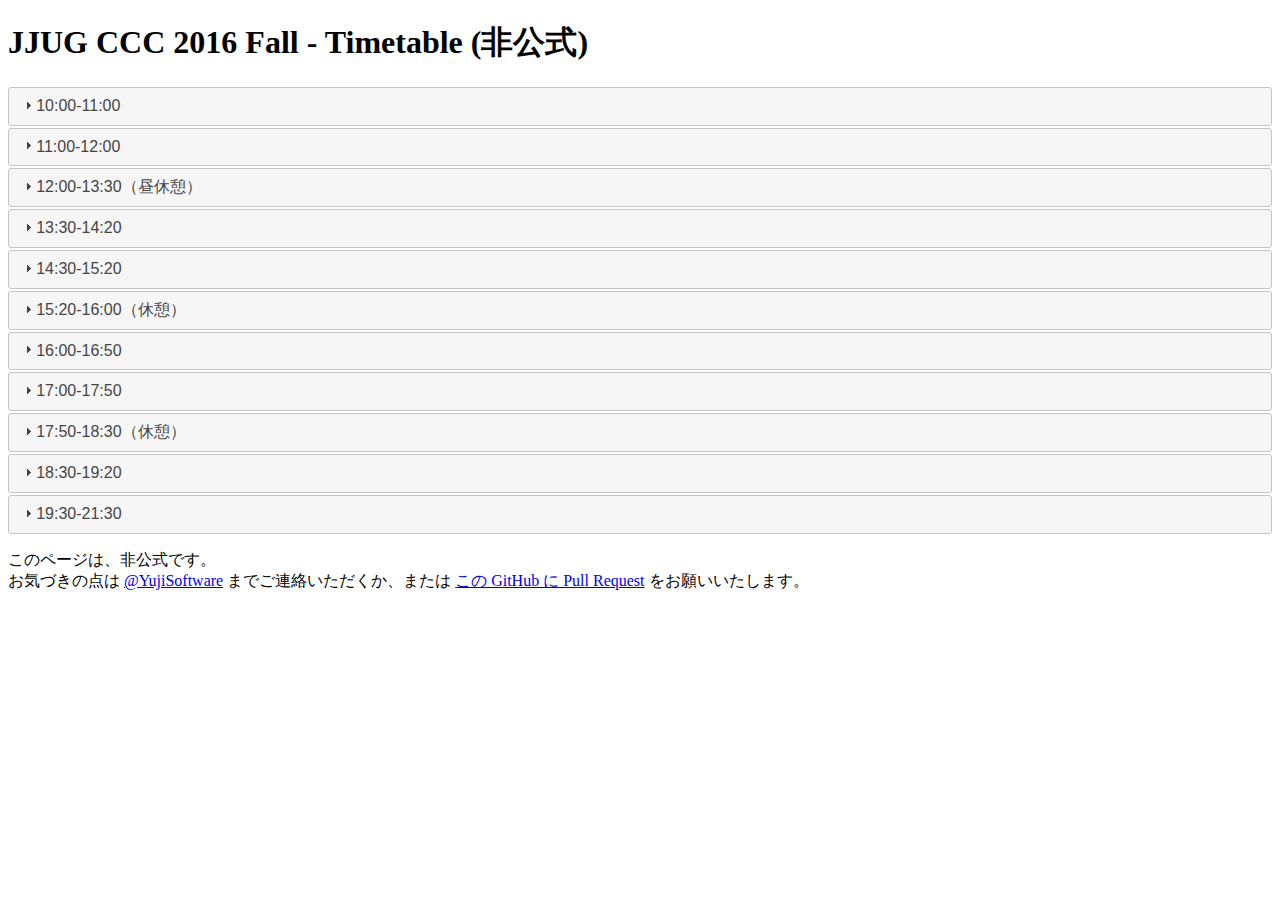
==== 2016-Fall/index.html @ 9c37d736 "タイトル修正" ====
<!DOCTYPE html>
<html>
<head>
  <title>JJUG CCC 2016 Spring - Timetable (非公式)</title>
  <meta charset="utf-8" />
  <meta name="viewport" content="width=device-width,user-scalable=0">
  <link href="jquery-ui.min.css" rel="stylesheet">
  <style type="text/css">
    div.timetable > div.ui-accordion-content{
      margin: 0px;
      padding: 0.5em !important;
    }
    div.session > div.ui-accordion-content{
      margin: 0px;
      padding: 1em !important;
    }
    span.room{
      font-size: small;
    }
    span.hashtag{
      font-size: small;
      text-decoration: underline;
    }
    .ui-widget-overlay {
        background-color: black;
        opacity: 0;
        cursor: pointer;
        transition: opacity 0.3s;
    }
    .ui-widget-overlay.ui-open {
        opacity: 0.5;
        transition: opacity 0.3s;
    }
    .ui-dialog {
        opacity: 0;
        transition: opacity 0.3s;
    }
    .ui-dialog.ui-open{
        opacity: 1;
        transition: opacity 0.3s;
    }
  </style>
</head>
<body>
  <h1>JJUG CCC 2016 Fall - Timetable (非公式)</h1>
  <div class="accordion timetable">
    <h3>10:00-11:00</h3>
    <div>
      <div class="accordion session">
        <h3><span class="room">[Room A+B+C+D]</span><br>Be a great engineer!〜 フォローすべきトレンド、スルーすべきトレンドをどう見抜くのか<br>by 谷本 心（日本Javaユーザーグループ）<span class="hashtag">#ccc_a1</span></h3>
        <div>
<p><a href="#ccc_a1" class="speaker">谷本 心（日本Javaユーザーグループ）</a><br />
世の中では様々な技術がものすごいスピードで生まれ、そして廃れていきます。大小様々な技術トレンドが映り変わりゆく中で、どのトレンドをフォローして、どのトレンドはスルーするのか、どのようにその審美眼を育てれば良いのでしょうか。「せろさんが注目する技術は流行らない」と言われていた @cero_t が、思いの丈を語ります。</p>
        </div>
      </div>

      <div class="accordion session">
        <h3><span class="room">[Room E]</span><br><a href="http://www.java-users.jp/?page_id=2396#E-1" target="_blank">テスト自動化のまわりみち</a><br>by <a href="http://www.java-users.jp/?page_id=2424#E-1" target="_blank">irof</a> <span class="hashtag">#ccc_e1</span></h3>
<div><span style="display: inline; margin-left: 5px; padding: .2em .6em .3em; font-size: 50%; font-family: sans-serif; font-weight: bold; line-height: 1; color: #fff; text-align: center; white-space: nowrap; vertical-align: baseline; border-radius: .25em; background-color: #f0ad4e;">中級者向け / Intermediate</span><span style="display: inline; margin-left: 5px; padding: .2em .6em .3em; font-size: 50%; font-family: sans-serif; font-weight: bold; line-height: 1; color: #fff; text-align: center; white-space: nowrap; vertical-align: baseline; border-radius: .25em; background-color: #5bc0de;">Java SE</span>
<p><a href="#E-1" class="speaker">irof</a></p>
<p>Javaでの自動テストをあたりまえにしたいと思って、いちプログラマがやってきたあれこれ。</p>
<p>主にテストコーディングについて。使用しているツールやライブラリの紹介や個人的な感想、困ったことやつまづいたこと、うまくいっていないことを話そうと思います。<br />
「まわりみち」と題している通り、成功事例やうまくいく方法ではありません。</p>
<p>&#8211; 対象<br />
&#8211; 自動テストに取り組もうとしている<br />
&#8211; 自動テストで試行錯誤している<br />
&#8211; 対象外<br />
&#8211; JUnitを触ったことがない<br />
&#8211; 現場で自動テストがうまくできている</p>
<p>参考）前回のセッションで「踏み込まない」としていた部分になります。</p>
        </div>
      </div>

      <div class="accordion session">
        <h3><span class="room">[Room F]</span><br><a href="http://www.java-users.jp/?page_id=2396#F-1" target="_blank">広告システム刷新の舞台裏ーPHPからJavaに変えてみました</a><br>by <a href="http://www.java-users.jp/?page_id=2424#F-1" target="_blank">森下　大介</a> <span class="hashtag">#ccc_f1</span></h3>
        <div>
<span style="display: inline; margin-left: 5px; padding: .2em .6em .3em; font-size: 50%; font-family: sans-serif; font-weight: bold; line-height: 1; color: #fff; text-align: center; white-space: nowrap; vertical-align: baseline; border-radius: .25em; background-color: #f0ad4e;">中級者向け / Intermediate</span><span style="display: inline; margin-left: 5px; padding: .2em .6em .3em; font-size: 50%; font-family: sans-serif; font-weight: bold; line-height: 1; color: #fff; text-align: center; white-space: nowrap; vertical-align: baseline; border-radius: .25em; background-color: #337ab7;">Java EE or Server Side Java</span>
<p><a href="#F-1" class="speaker">森下　大介</a></p>
<p>ビジネスの成長と共に、当初の道具が合わない規模になっていったプロモーション広告業務系プラットフォーム。<br />
大規模システムが売上を支えつつも改修コストや技術負債を増やしていく現実を前に、<br />
今のままではテストも満足にしかけられないと危機感をもった開発部門がプログラミング言語、<br />
アプリケーション・アーキテクチャ、ツール、開発の進め方など色々変えてみた事例をお話します。</p>
        </div>
      </div>

      <div class="accordion session">
        <h3><span class="room">[Room G+H]</span><br><a href="http://www.java-users.jp/?page_id=2396#GH-1" target="_blank">Type Annotation for Static Program Analysis</a><br>by <a href="http://www.java-users.jp/?page_id=2424#GH-1" target="_blank">櫻庭　祐一</a> <span class="hashtag">#ccc_gh1</span></h3>
        <div>
<span style="display: inline; margin-left: 5px; padding: .2em .6em .3em; font-size: 50%; font-family: sans-serif; font-weight: bold; line-height: 1; color: #fff; text-align: center; white-space: nowrap; vertical-align: baseline; border-radius: .25em; background-color: #f0ad4e;">中級者向け / Intermediate</span><span style="display: inline; margin-left: 5px; padding: .2em .6em .3em; font-size: 50%; font-family: sans-serif; font-weight: bold; line-height: 1; color: #fff; text-align: center; white-space: nowrap; vertical-align: baseline; border-radius: .25em; background-color: #5bc0de;">Java SE</span>
<p><a href="#GH-1" class="speaker">櫻庭　祐一</a></p>
<p>Java SE 8ではProject LambdaやDate &amp; Time APIが注目されていますが、アノテーションも大きく変化しました。最も大きな変化は、型に対してアノテーションが書けるようになったことです。たとえば、ジェネリクスの型パラメータなどにもアノテーションが書けるようになったのです。<br />
型に対するアノテーションを導入することで、プログラムにさまざまな制約を記述することができるようになりました。これを利用したのが静的コード解析ツールです。本セッションでは静的コード解析ツールのChecker Frameworkを題材に、新しいアノテーションの活用方法をご紹介します。</p>
        </div>
      </div>
    </div>
    
    <h3>11:00-12:00</h3>
    <div>
      <div class="accordion session">
        <h3><span class="room">[Room A+B+C+D]</span><br><a href="http://www.java-users.jp/?page_id=2396#keynote-2" target="_blank">基調講演2： Raspberry Pi with Java</a><br>by <a href="http://www.java-users.jp/?page_id=2424#keynote-2" target="_blank">Stephen Chin(Oracle Corporation)</a> <span class="hashtag">#ccc_keynote2</span></h3>
        <div>
<span style="display: inline; margin-left: 5px; padding: .2em .6em .3em; font-size: 50%; font-family: sans-serif; font-weight: bold; line-height: 1; color: #fff; text-align: center; white-space: nowrap; vertical-align: baseline; border-radius: .25em; background-color: #f0ad4e;">中級者向け / Intermediate</span><span style="display: inline; margin-left: 5px; padding: .2em .6em .3em; font-size: 50%; font-family: sans-serif; font-weight: bold; line-height: 1; color: #fff; text-align: center; white-space: nowrap; vertical-align: baseline; border-radius: .25em; background-color: #4169e1;">Java ME or Embedded Java</span>
<p><a href="#keynote-2" class="speaker">Stephen Chin (Oracle Corporation)</a><br />
セッションでは、「レトロ・ハンドヘルド・コンソール」をどうやって作るか、から話を始めます。<br />
このデバイスは3Ｄプリンタで作ったボックス の中の Raspberry Pi上でJavaが動作します。これを使ったいくつかのトピックをご紹介していきます：<br />
• Raspberry Pi上へのJava実装<br />
• Pi4Jによる入力デバイス装備<br />
• JVMパフォーマンスチューニング<br />
• なぜあなたの上司に3Dプリンタを買ってもらう必要があるのか？！<br />
そして、もちろんあなたのレトロゲームへの（過去の）情熱を持ってテストを行えます。<br />
8ビットや16ビットのコンソールのホコリをはらって準備運動しておいてください。<br />
このプレゼンテーションは、セッションとして&#8221;work&#8221;することを合理的に理解してもらえるでしょう。<br />
このセッションによって皆さんが、皆 さん自身 の&#8221;work&#8221;するものを現実の世界の中でJavaとRaspberry Piを使って実現されることを期待しています。</p>
        </div>
      </div>

      <div class="accordion session">
        <h3><span class="room">[Room E]</span><br><a href="http://www.java-users.jp/?page_id=2396#E-2" target="_blank">ブラウザテストをサクサク進めるためのGeb実践入門</a><br>by <a href="http://www.java-users.jp/?page_id=2424#E-2" target="_blank">@PoohSunny(高橋 陽太郎)</a> <span class="hashtag">#ccc_e2</span></h3>
        <div>
<span style="display: inline; margin-left: 5px; padding: .2em .6em .3em; font-size: 50%; font-family: sans-serif; font-weight: bold; line-height: 1; color: #fff; text-align: center; white-space: nowrap; vertical-align: baseline; border-radius: .25em; background-color: #5cb85c;">初心者向け / Beginner</span><span style="display: inline; margin-left: 5px; padding: .2em .6em .3em; font-size: 50%; font-family: sans-serif; font-weight: bold; line-height: 1; color: #fff; text-align: center; white-space: nowrap; vertical-align: baseline; border-radius: .25em; background-color: #0000cd;">JVM Languages</span>
<p><a href="#E-2" class="speaker">@PoohSunny(高橋　陽太郎)</a></p>
<p>本セッションでは、Gebを業務のプロジェクトで利用できるようにする、というのをテーマに、<br />
・導入前の試用する際<br />
・実際に導入する際<br />
・導入してから<br />
それぞれで気をつけるべきポイントと、その対処法を私の経験を交えてご紹介します。</p>
<p>Gebとは、Groovy製のブラウザオートメーションツールで、<br />
ソフトウェアテストに多く利用されています。同様のツールとしてSeleniumが有名ですが、<br />
GebはSeleniumに比べ簡潔な記述が可能です。<br />
ただし、Gebを実際に利用する際には気をつけるべきポイントがあり、それが業務プロジェクトへの導入を妨げることがあります。<br />
本セッションで気をつけるべきポイントへの対処法を知ることで、<br />
「Gebの業務利用（実践）待ったなし！」という状態になっていただけると思います。</p>
        </div>
      </div>

      <div class="accordion session">
        <h3><span class="room">[Room F]</span><br><a href="http://www.java-users.jp/?page_id=2396#F-2" target="_blank">Thymeleaf 3 を使ってみよう！</a><br>by <a href="http://www.java-users.jp/?page_id=2424#F-2" target="_blank">椎葉 光行</a> <span class="hashtag">#ccc_f2</span></h3>
        <div>
<span style="display: inline; margin-left: 5px; padding: .2em .6em .3em; font-size: 50%; font-family: sans-serif; font-weight: bold; line-height: 1; color: #fff; text-align: center; white-space: nowrap; vertical-align: baseline; border-radius: .25em; background-color: #5cb85c;">初心者向け / Beginner</span><span style="display: inline; margin-left: 5px; padding: .2em .6em .3em; font-size: 50%; font-family: sans-serif; font-weight: bold; line-height: 1; color: #fff; text-align: center; white-space: nowrap; vertical-align: baseline; border-radius: .25em; background-color: #337ab7;">Java EE or Server Side Java</span>
<p><a href="#F-2" class="speaker">椎葉　光行</a></p>
<p>Thymeleaf(タイムリーフ)はJava用のテンプレートエンジンです。ナチュラルテンプレートという手法を採用していて、<br />
テンプレートをそのままブラウザで表示することができるので、<br />
プロトタイプとして見せることができたり、デザイナーさんとの作業をスムーズに進めることができたりします。</p>
<p>2016年2月にThymeleaf 3.0.0の最後のBETA版である3.0.0.BETA02がリリースされ、<br />
ついに3.0.0の機能が出揃いました！なんか色々変わってるみたいですね。</p>
<p>このセッションではThymeleafの基本的な機能の紹介と、3.0.0の新機能の紹介をしたいと思います。<br />
Thymeleafを使ってみたいなと思っている方も、既に2.xを使ったことがある方も、Thymeleaf 3を使ってみましょう！</p>
        </div>
      </div>

      <div class="accordion session">
        <h3><span class="room">[Room G+H]</span><br><a href="http://www.java-users.jp/?page_id=2396#GH-2" target="_blank">Eclipse Collectionsで学ぶコード品質向上の勘所</a><br>by <a href="http://www.java-users.jp/?page_id=2424#GH-2" target="_blank">伊藤博志</a> <span class="hashtag">#ccc_gh2</span></h3>
        <div>
<span style="display: inline; margin-left: 5px; padding: .2em .6em .3em; font-size: 50%; font-family: sans-serif; font-weight: bold; line-height: 1; color: #fff; text-align: center; white-space: nowrap; vertical-align: baseline; border-radius: .25em; background-color: #f0ad4e;">中級者向け / Intermediate</span><span style="display: inline; margin-left: 5px; padding: .2em .6em .3em; font-size: 50%; font-family: sans-serif; font-weight: bold; line-height: 1; color: #fff; text-align: center; white-space: nowrap; vertical-align: baseline; border-radius: .25em; background-color: #5bc0de;">Java SE</span>
<p><a href="#GH-2" class="speaker">伊藤　博志</a></p>
<p>昨年サンフランシスコで開催されたJavaOne 2015、続いて日本のJJUG CCC 2015 Fallにて、<br />
GS CollectionsがEclipse Foundationへ移行しEclipse Collectionsとして生まれ変わることが発表され、<br />
2016年の1月に公式リリース(<a href="https://www.eclipse.org/collections/ja/">https://www.eclipse.org/collections/ja/</a>)されました。</p>
<p>Eclipse Collectionsのコードベースには、コードの品質について学べるベストプラクティスがたくさんつまっています。<br />
本セッションでは、実際のEclipse Collectionsのコード例やビルドの構成、<br />
コードレビューのワークフローを紹介します。Java開発における高品質なコード、<br />
高パフォーマンスな実装を保つ秘訣とコードレビューの実践方法について学び、皆さんの開発に生かしてみてください。</p>
<p>本セッションでは、下記のポイントをカバーする予定です。<br />
&#8211; Eclipse Collectionsのコレクション実装から学ぶ実装パターン<br />
&#8211; プリミティブコレクションの自動コード生成<br />
&#8211; Findbugs, Checkstyle, IDEA inspectionによるコード品質の静的解析<br />
&#8211; JMHによるパフォーマンス解析<br />
&#8211; コレクションのテストを容易にするeclipse-collections-testutilsの紹介<br />
&#8211; コードレビューのプラクティス</p>
        </div>
      </div>
    </div>

    <h3>12:00-13:30（昼休憩）</h3>
    <div>昼休憩<br>※12:30-13:30はブースにてスポンサー各社によるショートセッション（15分×4社）<br>アトラシアン株式会社/Elastic/CloudBees/ゴールドマン･サックス（順番は当日決定）</div>
    
    <h3>13:30-14:20</h3>
    <div>
      <div class="accordion session">
        <h3><span class="room">[Room A+B]</span><br><a href="http://www.java-users.jp/?page_id=2396#AB-3" target="_blank">Javaでつくる技術ドキュメントのバリデーション環境</a><br>by <a href="http://www.java-users.jp/?page_id=2424#AB-3" target="_blank">伊藤敬彦(株式会社リクルートテクロノジーズ)</a> <span class="hashtag">#ccc_ab3</span></h3>
        <div>
<span style="display: inline; margin-left: 5px; padding: .2em .6em .3em; font-size: 50%; font-family: sans-serif; font-weight: bold; line-height: 1; color: #fff; text-align: center; white-space: nowrap; vertical-align: baseline; border-radius: .25em; background-color: #5cb85c;">初心者向け / Beginner</span><span style="display: inline; margin-left: 5px; padding: .2em .6em .3em; font-size: 50%; font-family: sans-serif; font-weight: bold; line-height: 1; color: #fff; text-align: center; white-space: nowrap; vertical-align: baseline; border-radius: .25em; background-color: #00ced1;">Javaを利用したアプリケーション</span>
<p><a href="#AB-3" class="speaker">伊藤敬彦 (株式会社リクルートテクロノジーズ)</a><br />
RedPen という弊社で開発中しているオープンソースのドキュメントlintingツールとそのエコシステム（IntelliJ IDEA 、WordPress プラグインなど）、<br />
および関連ツールについて紹介します。</p>
        </div>
      </div>

      <div class="accordion session">
        <h3><span class="room">[Room C+D]</span><br><a href="http://www.java-users.jp/?page_id=2396#CD-3" target="_blank">ローカルでの ID 管理は大丈夫?! よりセキュアでモダンな Java の多要素認証</a><br>by <a href="http://www.java-users.jp/?page_id=2424#CD-3" target="_blank">寺田佳央(日本マイクロソフト株式会社)</a> <span class="hashtag">#ccc_cd3</span></h3>
        <div>
<span style="display: inline; margin-left: 5px; padding: .2em .6em .3em; font-size: 50%; font-family: sans-serif; font-weight: bold; line-height: 1; color: #fff; text-align: center; white-space: nowrap; vertical-align: baseline; border-radius: .25em; background-color: #f0ad4e;">中級者向け / Intermediate</span><span style="display: inline; margin-left: 5px; padding: .2em .6em .3em; font-size: 50%; font-family: sans-serif; font-weight: bold; line-height: 1; color: #fff; text-align: center; white-space: nowrap; vertical-align: baseline; border-radius: .25em; background-color: #337ab7;">Java EE or Server Side Java</span>
<p><a href="#CD-3" class="speaker">寺田　佳央（日本マイクロソフト株式会社）</a><br />
企業アプリケーションにおいて、ID 管理はとても重要です。企業で個人情報を取り扱うためには細心の注意を払わなければなりません。仮に情報漏洩が発生すると企業に与えるダメージは計り知れません。エンタープライズ向けの Java Web アプリの開発においては、よりセキュアな Web アプリの開発が求められます。そして、今ベストプラクティスとして、多要素認証の利用がオススメです。IDとパスワードに加え、個人が所有する携帯電話のような外部デバイスを認証に利用することで、ID, パスワードだけの認証システムに比べよりセキュアなアプリケーションを実装することができます。スクラッチで多要素認証機能を実現するには大変な労力がかかりますが、本セッションでは簡単に多要素認証を実現するための方法、RBAC ベースの認可の実装方法についてもご紹介します。さらには認証モジュールを独自に作成したい方のために JAAS, JASPIC を利用した認証モジュールの作り方の概要も紹介します。<br />
本セッションは、既存の Web アプリに極力手を加えず強固な認証・認可を実現するための方法をご紹介します。</p>
        </div>
      </div>

      <div class="accordion session">
        <h3><span class="room">[Room E]</span><br><a href="http://www.java-users.jp/?page_id=2396#E-3" target="_blank">Spring Boot で Boot した後に作る Web アプリケーション基盤</a><br>by <a href="http://www.java-users.jp/?page_id=2424#E-3" target="_blank">吉田 朋也(エムスリー株式会社)</a> <span class="hashtag">#ccc_e3</span></h3>
        <div>
<span style="display: inline; margin-left: 5px; padding: .2em .6em .3em; font-size: 50%; font-family: sans-serif; font-weight: bold; line-height: 1; color: #fff; text-align: center; white-space: nowrap; vertical-align: baseline; border-radius: .25em; background-color: #f0ad4e;">中級者向け / Intermediate</span><span style="display: inline; margin-left: 5px; padding: .2em .6em .3em; font-size: 50%; font-family: sans-serif; font-weight: bold; line-height: 1; color: #fff; text-align: center; white-space: nowrap; vertical-align: baseline; border-radius: .25em; background-color: #337ab7;">Java EE or Server Side Java</span>
<p><a href="#E-3" class="speaker">吉田 朋也(エムスリー株式会社)</a></p>
<p>Spring Boot の登場から早2年が経過し、様々な企業・プロダクトで<br />
Spring Boot を利用した Web アプリケーションが開発されています。</p>
<p>しかし、Spring Boot で Boot した後、<br />
「さぁ設定は一瞬で済んだ、具体的な機能を作る前に土台となるコードを書かないと・・・」というところはなかなか形式化されていません。<br />
例えば、例外ハンドリングはどうする？DBトランザクションはどう処理する？キャッシュしないと・・・などなど。</p>
<p>そこで、本セッションでは、Spring Boot を利用した Web アプリケーションで、<br />
上記のような基盤となる機能を Spring でどう書いているかを弊社の事例を踏まえながら紹介します。</p>
        </div>
      </div>

      <div class="accordion session">
        <h3><span class="room">[Room F]</span><br><a href="http://www.java-users.jp/?page_id=2396#F-3" target="_blank">Javaエンジニアに知ってほしい、Springの教科書「TERASOLUNA」</a><br>by <a href="http://www.java-users.jp/?page_id=2424#F-3" target="_blank">倉元　貴一(株式会社エヌ・ティ・ティ・データ)</a> <span class="hashtag">#ccc_f3</span></h3>
        <div>
<span style="display: inline; margin-left: 5px; padding: .2em .6em .3em; font-size: 50%; font-family: sans-serif; font-weight: bold; line-height: 1; color: #fff; text-align: center; white-space: nowrap; vertical-align: baseline; border-radius: .25em; background-color: #f0ad4e;">中級者向け / Intermediate</span><span style="display: inline; margin-left: 5px; padding: .2em .6em .3em; font-size: 50%; font-family: sans-serif; font-weight: bold; line-height: 1; color: #fff; text-align: center; white-space: nowrap; vertical-align: baseline; border-radius: .25em; background-color: #337ab7;">Java EE or Server Side Java</span>
<p><a href="#F-3" class="speaker">倉元　貴一(株式会社エヌ・ティ・ティ・データ)</a></p>
<p>株式会社NTTデータでは、「TERASOLUNA Server Framework for Java 5(以下、TERA5)」の本格展開を2016年2月24日から開始しました。<br />
「どうせデータさんの独自フレームワークなんでしょ？」「重厚長大なんだろうな…」というイメージがあるかもしれませんが、それは少し違います。<br />
TERA5では、従来のNTTデータ独自のフレームワークから脱却し、OSSを極力そのまま活用するための開発ガイドラインとサポートの提供に注力することとなりました。<br />
TERA5はSpring Frameworkをベースにおきつつ、一部JavaEEの技術とも連携する、サーバーサイドJavaアプリ開発のノウハウが詰まっています。まさに、Springアプリ開発の教科書と言えるでしょう。<br />
本セッションではTERA5が提供する開発ガイドラインの中身をご紹介します。TERASOLUNAに興味を持っていただくきっかけになればと思います。</p>
        </div>
      </div>

      <div class="accordion session">
        <h3><span class="room">[Room G+H]</span><br><a href="http://www.java-users.jp/?page_id=2396#GH-3" target="_blank">Jenkins2.0</a><br>by <a href="http://www.java-users.jp/?page_id=2424#GH-3" target="_blank">川口耕介</a> <span class="hashtag">#ccc_gh3</span></h3>
        <div>
<span style="display: inline; margin-left: 5px; padding: .2em .6em .3em; font-size: 50%; font-family: sans-serif; font-weight: bold; line-height: 1; color: #fff; text-align: center; white-space: nowrap; vertical-align: baseline; border-radius: .25em; background-color: #f0ad4e;">中級者向け / Intermediate</span><span style="display: inline; margin-left: 5px; padding: .2em .6em .3em; font-size: 50%; font-family: sans-serif; font-weight: bold; line-height: 1; color: #fff; text-align: center; white-space: nowrap; vertical-align: baseline; border-radius: .25em; background-color: #008b8b;">Development and operations</span>
<p><a href="#GH-3" class="speaker">川口　耕介</a></p>
<p>Jenkinsプロジェクトでは、継続的デリバリなどのより大規模な自動化を手間なく実現するために、バージョン2.0を公開しました。<br />
「Pipeline as Code」と呼ばれるパイプラインの設計をDSLで行う機能や、<br />
多数のリポジトリを効率的に取り扱う「Organization Folder」の機能や、<br />
また従来のフリースタイルプロジェクトの機能にも幾つかの改善が加えられています。<br />
本発表では、プロジェクト初のメジャーアップグレードとなる2.0の狙いや、主な機能、また今後の計画などについて紹介します。</p>
        </div>
      </div>

      <div class="accordion session">
        <h3><span class="room">[Room I]</span><br><a href="http://www.java-users.jp/?page_id=2396#I-3" target="_blank">Elasticsearchハンズオン</a><br>by <a href="http://www.java-users.jp/?page_id=2424#I-3" target="_blank">樋口慎</a> <span class="hashtag">#ccc_i3</span></h3>
        <div>
<span style="display: inline; margin-left: 5px; padding: .2em .6em .3em; font-size: 50%; font-family: sans-serif; font-weight: bold; line-height: 1; color: #fff; text-align: center; white-space: nowrap; vertical-align: baseline; border-radius: .25em; background-color: #5cb85c;">初心者向け / Beginner</span><span style="display: inline; margin-left: 5px; padding: .2em .6em .3em; font-size: 50%; font-family: sans-serif; font-weight: bold; line-height: 1; color: #fff; text-align: center; white-space: nowrap; vertical-align: baseline; border-radius: .25em; background-color: #00ced1;">Elasticsearch</span>
<p><a href="#I-3" class="speaker">樋口　慎</a></p>
<p>注目度急上昇中のJavaベースの全文検索エンジン、 Elasticsearchを使ったデータ分析ハンズオンです。<br />
Elasticsearch/Logstash/Kibanaのインストールから、ログの投入、データの可視化、分析を行います。</p>
<p>※このセッションに参加するには準備が必要です。必ず事前にこちらのページをご確認ください：<a href="http://www.java-users.jp/?page_id=2648">事前準備</a></p>
        </div>
      </div>

      <div class="accordion session">
        <h3><span class="room">[Room M]</span><br><a href="http://www.java-users.jp/?page_id=2396#M-3" target="_blank">Spring Bootでチャットツールを作りながらWebの仕組みを理解しよう！</a><br>by <a href="http://www.java-users.jp/?page_id=2424#M-3" target="_blank">Java女子部</a> <span class="hashtag">#ccc_m3</span></h3>
        <div>
<span style="display: inline; margin-left: 5px; padding: .2em .6em .3em; font-size: 50%; font-family: sans-serif; font-weight: bold; line-height: 1; color: #fff; text-align: center; white-space: nowrap; vertical-align: baseline; border-radius: .25em; background-color: #5cb85c;">初心者向け / Beginner</span><span style="display: inline; margin-left: 5px; padding: .2em .6em .3em; font-size: 50%; font-family: sans-serif; font-weight: bold; line-height: 1; color: #fff; text-align: center; white-space: nowrap; vertical-align: baseline; border-radius: .25em; background-color: #337ab7;">Java EE or Server Side Java</span>
<p><a href="#M-3" class="speaker">Java女子部</a></p>
<p>普段使っているwebがどんな仕組みで動いているか気になったことはありませんか？</p>
<p>このワークショップではSpring Bootでチャットツールを作成しながら、Webの仕組みをわかりやすく説明します。</p>
<p>また、チャットツールの仕組みとしてWebSocketを採用しており、通常のWebの仕組み(HTTP通信)とリアルタイム通信の違いについても解説します。</p>
<p>・普段Java書いているけど、Webの仕組みがよくわからない<br />
・いつもバッチ系のシステムばかりだから、Webの開発してみたい<br />
・よくわからないけどJavaでチャットツール作ってみたい<br />
・WebSocket触ってみたい<br />
という方々、是非参加してみませんか？</p>
<p>開発環境の準備手順も事前に案内するので、心配せずに参加してください！</p>
<p>※このセッションに参加するには準備が必要です。必ず事前にこちらのページをご確認ください：<a href="https://github.com/java-women/ChatToolForBeginners/wiki/Spring-Boot%E3%81%A7%E3%83%81%E3%83%A3%E3%83%83%E3%83%88%E3%83%84%E3%83%BC%E3%83%AB%E3%82%92%E4%BD%9C%E3%82%8A%E3%81%AA%E3%81%8C%E3%82%89Web%E3%81%AE%E4%BB%95%E7%B5%84%E3%81%BF%E3%82%92%E7%90%86%E8%A7%A3%E3%81%97%E3%82%88%E3%81%86%EF%BC%81%E4%BA%8B%E5%89%8D%E6%BA%96%E5%82%99">事前準備</a></p>
        </div>
      </div>
    </div>
    
    <h3>14:30-15:20</h3>
    <div>
      <div class="accordion session">
        <h3><span class="room">[Room A+B]</span><br><a href="http://www.java-users.jp/?page_id=2396#AB-4" target="_blank">Introduction to JShell: The Java REPL Tool</a><br>by <a href="http://www.java-users.jp/?page_id=2424#AB-4" target="_blank">bitter_fox (吉田真也)</a> <span class="hashtag">#ccc_ab4</span></h3>
        <div>
<span style="display: inline; margin-left: 5px; padding: .2em .6em .3em; font-size: 50%; font-family: sans-serif; font-weight: bold; line-height: 1; color: #fff; text-align: center; white-space: nowrap; vertical-align: baseline; border-radius: .25em; background-color: #5cb85c;">初心者~中級者向け / Beginner</span><span style="display: inline; margin-left: 5px; padding: .2em .6em .3em; font-size: 50%; font-family: sans-serif; font-weight: bold; line-height: 1; color: #fff; text-align: center; white-space: nowrap; vertical-align: baseline; border-radius: .25em; background-color: #5bc0de;">Java SE</span>
<p><a href="#AB-4" class="speaker">bitter_fox (吉田真也)</a></p>
<p>REPL(Read-Eval-Print Loop)というツールをご存知でしょうか？<br />
式や文を一行づつ実行し，評価結果を確認できるツールで，RubyやPythonなどのスクリプト系の言語環境では当たり前のツールです．</p>
<p>OpenJDK(Java9)ではJava言語のREPLツールであるjshellが実装され，利用できるようになります．<br />
jshellを使えば，なんとpublic class Hoge{public static void main(String[] args){}}を書かずともJava言語のコードを実行できるのです！<br />
jshellはAPIの挙動の検証，確認や言語構文の確認など，簡単なプログラムの記述を支援し，開発効率を向上させます．<br />
また，実行結果がすぐに分かるためプログラマの教育用途にも有用に利用することが出来ます．</p>
<p>本セッションでは，デモを交えてjshellの使い方を紹介します．<br />
また，どのようにしてREPL機能が実現されているのかというjshellの裏側もお伝えします．</p>
<p>(REPLの説明はは初心者向けですが， 裏側の話や，デモでラムダ式やJavaFXなど中級者向けの内容を一部含みます)</p>
        </div>
      </div>

      <div class="accordion session">
        <h3><span class="room">[Room C+D]</span><br><a href="http://www.java-users.jp/?page_id=2396#CD-4" target="_blank">ネクストStruts/Seasar2としてのJava EEアクションベースMVC入門 - MVC 1.0、Jersey MVC、RESTEasy HTML -</a><br>by <a href="http://www.java-users.jp/?page_id=2424#CD-4" target="_blank">多田　真敏</a> <span class="hashtag">#ccc_cd4</span></h3>
        <div>
<span style="display: inline; margin-left: 5px; padding: .2em .6em .3em; font-size: 50%; font-family: sans-serif; font-weight: bold; line-height: 1; color: #fff; text-align: center; white-space: nowrap; vertical-align: baseline; border-radius: .25em; background-color: #f0ad4e;">中級者向け / Intermediate</span><span style="display: inline; margin-left: 5px; padding: .2em .6em .3em; font-size: 50%; font-family: sans-serif; font-weight: bold; line-height: 1; color: #fff; text-align: center; white-space: nowrap; vertical-align: baseline; border-radius: .25em; background-color: #337ab7;">Java EE or Server Side Java</span>
<p><a href="#CD-4" class="speaker">多田　真敏</a></p>
<p>今、Java界隈での大きな話題は「Struts 1やSeasar2の移行先としてどのフレームワークを選ぶべきか？」でしょう。<br />
そんな中でJava EEは、標準技術であることや、サーバーベンダーのサポートがあることから、注目度が高くなっています。<br />
本セッションでは、主にStruts 1と比較しながら、Java EE 8の目玉機能であるアクションベースフレームワーク「MVC 1.0」を紹介します。<br />
また、EE 7時代の現在において、MVC 1.0の代替技術として使える「Jersey MVC」「RESTEasy HTML」を紹介し、<br />
MVC 1.0への移行コストが最小限になるように、Jersey MVCやRESTEasy HTMLでどう作るべきかを論じます。</p>
        </div>
      </div>

      <div class="accordion session">
        <h3><span class="room">[Room E]</span><br><a href="http://www.java-users.jp/?page_id=2396#E-4" target="_blank">テストゼロからイチへ進むための戦略と戦術</a><br>by <a href="http://www.java-users.jp/?page_id=2424#E-4" target="_blank">渡辺 祐</a> <span class="hashtag">#ccc_e4</span></h3>
        <div>
<span style="display: inline; margin-left: 5px; padding: .2em .6em .3em; font-size: 50%; font-family: sans-serif; font-weight: bold; line-height: 1; color: #fff; text-align: center; white-space: nowrap; vertical-align: baseline; border-radius: .25em; background-color: #f0ad4e;">中級者向け / Intermediate</span><span style="display: inline; margin-left: 5px; padding: .2em .6em .3em; font-size: 50%; font-family: sans-serif; font-weight: bold; line-height: 1; color: #fff; text-align: center; white-space: nowrap; vertical-align: baseline; border-radius: .25em; background-color: #5bc0de;">Java SE</span>
<p><a href="#E-4" class="speaker">渡辺　祐</a></p>
<p>テスト、書いてますか？はい、我々は書いていませんでした。<br />
しかし今は違います。</p>
<p>将棋の駒を動かすかのように一手ずつテストを書き進めるための戦術と戦略のようなものを、お話しできればと思います。<br />
このセッションは同じチームの同僚による昨年秋のセッション「JJUG-CCC 2015 Fall CD-2 Java8移行から始めた技術的負債との戦い」の続編のようなものです。</p>
        </div>
      </div>

      <div class="accordion session">
        <h3><span class="room">[Room F]</span><br><a href="http://www.java-users.jp/?page_id=2396#F-4" target="_blank">セットアップをスマートにすればJava開発はもっと速くなる！ </a><br>by <a href="http://www.java-users.jp/?page_id=2424#F-4" target="_blank">桑原雄一</a> <span class="hashtag">#ccc_f4</span></h3>
        <div>
<span style="display: inline; margin-left: 5px; padding: .2em .6em .3em; font-size: 50%; font-family: sans-serif; font-weight: bold; line-height: 1; color: #fff; text-align: center; white-space: nowrap; vertical-align: baseline; border-radius: .25em; background-color: #f0ad4e;">中級者向け / Intermediate</span><span style="display: inline; margin-left: 5px; padding: .2em .6em .3em; font-size: 50%; font-family: sans-serif; font-weight: bold; line-height: 1; color: #fff; text-align: center; white-space: nowrap; vertical-align: baseline; border-radius: .25em; background-color: #008b8b;">Development and operations</span>
<p><a href="#F-4" class="speaker">桑原　雄一</a></p>
<p>Java Webアプリの実行環境、セットアップするのしんどくないですか？<br />
DBMS、APサーバーをインストールしてDB作ってデータソース作って、、、<br />
しかも巷では「DevOps来てるし自動テストもCIも当然やるでしょ」みたいな風潮があるし。。。</p>
<p>そこで、SIに必要な道具一式の開発を目指すSIToolkitプロジェクトでは、自動テスト・CI環境が簡単にセットアップできるMavenアーキタイプを作りました。<br />
アーキタイプを展開してMavenコマンドを実行すると、Java EEで作ったサンプルWebアプリを自動テストします。<br />
この間には、ミドルウェアのインストールからDBマイグレーション、テストエビデンスの取得等を全て自動で行っています。</p>
<p>E2E自動テストがCIで動く状態から始めたら、Java開発はもっと速くなると思いませんか？</p>
<p>セッションでは、デモを交えてセットアップをシンプルにする仕組みと工夫したポイントを紹介します。</p>
<p>関連技術：<br />
Maven、Derby、Flyway、Hibernate Tools、WAS Liberty、Selenium 、Jenkins、SIToolkit for Application Develpment, SIToolkit for Web Testing</p>
        </div>
      </div>

      <div class="accordion session">
        <h3><span class="room">[Room G+H]</span><br><a href="http://www.java-users.jp/?page_id=2396#GH-4" target="_blank">春だからJavaプログラミング再入門</a><br>by <a href="http://www.java-users.jp/?page_id=2424#GH-4" target="_blank">きしだなおき</a> <span class="hashtag">#ccc_gh4</span></h3>
        <div>
<span style="display: inline; margin-left: 5px; padding: .2em .6em .3em; font-size: 50%; font-family: sans-serif; font-weight: bold; line-height: 1; color: #fff; text-align: center; white-space: nowrap; vertical-align: baseline; border-radius: .25em; background-color: #5cb85c;">初心者向け / Beginner</span><span style="display: inline; margin-left: 5px; padding: .2em .6em .3em; font-size: 50%; font-family: sans-serif; font-weight: bold; line-height: 1; color: #fff; text-align: center; white-space: nowrap; vertical-align: baseline; border-radius: .25em; background-color: #5bc0de;">Java SE</span>
<p><a href="#GH-4" class="speaker">きしだなおき</a></p>
<p>Javaの文法を勉強して、基本ライブラリの使い方を覚えたら、あとはフレームワークの使い方やアプリケーションの作り方を覚えていきます。<br />
そうするといつのまにか、Javaのプログラムを勉強するということが、ライブラリを組み合わせたり、新しいフレームワークの使い方を覚えたり、環境の設定方法を覚えたりすることになっていくことも多いのではないでしょうか。<br />
しかし、Javaプログラミングというからには、Javaでのプログラムの組み方そのものの勉強もやっておいたほうがいいのではないかと思います。<br />
このセッションでは、改めてJavaの文法に立ち戻って、Javaの値や条件分岐、メソッド、型などを見直し、どのようにプログラムを組み上げていくかということを考えていきたいと思います。</p>
        </div>
      </div>
    </div>
    
    <h3>15:20-16:00（休憩）</h3>
    <div>休憩<br/>
※15:30-16:00はブースにてスポンサー各社によるショートセッション（15分×2社）<br/>
CloudBees/ゴールドマン･サックス（順番は当日決定）</div>
    
    <h3>16:00-16:50</h3>
    <div>
      <div class="accordion session">
        <h3><span class="room">[Room A+B]</span><br><a href="http://www.java-users.jp/?page_id=2396#AB-5" target="_blank">Apache Apexとインメモリー最適化による超高速処理の世界</a><br>by <a href="http://www.java-users.jp/?page_id=2424#AB-5" target="_blank">漆原　茂(ウルシステムズ株式会社 代表取締役社長 兼 エンジニア)</a> <span class="hashtag">#ccc_ab5</span></h3>
        <div>
<span style="display: inline; margin-left: 5px; padding: .2em .6em .3em; font-size: 50%; font-family: sans-serif; font-weight: bold; line-height: 1; color: #fff; text-align: center; white-space: nowrap; vertical-align: baseline; border-radius: .25em; background-color: #f0ad4e;">中級者向け / Intermediate</span><span style="display: inline; margin-left: 5px; padding: .2em .6em .3em; font-size: 50%; font-family: sans-serif; font-weight: bold; line-height: 1; color: #fff; text-align: center; white-space: nowrap; vertical-align: baseline; border-radius: .25em; background-color: #00ced1;">システムアーキテクチャ</span>
<p><a href="#AB-5" class="speaker">漆原　茂(ウルシステムズ株式会社 代表取締役社長 兼 エンジニア)</a></p>
<p>これからのアーキテクチャは「インメモリー×ストリーミング」が当たり前。<br />
もはやDB中心は時代遅れかも？<br />
本セッションではJavaのメモリー使用効率を大幅に高めるミドルウェアやApache Apexによる分散ストリーミング処理などの最先端技術を紹介。<br />
完全なプッシュ型アーキテクチャによる未来の超高速処理をチラ見せします。</p>
        </div>
      </div>

      <div class="accordion session">
        <h3><span class="room">[Room C+D]</span><br><a href="http://www.java-users.jp/?page_id=2396#CD-5" target="_blank">Java EE Web Profileを活用しよう！</a><br>by <a href="http://www.java-users.jp/?page_id=2424#CD-5" target="_blank">蓮沼　賢志</a> <span class="hashtag">#ccc_cd5</span></h3>
        <div>
<span style="display: inline; margin-left: 5px; padding: .2em .6em .3em; font-size: 50%; font-family: sans-serif; font-weight: bold; line-height: 1; color: #fff; text-align: center; white-space: nowrap; vertical-align: baseline; border-radius: .25em; background-color: #f0ad4e;">中級者向け / Intermediate</span><span style="display: inline; margin-left: 5px; padding: .2em .6em .3em; font-size: 50%; font-family: sans-serif; font-weight: bold; line-height: 1; color: #fff; text-align: center; white-space: nowrap; vertical-align: baseline; border-radius: .25em; background-color: #337ab7;">Java EE or Server Side Java</span>
<p><a href="#CD-5" class="speaker">蓮沼　賢志</a></p>
<p>Java EE 6からWeb Profileという概念が導入されましたが、皆さん活用されていますか？<br />
このセッションではJava EE 7 Web Profileの概要について振り返り、Web Profileの主な活用シーン、Full Profile との比較などについて考えてゆきたいと思います。</p>
        </div>
      </div>

      <div class="accordion session">
        <h3><span class="room">[Room E]</span><br><a href="http://www.java-users.jp/?page_id=2396#E-5" target="_blank">Docker on A.* ～開発から運用まで～</a><br>by <a href="http://www.java-users.jp/?page_id=2424#E-5" target="_blank">高橋裕也(株式会社オープンストリーム)</a> <span class="hashtag">#ccc_e5</span></h3>
        <div>
<span style="display: inline; margin-left: 5px; padding: .2em .6em .3em; font-size: 50%; font-family: sans-serif; font-weight: bold; line-height: 1; color: #fff; text-align: center; white-space: nowrap; vertical-align: baseline; border-radius: .25em; background-color: #f0ad4e;">中級者向け / Intermediate</span><span style="display: inline; margin-left: 5px; padding: .2em .6em .3em; font-size: 50%; font-family: sans-serif; font-weight: bold; line-height: 1; color: #fff; text-align: center; white-space: nowrap; vertical-align: baseline; border-radius: .25em; background-color: #008b8b;">Development and operations</span>
<p><a href="#E-5" class="speaker">高橋裕也(株式会社オープンストリーム)</a></p>
<p>「Dockerって流行ってるみたいだけど使ったことない」<br />
「Docker使っているけどイマイチ本システムとして開発・運用が上手くいかない」<br />
などなどDocker利用において困ったことはありませんか。本セッションでは、今流行りのAWS / Azure とDockerを用いたシステムの設計・開発から運用までのヒントを事例を交えてお話しします。</p>
        </div>
      </div>

      <div class="accordion session">
        <h3><span class="room">[Room F]</span><br><a href="http://www.java-users.jp/?page_id=2396#F-5" target="_blank">Javaプログラマーももう逃げられない。マイクロサービスとAPIの世界。</a><br>by <a href="http://www.java-users.jp/?page_id=2424#F-5" target="_blank">田中 孝清（日本IBM）</a> <span class="hashtag">#ccc_f5</span></h3>
        <div>
<span style="display: inline; margin-left: 5px; padding: .2em .6em .3em; font-size: 50%; font-family: sans-serif; font-weight: bold; line-height: 1; color: #fff; text-align: center; white-space: nowrap; vertical-align: baseline; border-radius: .25em; background-color: #337ab7;">Java EE or Server Side Java</span>
<p><a href="#F-5" class="speaker">田中 孝清（日本IBM）</a></p>
<p>変化の早いモバイルやモダンブラウザに対応するため、またビジネスの変化に迅速に対応するため、マイクロサービスの考え方が広く支持されるようになっています。比較的変化が遅く、モノリシックなWebアプリケーションが多かったサーバーサイドJavaの世界も、そのトレンドから逃げられなくなりつつあります。このセッションでは改めてマイクロサービス・アーキテクチャーが評価されている理由を掘り下げると共に、Javaの世界でAPIとサービスを実現する方法についてご紹介します。また、IBMのAPIエコノミーへの取り組みについてもお知らせします。</p>
        </div>
      </div>

      <div class="accordion session">
        <h3><span class="room">[Room G+H]</span><br><a href="http://www.java-users.jp/?page_id=2396#GH-5" target="_blank">Spring Framework/Bootの最新情報とPivotalが進めるクラウドネイティブなアプローチ</a><br>by <a href="http://www.java-users.jp/?page_id=2424#GH-5" target="_blank">槙 俊明 (Pivotalジャパン株式会社)</a> <span class="hashtag">#ccc_gh5</span></h3>
        <div>
<span style="display: inline; margin-left: 5px; padding: .2em .6em .3em; font-size: 50%; font-family: sans-serif; font-weight: bold; line-height: 1; color: #fff; text-align: center; white-space: nowrap; vertical-align: baseline; border-radius: .25em; background-color: #f0ad4e;">中級者向け / Intermediate</span><span style="display: inline; margin-left: 5px; padding: .2em .6em .3em; font-size: 50%; font-family: sans-serif; font-weight: bold; line-height: 1; color: #fff; text-align: center; white-space: nowrap; vertical-align: baseline; border-radius: .25em; background-color: #337ab7;">Java EE or Server Side Java</span>
<p><a href="#GH-5" class="speaker">槙 俊明 (Pivotalジャパン株式会社)</a></p>
<p>月間300万以上ダウンロードされている大人気フレームワークのSpring Bootのバージョン1.4のリリースが近づいています。<br />
本セッションの前半では、Spring Boot 1.4および、それと対応するSpring Framework 4.3の新機能をいち早く解説します。<br />
また、2017年頭にメジャーバージョンアップ予定のでSpring Framework 5で計画されている魅力的な新機能についても一部紹介します。</p>
<p>後半ではPivotalが推進するクラウドネイティブアプリケーションとは何か、何がメリットなのかをお伝えし、<br />
Spring Boot、Spring CloudやCloud Foundry、Concourse CIがどのようにこのアプローチを支えるかをご紹介します。</p>
<p>時間が残れば、紹介したテクノロジーを使ったデモでクラウドネイティブなメリットをお見せします。</p>
        </div>
      </div>

      <div class="accordion session">
        <h3><span class="room">[Room I]</span><br><a href="http://www.java-users.jp/?page_id=2396#I-5" target="_blank">JavaデスクトッププログラムをふつーのWindowsプログラムのように配布・実行する方法とPCの動きが重くならないよう気を付けること</a><br>by <a href="http://www.java-users.jp/?page_id=2424#I-5" target="_blank">高橋 徹</a> <span class="hashtag">#ccc_i5</span></h3>
        <div>
<span style="display: inline; margin-left: 5px; padding: .2em .6em .3em; font-size: 50%; font-family: sans-serif; font-weight: bold; line-height: 1; color: #fff; text-align: center; white-space: nowrap; vertical-align: baseline; border-radius: .25em; background-color: #5cb85c;">初心者向け / Beginner</span><span style="display: inline; margin-left: 5px; padding: .2em .6em .3em; font-size: 50%; font-family: sans-serif; font-weight: bold; line-height: 1; color: #fff; text-align: center; white-space: nowrap; vertical-align: baseline; border-radius: .25em; background-color: #5bc0de;">Java SE</span>
<p><a href="#I-5" class="speaker">高橋　徹</a></p>
<p>Windows OS上で、Javaで作ったプログラムをJDK標準搭載ツールjavapackagerを使って、<br />
Windowsインストーラ(MSIファイル)として作成し、<br />
ふつうのプログラムのようにインストールし、<br />
メニューやショートカットから実行し、アンインストール・アップデートが簡単にできるようにする方法を紹介します。<br />
また、多数のJavaプログラムを同時に動かした際に、<br />
Javaが使用するCPU・メモリリソースを控え目にするよう設定をすることで「JavaのせいでPCが重い！」と言われないようにするコツを合わせて紹介します。</p>
        </div>
      </div>

      <div class="accordion session">
        <h3><span class="room">[Room M]</span><br><a href="http://www.java-users.jp/?page_id=2396#M-5" target="_blank">Python + GDB = Javaデバッガ</a><br>by <a href="http://www.java-users.jp/?page_id=2424#M-5" target="_blank">数村憲治</a> <span class="hashtag">#ccc_m5</span></h3>
        <div>
<span style="display: inline; margin-left: 5px; padding: .2em .6em .3em; font-size: 50%; font-family: sans-serif; font-weight: bold; line-height: 1; color: #fff; text-align: center; white-space: nowrap; vertical-align: baseline; border-radius: .25em; background-color: #d9534f;">上級者向け / Advanced</span><span style="display: inline; margin-left: 5px; padding: .2em .6em .3em; font-size: 50%; font-family: sans-serif; font-weight: bold; line-height: 1; color: #fff; text-align: center; white-space: nowrap; vertical-align: baseline; border-radius: .25em; background-color: #000080;">Java VMs</span>
<p><a href="#M-5" class="speaker">数村　憲治</a></p>
<p>Javaコードのデバッグは、jdbのようなラインデバッガから<br />
NetBeansのようなGUIデバッガまで、さまざまなツールを使うことができます。<br />
一方で、Java VM自身はC++等で書かれているため、<br />
そのデバッグは、GDB等のネイティブ言語用デバッガを使う必要があります。</p>
<p>しかし、実際にデバッグする際に、Javaコードのデバッグツールと<br />
JVMのデバッグツールを別々に用意して、同時に使用することは実用的ではありません。</p>
<p>本セッションでは、一つの解決方法として、Python-enabled GDBを紹介します。<br />
Python-enabled GDBでは、Pythonスクリプトを使用しGDBを拡張することで、<br />
Javaコード、ネイティブコード、JVMコードを透過的にデバッグできるようになります。</p>
<p>また、拡張用スクリプトを書くにあたって必要となる、<br />
Java VMの構造や、コーリングコンベンション、<br />
Javaオブジェクトの内部データ構造等、<br />
HotSpot VMの実装解説もあわせて行います。</p>
        </div>
      </div>
    </div>
    
    <h3>17:00-17:50</h3>
    <div>
      <div class="accordion session">
        <h3><span class="room">[Room A+B]</span><br><a href="http://www.java-users.jp/?page_id=2396#AB-6" target="_blank"> ビッグデータじゃなくても使えるSpark☆Streaming</a><br>by <a href="http://www.java-users.jp/?page_id=2424#AB-6" target="_blank">島本 多可子(株式会社ビズリーチ)</a> <span class="hashtag">#ccc_ab6</span></h3>
        <div>
<span style="display: inline; margin-left: 5px; padding: .2em .6em .3em; font-size: 50%; font-family: sans-serif; font-weight: bold; line-height: 1; color: #fff; text-align: center; white-space: nowrap; vertical-align: baseline; border-radius: .25em; background-color: #5cb85c;">初心者向け / Beginner</span><span style="display: inline; margin-left: 5px; padding: .2em .6em .3em; font-size: 50%; font-family: sans-serif; font-weight: bold; line-height: 1; color: #fff; text-align: center; white-space: nowrap; vertical-align: baseline; border-radius: .25em; background-color: #008b8b;">Development and operations</span>
<p><a href="#AB-6" class="speaker">島本 多可子(株式会社ビズリーチ)</a></p>
<p>Apache Sparkって聞いたことありますか？<br />
最近話題でキラキラしていて使いたいと思ったことはありませんか？<br />
中でもSpark Streamingは「手軽に」ストリーム処理を実現できるとして注目を集めており、弊社のサービスでも利用しています。</p>
<p>一方でSparkのアーキテクチャはいわゆる大規模クラスタを想定したものとも言われており、<br />
弊社のように中・小規模には過剰であるのも事実です。</p>
<p>では、なぜSpark Streamingを使っているか？どんなところに利用できるのか？</p>
<p>このセッションでは、弊社の求人検索サービス「スタンバイ」での利用事例、<br />
およびさほどビックでもないデータにおけるSparkの使いドコロについてお話します。</p>
        </div>
      </div>

      <div class="accordion session">
        <h3><span class="room">[Room C+D]</span><br><a href="http://www.java-users.jp/?page_id=2396#CD-6" target="_blank">SmartNews のニュース配信を支えるサーバ技術</a><br>by <a href="http://www.java-users.jp/?page_id=2424#CD-6" target="_blank">瀬良 和弘(スマートニュース株式会社)</a> <span class="hashtag">#ccc_cd6</span></h3>
        <div>
<span style="display: inline; margin-left: 5px; padding: .2em .6em .3em; font-size: 50%; font-family: sans-serif; font-weight: bold; line-height: 1; color: #fff; text-align: center; white-space: nowrap; vertical-align: baseline; border-radius: .25em; background-color: #f0ad4e;">中級者向け / Intermediate</span><span style="display: inline; margin-left: 5px; padding: .2em .6em .3em; font-size: 50%; font-family: sans-serif; font-weight: bold; line-height: 1; color: #fff; text-align: center; white-space: nowrap; vertical-align: baseline; border-radius: .25em; background-color: #5bc0de;">Java SE</span>
<p><a href="#CD-6" class="speaker">瀬良 和弘(スマートニュース株式会社)</a></p>
<p>SmartNews のニュースを配信するサーバはAmazon Web Services (AWS) のマネージドサービスと JVM 上で動作するアプリケーション群で構成されており、サービスの成長に対応するために常に変化を続けています。</p>
<p>このセッションでは、SmartNews のニュース配信について、システム構成における設計思想や構成要素、機械学習やそれを支えるプラットフォーム、今後の展望などを中心に紹介いたします。</p>
        </div>
      </div>

      <div class="accordion session">
        <h3><span class="room">[Room E]</span><br><a href="http://www.java-users.jp/?page_id=2396#E-6" target="_blank">大規模映像配信サービスのJava8による全面リニューアルの裏側</a><br>by <a href="http://www.java-users.jp/?page_id=2424#E-6" target="_blank">秋穂 賢(株式会社U-NEXT)</a> <span class="hashtag">#ccc_e6</span></h3>
        <div>
<span style="display: inline; margin-left: 5px; padding: .2em .6em .3em; font-size: 50%; font-family: sans-serif; font-weight: bold; line-height: 1; color: #fff; text-align: center; white-space: nowrap; vertical-align: baseline; border-radius: .25em; background-color: #5cb85c;">初心者向け / Beginner</span><span style="display: inline; margin-left: 5px; padding: .2em .6em .3em; font-size: 50%; font-family: sans-serif; font-weight: bold; line-height: 1; color: #fff; text-align: center; white-space: nowrap; vertical-align: baseline; border-radius: .25em; background-color: #337ab7;">Java EE or Server Side Java</span>
<p><a href="#E-6" class="speaker">秋穂 賢(株式会社U-NEXT)</a></p>
<p>映像配信サービス2007年から開始しているU-NEXTを昨年の10月に全面リニューアルしました。<br />
リニューアルではレガシーなシステムを捨てて、1年弱の期間でほんの一部のシステムを除いて全てを1から作り直しました。<br />
本セッションではU-NEXTリニューアルの中でもサーバサイドAPIをJava8 / DBFluteを用いて作り直した事例のご紹介をします。<br />
日々発生するDB変更やサービス要求を実現するAPIを迅速に開発し、<br />
大きな障害なくリニューアルを迎えることが出来た事例から皆様のお役に立つことをお伝えしたいと思います。</p>
        </div>
      </div>

      <div class="accordion session">
        <h3><span class="room">[Room F]</span><br><a href="http://www.java-users.jp/?page_id=2396#F-6" target="_blank">人工知能型ERP「HUE」の開発裏話。本当に起こった速度問題とチューニング事例を一挙公開</a><br>by <a href="http://www.java-users.jp/?page_id=2424#F-6" target="_blank">東 卓弥(株式会社ワークスアプリケーションズ　HUE Div)</a> <span class="hashtag">#ccc_f6</span></h3>
        <div>
<span style="display: inline; margin-left: 5px; padding: .2em .6em .3em; font-size: 50%; font-family: sans-serif; font-weight: bold; line-height: 1; color: #fff; text-align: center; white-space: nowrap; vertical-align: baseline; border-radius: .25em; background-color: #f0ad4e;">中級者向け / Intermediate</span><span style="display: inline; margin-left: 5px; padding: .2em .6em .3em; font-size: 50%; font-family: sans-serif; font-weight: bold; line-height: 1; color: #fff; text-align: center; white-space: nowrap; vertical-align: baseline; border-radius: .25em; background-color: #337ab7;">Java EE or Server Side Java</span>
<p><a href="#F-6" class="speaker">東 卓弥(株式会社ワークスアプリケーションズ　HUE Div)</a></p>
<p>業務×人工知能で「働く」を大きく変えようとしている製品「HUE」。<br />
まさに働き方を変えるほど、利便性の高い機能が多く開発されていますが、<br />
これらの機能は「圧倒的な応答速度（0.1秒）」があるからこそ、実用的になります。</p>
<p>今回のセッションでは、どんなサービス・アプリケーションでも重要となる「速度」にフォーカスを当てています。<br />
特に今回は、普段話にあげづらいHUE開発で起こった問題事例をありのままご紹介します。<br />
結果だけを見れば難しくはない泥臭い内容ですが、<br />
実際の事例を解説しますので、今後の問題解決・速度改善に役立てていただければと思っています。</p>
        </div>
      </div>

      <div class="accordion session">
        <h3><span class="room">[Room G+H]</span><br><a href="http://www.java-users.jp/?page_id=2396#GH-6" target="_blank">Seasar2で作った俺たちのサービスの今</a><br>by <a href="http://www.java-users.jp/?page_id=2424#GH-6" target="_blank">阪田 浩一</a> <span class="hashtag">#ccc_gh6</span></h3>
        <div>
<span style="display: inline; margin-left: 5px; padding: .2em .6em .3em; font-size: 50%; font-family: sans-serif; font-weight: bold; line-height: 1; color: #fff; text-align: center; white-space: nowrap; vertical-align: baseline; border-radius: .25em; background-color: #f0ad4e;">中級者向け / Intermediate</span><span style="display: inline; margin-left: 5px; padding: .2em .6em .3em; font-size: 50%; font-family: sans-serif; font-weight: bold; line-height: 1; color: #fff; text-align: center; white-space: nowrap; vertical-align: baseline; border-radius: .25em; background-color: #337ab7;">Java EE or Server Side Java</span>
<p><a href="#GH-6" class="speaker">阪田　浩一</a></p>
<p>2011年にリリースした弊社のサービスは、Seasar2ファミリーで構築しました。利用者数は1000万人以上となり、今もサービスとして成長しています。2016/9/26にSeasar2がサポートを終了するというアナウンスを受け、私たちもアクションを起こしました。</p>
<p>サービスには絶え間なく機能改善、機能追加の要件があり、その対応をしながらSeasar2から移行するという前提条件を考慮すると、選択肢は限られます。Scalaなど言語自体を変えることはなく、Javaのままとしました。新規アプリケーションを作成すると監視対象とするアプリケーションの数が増え、様々なコストが増えると考えたため新規とはしませんでした。こういったさまざまな条件のもと、まずはSeasar2で動作している機能から、まずリスクが小さい機能を新フレームワークで置き換え（ユニットテストも書き換え受け入れテストもし直し）てリリースしました。そして機能追加と並行して置き換えを進めています。</p>
<p>技術的には、移行対象としてはSpringを選択しました。Seasar2にある機能がそのままある場合もあれば、コードを書いて対応したものもあります。他に、S2DaoでのRDBMSへのアクセスを含んだビジネスロジックも、移行コストを最低限にするために資産としてSpringのコードからも利用できるようにしました。ユニットテストについてもS2TestCase とdjUnitから、単純作業として書き換えやすかったjMockitに移行しました。</p>
<p>セッションでは、こういった判断に至った経緯やその実現手法、メンバーへレクチャーなど移行のスタートから現時点のリリースまでにあるさまざまなことを話します。すばらしい判断でもなければすごい技術力で解決したわけでもない、普通なプロジェクトの現場で実際にやったことならではのリアルさを感じていただけると思います。</p>
        </div>
      </div>

      <div class="accordion session">
        <h3><span class="room">[Room I, 17:00-17:20]</span><br><a href="http://www.java-users.jp/?page_id=2396#I-6_1" target="_blank">Beatsシリーズでお手軽メトリック収集可視化</a><br>by <a href="http://www.java-users.jp/?page_id=2424#I-6_1" target="_blank">Jun Ohtani (Elastic)</a> <span class="hashtag">#ccc_i61</span></h3>
        <div>
<span style="display: inline; margin-left: 5px; padding: .2em .6em .3em; font-size: 50%; font-family: sans-serif; font-weight: bold; line-height: 1; color: #fff; text-align: center; white-space: nowrap; vertical-align: baseline; border-radius: .25em; background-color: #5cb85c;">初心者向け / Beginner</span><span style="display: inline; margin-left: 5px; padding: .2em .6em .3em; font-size: 50%; font-family: sans-serif; font-weight: bold; line-height: 1; color: #fff; text-align: center; white-space: nowrap; vertical-align: baseline; border-radius: .25em; background-color: #008b8b;">Development and operations</span>
<p><a href="#I-6_1" class="speaker">Jun Ohtani</a></p>
<p>Elastic社が提供しているGo言語で書かれたOSSのBeatsシリーズの紹介とデモ、また新しい機能を持ったBeatの作り方などの説明を行います。<br />
Beatsシリーズには、パケット（HTTP、MySQL、PostgreSQL、Redisなど）をキャプチャして性能情報を取り出すPacketBeatや、WindowsのEventLogを解析するWinlogbeatなどがあります。<br />
デモを交えて、既存のBeatを利用するとどのような解析が行えるかをご紹介します。<br />
また、BeatはLibbeatと呼ばれる共有ライブラリも提供しています。この共有ライブラリを使用して新しい機能を持ったBeatの作成方法の注意点などについても説明します。</p>
        </div>
      </div>

      <div class="accordion session">
        <h3><span class="room">[Room I, 17:30-17:50]</span><br><a href="http://www.java-users.jp/?page_id=2396#I-6_2" target="_blank">OpenJDK コミュニティに参加してみよう</a><br>by <a href="http://www.java-users.jp/?page_id=2424#I-6_2" target="_blank">KUBOTA Yuji</a> <span class="hashtag">#ccc_i62</span></h3>
        <div>
<span style="display: inline; margin-left: 5px; padding: .2em .6em .3em; font-size: 50%; font-family: sans-serif; font-weight: bold; line-height: 1; color: #fff; text-align: center; white-space: nowrap; vertical-align: baseline; border-radius: .25em; background-color: #5cb85c;">初心者向け / Beginner</span><span style="display: inline; margin-left: 5px; padding: .2em .6em .3em; font-size: 50%; font-family: sans-serif; font-weight: bold; line-height: 1; color: #fff; text-align: center; white-space: nowrap; vertical-align: baseline; border-radius: .25em; background-color: #00ced1;">Community</span>
<p><a href="#I-6_2" class="speaker">KUBOTA Yuji</a></p>
<p>OpenJDK は OSS です。もちろんパッチを書いて貢献や、自分好みの機能を取り入れてもらうことも、もしかしたらできるかも知れません。</p>
<p>どうやってパッチを書いて送るのか、ここの改善をしたいのだけどどうやればいいのか？方法は幾つもありますが、個人的な経験を交えて OpenJDK コミュニティへの参加方法をご紹介します。</p>
<p>一緒に OpenJDK を改善していきませんか？</p>
        </div>
      </div>

      <div class="accordion session">
        <h3><span class="room">[Room M, 17:00-17:20]</span><br><a href="http://www.java-users.jp/?page_id=2396#M-6_1" target="_blank">十徳ナイフとしてのGradle</a><br>by <a href="http://www.java-users.jp/?page_id=2424#M-6_1" target="_blank">@grimrose</a> <span class="hashtag">#ccc_m61</span></h3>
        <div>
<span style="display: inline; margin-left: 5px; padding: .2em .6em .3em; font-size: 50%; font-family: sans-serif; font-weight: bold; line-height: 1; color: #fff; text-align: center; white-space: nowrap; vertical-align: baseline; border-radius: .25em; background-color: #f0ad4e;">中級者向け / Intermediate</span><span style="display: inline; margin-left: 5px; padding: .2em .6em .3em; font-size: 50%; font-family: sans-serif; font-weight: bold; line-height: 1; color: #fff; text-align: center; white-space: nowrap; vertical-align: baseline; border-radius: .25em; background-color: #0000cd;">JVM Languages</span>
<p><a href="#M-6_1" class="speaker">@grimrose</a></p>
<p>Gradle wrapperを使って、Gradleのタスクを作りながら手作業でやっていた作業を自動化する方法をお教えします。</p>
<p>公開されているGradleのPluginの一部の使い方を交えてJavaユーザでもGroovyを使えるコツや、普段の業務に役立つと思われるその他のPluginを紹介します。</p>
        </div>
      </div>

      <div class="accordion session">
        <h3><span class="room">[Room M, 17:30-17:50]</span><br><a href="http://www.java-users.jp/?page_id=2396#M-6_2" target="_blank">もう知らないとは言わせない！Play Frameworkはじめの一歩</a><br>by <a href="http://www.java-users.jp/?page_id=2424#M-6_2" target="_blank">松村翔子 / しょこ</a> <span class="hashtag">#ccc_m62</span></h3>
        <div>
<span style="display: inline; margin-left: 5px; padding: .2em .6em .3em; font-size: 50%; font-family: sans-serif; font-weight: bold; line-height: 1; color: #fff; text-align: center; white-space: nowrap; vertical-align: baseline; border-radius: .25em; background-color: #5cb85c;">初心者向け / Beginner</span><span style="display: inline; margin-left: 5px; padding: .2em .6em .3em; font-size: 50%; font-family: sans-serif; font-weight: bold; line-height: 1; color: #fff; text-align: center; white-space: nowrap; vertical-align: baseline; border-radius: .25em; background-color: #337ab7;">Java EE or Server Side Java</span>
<p><a href="#M-6_2" class="speaker">松村　翔子 / しょこ</a></p>
<p>ScalaとJavaベースで書かれたPlay Frameworkの最新情報や，ほかのフレームワークとの違い，使いどころを中心にお伝えします。<br />
特に「名前は知ってるけどいまいち何かわからない」「Springだけ知ってればいいよね」という方，おすすめです。</p>
        </div>
      </div>
    </div>
    
    <h3>17:50-18:30（休憩）</h3>
    <div>休憩<br/>
※18:00-18:30はブースにてスポンサー各社によるショートセッション（15分×2社）<br/>
アトラシアン株式会社/Elastic（順番は当日決定）</div>
    
    <h3>18:30-19:20</h3>
    <div>
      <div class="accordion session">
        <h3><span class="room">[Room A+B]</span><br><a href="http://www.java-users.jp/?page_id=2396#AB-7" target="_blank">若者にJavaの好きなところ嫌いなところきいてみた</a><br>by <a href="http://www.java-users.jp/?page_id=2424#AB-7" target="_blank">つっちー / bitter_fox / いわたん / あや / よこな</a> <span class="hashtag">#ccc_ab7</span></h3>
        <div>
<p><a href="#AB-7" class="speaker">つっちー / bitter_fox / いわたん / あや / よこな</a></p>
<p>（提供）ウルシステムズ株式会社</p>
<p>みなさん、Javaって好きですか？それとも苦手ですか？</p>
<p>このセッションでは、Javaを利用する上で「こういうところ好きです！」<br />
や「こういうことろちょっと苦手かも・・・」と思うところを、若者に<br />
訊いてみようという内容を予定しています。</p>
<p>会場にお越しの皆様にも「この技術好きなんだったらこっちも良いよ！」や<br />
「実はこんな機能があってだな・・・？」みたいなご意見やアドバイスを<br />
求めるかも・・・？！</p>
<p>登壇する若者達と一緒にわいわいやりましょう！</p>
        </div>
      </div>

      <div class="accordion session">
        <h3><span class="room">[Room C+D]</span><br><a href="http://www.java-users.jp/?page_id=2396#CD-7" target="_blank">マイクロフレームワーク enkan(とkotowari)ではじめるREPL駆動開発</a><br>by <a href="http://www.java-users.jp/?page_id=2424#CD-7" target="_blank">川島 義隆</a> <span class="hashtag">#ccc_cd7</span></h3>
        <div>
<span style="display: inline; margin-left: 5px; padding: .2em .6em .3em; font-size: 50%; font-family: sans-serif; font-weight: bold; line-height: 1; color: #fff; text-align: center; white-space: nowrap; vertical-align: baseline; border-radius: .25em; background-color: #f0ad4e;">中級者向け / Intermediate</span><span style="display: inline; margin-left: 5px; padding: .2em .6em .3em; font-size: 50%; font-family: sans-serif; font-weight: bold; line-height: 1; color: #fff; text-align: center; white-space: nowrap; vertical-align: baseline; border-radius: .25em; background-color: #337ab7;">Java EE or Server Side Java</span>
<p><a href="#CD-7" class="speaker">川島　義隆</a></p>
<p>きたるJava 9時代に向けて、新しいJavaのマイクロフレームワークenkanを作りました。<br />
http://github.com/kawasima/enkan</p>
<p>多々特長はありますが起動の速さとREPL駆動開発が最大のウリです。クラススキャンをせずServlet APIにも依存しないenkanは、REPLからサーバを起動し、HTTPリクエストをacceptし始めるのに3秒しかかかりません。そして起動中のアプリケーションをREPLから操作し、動的に挙動を変えることも可能です。詳しくはQiitaをご覧ください。 http://qiita.com/kawasima/items/723646eb30a91d724352</p>
<p>本セッションでは、enkan(とkotowari)のコンセプトや特長だけでなく、その中で使われているJava8 / 9の活用の仕方についてもお話したいと思います。</p>
        </div>
      </div>

      <div class="accordion session">
        <h3><span class="room">[Room G+H]</span><br><a href="http://www.java-users.jp/?page_id=2396#GH-7" target="_blank">Java Pazzler</a><br>by <a href="http://www.java-users.jp/?page_id=2424#GH-7" target="_blank">寺田佳央 / 櫻庭祐一</a> <span class="hashtag">#ccc_gh7</span></h3>
        <div>
<span style="display: inline; margin-left: 5px; padding: .2em .6em .3em; font-size: 50%; font-family: sans-serif; font-weight: bold; line-height: 1; color: #fff; text-align: center; white-space: nowrap; vertical-align: baseline; border-radius: .25em; background-color: #f0ad4e;">中級者向け / Intermediate</span><span style="display: inline; margin-left: 5px; padding: .2em .6em .3em; font-size: 50%; font-family: sans-serif; font-weight: bold; line-height: 1; color: #fff; text-align: center; white-space: nowrap; vertical-align: baseline; border-radius: .25em; background-color: #5bc0de;">Java SE</span>
<p><a href="#GH-7" class="speaker">寺田　佳央　&amp;　櫻庭　祐一</a></p>
<p>Java Puzzlersが帰ってきた！ Javaを使う上で陥りやすい罠や落とし穴をクイズにしたJava Puzzlers。<br />
ぜひ、みなさまも一緒にJavaのパズルに一緒に参加しましょう。</p>
        </div>
      </div>

      <div class="accordion session">
        <h3><span class="room">[Room I, 18:30-18:50]</span><br><a href="http://www.java-users.jp/?page_id=2396#I-7_1" target="_blank">新人エンジニアが北海道からでてきてコミュニティについて想うこと</a><br>by <a href="http://www.java-users.jp/?page_id=2424#I-7_1" target="_blank">まっさん</a> <span class="hashtag">#ccc_i71</span></h3>
        <div>
<span style="display: inline; margin-left: 5px; padding: .2em .6em .3em; font-size: 50%; font-family: sans-serif; font-weight: bold; line-height: 1; color: #fff; text-align: center; white-space: nowrap; vertical-align: baseline; border-radius: .25em; background-color: #5cb85c;">初心者向け / Beginner</span><span style="display: inline; margin-left: 5px; padding: .2em .6em .3em; font-size: 50%; font-family: sans-serif; font-weight: bold; line-height: 1; color: #fff; text-align: center; white-space: nowrap; vertical-align: baseline; border-radius: .25em; background-color: #00ced1;">ポエム</span>
<p><a href="#I-7_1" class="speaker">まっさん</a></p>
<p>新卒1年目でコミュニティ活動に参加して、感じたこと、良かったこと、悪かったことを紹介します。<br />
私たちが生きるコミュニティは、会社だけではありません。<br />
さまざまな技術をきっかけに集い、知識を共有する、会話する･･･私は北海道から新入社員として関東にでてきてコミュニティーの持つパワーに驚きました。</p>
<p>コミュニティで出会った友人や業界のスターとSNSでつながれば、困っている時に助けてくれるかもしれません。<br />
時に会社で、同期や先輩に聞きずらい、質問しずらいという状況になるでしょう。<br />
人間関係が理由で、技術が好きになれなかったり、仕事がつまらなくなるというは残念すぎる。<br />
外に目を向けて、自分にぴったりのスキルレベルの友人、その分野でのスターを見つけて、少しずつ、一歩ずつ成長していけばいいのではないでしょうか。</p>
        </div>
      </div>

      <div class="accordion session">
        <h3><span class="room">[Room I, 19:00-19:20]</span><br><a href="http://www.java-users.jp/?page_id=2396#I-7_2" target="_blank">SpringBoot+Kotlin 劇的ビフォーアフター</a><br>by <a href="http://www.java-users.jp/?page_id=2424#I-7_2" target="_blank">俺九番</a> <span class="hashtag">#ccc_i72</span></h3>
        <div>
<span style="display: inline; margin-left: 5px; padding: .2em .6em .3em; font-size: 50%; font-family: sans-serif; font-weight: bold; line-height: 1; color: #fff; text-align: center; white-space: nowrap; vertical-align: baseline; border-radius: .25em; background-color: #5cb85c;">初心者向け / Beginner</span><span style="display: inline; margin-left: 5px; padding: .2em .6em .3em; font-size: 50%; font-family: sans-serif; font-weight: bold; line-height: 1; color: #fff; text-align: center; white-space: nowrap; vertical-align: baseline; border-radius: .25em; background-color: #0000cd;">JVM Languages</span>
<p><a href="#I-7_2" class="speaker">俺九番</a></p>
<p>3月からSpring InitializerでKotlinが選択できるようになりました。<br />
選択できるようになったけれど、SpringBoot+Kotlinってどうなの？落とし穴とか大丈夫？のような疑問や、SpringBootでKotlinを使ってみてよかった点などを紹介します。</p>
        </div>
      </div>

      <div class="accordion session">
        <h3><span class="room">[Room M, 18:30-18:50]</span><br><a href="http://www.java-users.jp/?page_id=2396#M-7_1" target="_blank">古のJavaを使うということ</a><br>by <a href="http://www.java-users.jp/?page_id=2424#M-7_1" target="_blank">ぜろゆ</a> <span class="hashtag">#ccc_m71</span></h3>
        <div>
<span style="display: inline; margin-left: 5px; padding: .2em .6em .3em; font-size: 50%; font-family: sans-serif; font-weight: bold; line-height: 1; color: #fff; text-align: center; white-space: nowrap; vertical-align: baseline; border-radius: .25em; background-color: #5cb85c;">初心者向け / Beginner</span><span style="display: inline; margin-left: 5px; padding: .2em .6em .3em; font-size: 50%; font-family: sans-serif; font-weight: bold; line-height: 1; color: #fff; text-align: center; white-space: nowrap; vertical-align: baseline; border-radius: .25em; background-color: #008b8b;">Development and operations</span>
<p><a href="#M-7_1" class="speaker">ぜろゆ</a></p>
<p>― 研修を終えて配属されたプロダクトは、J2SE1.4で動いていた。<br />
テストは画面を叩くのみ、大人の事情でJavaバージョンアップ不可、そもそもプログラミングのスキルは重視されていない環境でどうやって製品を作り、育てていくのか？ そもそも製品を作り育てる際にJavaのバージョンはどう関係するのか？<br />
レガシーの中のレガシーで2年間足掻いてきた軌跡を最大限公開します。</p>
<p>話す予定のこと<br />
・配属直後 &#8211; J2SE1.4との出会い<br />
・まずは読めるコードを &#8211; コメントアウトコード撲滅作戦<br />
・1行変更するのにかかるコスト &#8211; 画面テストとJUnitの戦い<br />
・挫折 &#8211; 技術的に優れていることとプロダクトとして優れていることの差<br />
・まとめ &#8211; プロダクトを作り育てることとJavaとJ2SE1.4</p>
        </div>
      </div>

      <div class="accordion session">
        <h3><span class="room">[Room M, 19:00-19:20]</span><br><a href="http://www.java-users.jp/?page_id=2396#M-7_2" target="_blank">JVM上でのストリーム処理エンジンの変遷</a><br>by <a href="http://www.java-users.jp/?page_id=2424#M-7_2" target="_blank">木村宗太郎</a> <span class="hashtag">#ccc_m72</span></h3>
        <div>
<span style="display: inline; margin-left: 5px; padding: .2em .6em .3em; font-size: 50%; font-family: sans-serif; font-weight: bold; line-height: 1; color: #fff; text-align: center; white-space: nowrap; vertical-align: baseline; border-radius: .25em; background-color: #5cb85c;">初心者向け / Beginner</span><span style="display: inline; margin-left: 5px; padding: .2em .6em .3em; font-size: 50%; font-family: sans-serif; font-weight: bold; line-height: 1; color: #fff; text-align: center; white-space: nowrap; vertical-align: baseline; border-radius: .25em; background-color: #0000cd;">JVM Languages</span>
<p><a href="#M-7_2" class="speaker">木村　宗太郎</a></p>
<p>昨今、完了したデータの解析や処理を行うバッチ処理でなく、『今何が起こっているか？』を把握するためのストリーム処理の需要が高まってきています。<br />
JVM上で動作するストリーム処理基盤としてかつてはS4、Storm等のプロダクトが有名でした。<br />
ですが、その後Spark Streaming、Flink、Gearpumpのような新たなプロダクトの登場や、Apache Beamのような複数の実行エンジン上で実行可能とする抽象化したDSLも登場してきています。<br />
それらのプロダクトの変遷やアーキテクチャを振り返り比較するとともに、最近のプロダクトを用いたストリーム処理の実装方法について紹介します。</p>
        </div>
      </div>
    </div>
    
    <h3>19:30-21:30</h3>
    <div>懇親会(Room E+F)</div>
  </div>
  <p>
  <span style="font-style:bold;">このページは、非公式です。</span><br>
  お気づきの点は <a href="https://twitter.com/YujiSoftware">@YujiSoftware</a> までご連絡いただくか、または <a href="https://github.com/YujiSoftware/jjug-ccc/tree/gh-pages/2016-Spring">この GitHub に Pull Request</a> をお願いいたします。
  </p>

  <div id="keynote-1" class="dialog" title="鈴木　雄介 (日本Javaユーザーグループ">
    <p>エンタープライズ業界のITアーキテクト。「ソフトウェアアーキテクトが知るべき97のこと」（オライリー）監訳、その他寄稿対数。<br />
    グロースエクスパートナーズ株式会社 執行役員。<br />
    2013年より日本Javaユーザーグループ 会長。</p>
    <p>Blog: <a href="http://arclamp.hatenablog.com/" target="_blank">http://arclamp.hatenablog.com/</a><br />
    Twitter: <a href="https://twitter.com/yusuke_arclamp" target="_blank">@yusuke_arclamp</a></p>
  </div>
  
  <div id="keynote-2" class="dialog" title="Stephen Chin (Oracle Corporation)">
      <p><img class="alignnone wp-image-2093" data-src="https://jasminesoft.co.jp/wordpress/wp-content/uploads/2016/05/javaone-stephen-chin-1844273.jpg" alt="" width="250" height="250" /></p>
    <p>Stephen Chin is the lead Java community manager at Oracle, author of Raspberry Pi with Java, coauthor of Pro JavaFX Platform, and JavaOne content chairperson. He has keynoted numerous Java conferences around the world including JavaOne, where he is a four- time Java Rock Star Award recipient. Chin is an avid motorcyclist who has done several Pan-European evangelism tours, interviewing hackers in their natural habitat, and posting the videos on nighthacking.com. When he is not traveling, Chin enjoys teaching kids how to do embedded and robot programming together with his 11 year-old daughter.</p>
    <p>Twitter handle: @steveonjava</p>
  </div>

  <div id="E-1" class="dialog" title="irof (関西Javaエンジニアの会)">
      <p><img class="alignnone wp-image-2093" data-src="https://jasminesoft.co.jp/wordpress/wp-content/uploads/2015/10/irof.png" alt="irof" width="250" height="250" /></p>
    <p>ふつうのプログラマです。<br />
    主に業務Webアプリの開発をやってます。</p>
    <p>関西Javaエンジニアの会<br />
    hoge駆動勉強会<br />
    Blog: <a href="http://irof.hateblo.jp/" target="_blank">http://irof.hateblo.jp/</a><br />
    Twitter: <a href="https://twitter.com/irof" target="_blank">@irof</a></p>
  </div>

  <div id="F-1" class="dialog" title="森下　大介 (ヤフー株式会社)">
      <p><img class="alignnone size-full wp-image-2425" data-src="https://jasminesoft.co.jp/wordpress/wp-content/uploads/2016/04/morishita.jpg" alt="morishita" width="180" height="135" /></p>
    <p>SIer系からWeb系に36歳で転職したエンジニア。<br />
    PHPが主流な会社の中であえてJavaをメインに使い、Node.jsやPHPもちょろっと触ったりはします。<br />
    現在はプロモーション広告業務系システムのバックエンド開発に従事。</p>
    <p>Facebook: <a href="https://www.facebook.com/daisuke.morishita.77" target="_blank">森下大介</a></p>
  </div>

  <div id="GH-1" class="dialog" title="櫻庭　祐一 (Java in the Box)">
      <p><img class="alignnone size-full wp-image-1146" data-src="https://jasminesoft.co.jp/wordpress/wp-content/uploads/2014/04/YuichiSakuraba.jpg" alt="Yuichi Sakuraba" width="125" height="150" /></p>
    <p>Java一筋20年。</p>
    <p>Java Champion<br />
    Web: <a href="http://www.javainthebox.net/" target="_blank">http://www.javainthebox.net/</a><br />
    Blog: <a href="http://www.javainthebox.com/" target="_blank">http://www.javainthebox.com/</a><br />
    Twitter: <a href="https://twitter.com/skrb" target="_blank">@skrb</a><br />
    GitHub: <a href="https://github.com/skrb" target="_blank">skrb</a></p>
  </div>

  <div id="E-2" class="dialog" title="＠PoohSunny(高橋 陽太郎) (日本Seleniumユーザーコミュニティ)">
      <p><img class="alignnone wp-image-2428" data-src="https://jasminesoft.co.jp/wordpress/wp-content/uploads/2016/04/PoohSunny.png" alt="PoohSunny" width="250" height="250" /></p>
    <p>スクラムディベロッパーとして、株式会社リクルートジョブズでWEBサービス開発をしています。<br />
    好きな言語はGroovy、好きなプラクティスはScrumとTDDで、使うべきポイントで常に使っています！</p>
    <p>Blog: <a href="http://poohsunny.hatenablog.com/" target="_blank">http://poohsunny.hatenablog.com/</a><br />
    Twitter: <a href="https://twitter.com/PoohSunny" target="_blank">@PoohSunny</a><br />
    コミュニティ活動: コミュニティ活動: <a href="http://www.selenium.jp/" target="_blank">日本Seleniumユーザーコミュニティ</a>、<a href="http://devtesting.jp/tddbc/" target="_blank">TDD Boot Camp</a></p>
  </div>

  <div id="F-2" class="dialog" title="椎葉　光行">
      <p><img class="alignnone wp-image-2430" data-src="https://jasminesoft.co.jp/wordpress/wp-content/uploads/2016/04/shiiba.jpg" alt="shiiba" width="250" height="249" /></p>
    <p>Webアプリケーションエンジニアとして大阪で働いてます。Javaと娘が好きです。&#8221;Using Thymeleaf&#8221;の日本語訳をしました。</p>
    <p>Blog: <a href="http://bufferings.hatenablog.com/" target="_blank">http://bufferings.hatenablog.com/</a><br />
    Twitter: <a href="hhttps://twitter.com/bufferings" target="_blank">@bufferings</a></p>
  </div>

  <div id="GH-2" class="dialog" title="伊藤　博志(ゴールドマン・サックス　テクノロジー部　Enterprise Platforms　ヴァイス・プレジデント)">
      <p><img class="alignnone wp-image-2431" data-src="https://jasminesoft.co.jp/wordpress/wp-content/uploads/2016/04/15612969-300x300.jpeg" alt="15612969" width="250" height="250" /></p>
    <p>Eclipse Collectionsのプロジェクトリード。ゴールドマン・サックス　テクノロジー部Enterprise Platformsアジアパシフィックチームに所属するJavaエンジニア。2005年ゴールドマン・サックス入社。PARAアジアパシフィックチームのテクニカルアーキテクトを経て、現在ヴァイス・プレジデント。</p>
    <p><a href="https://github.com/goldmansachs/gs-collections" target="_blank">GS Collections</a>コミッター<br />
    <a href="https://github.com/eclipse/eclipse-collections" target="_blank">Eclipse Collections</a>プロジェクトリード・コミッター<br />
    <a href="http://www.goldmansachs.com/gs-collections/presentations/2015-04-08_JavaDayTokyo.pdf" target="_blank">Java Day Tokyo 2015</a><br />
    <a href="http://www.goldmansachs.com/gs-collections/presentations/2015-04-11_JJUG_CCC.pdf" target="_blank">JJUG CCC 2015 Spring</a><br />
    <a href="https://published-rs.lanyonevents.com/published/oracleus2015/sessionsFiles/1528/CON10915_2015-10-28%20JavaOne%20-%20EclipseCollectionsByExample.pdf" target="_blank">JavaOne 2015</a><br />
    <a href="http://www.goldmansachs.com/gs-collections/documents/2015-11-28_JJUG_CCC.pdf" target="_blank">JJUG CCC 2015 Fall</a><br />
    <a href="http://www.slideshare.net/kanjava-jug/eclipse-collections" target="_blank">JavaOne報告会 in 大阪</a><br />
    <a href="http://www.infoq.com/jp/author/%E4%BC%8A%E8%97%A4%E5%8D%9A%E5%BF%97" target="_blank">InfoQ 翻訳記事</a></p>
  </div>

  <div id="AB-3" class="dialog" title="伊藤敬彦(株式会社リクルートテクノロジーズ)">
      <p><img class="alignnone wp-image-2093" data-src="https://jasminesoft.co.jp/wordpress/wp-content/uploads/2016/05/uBv2jVQW.jpg" alt="" width="250" height="250" /></p>
    <p>データマイニングが専門です。Java 好きです。</p>
    <p>Twitter: takahi_i</p>
  </div>

  <div id="CD-3" class="dialog" title="寺田佳央(日本マイクロソフト株式会社)">
      <p><img class="alignnone wp-image-2093" data-src="https://jasminesoft.co.jp/wordpress/wp-content/uploads/2016/05/yoshio-dat.png" alt="" width="250" height="250" /></p>
    <p>前職では、GlassFish、Java のエバンジェリストとして活動し、2015年 7月からマイクロソフトに参加。マイクロソフト・プラットフォームにおける Java の活用に関する啓蒙活動を実施中。</p>
    <p>日本マイクロソフト株式会社 シニア Java エバンジェリスト<br />
    Web : <a href="http://yoshio3.com" target="_blank">http://yoshio3.com</A><br />
    Twitter: <a href="https://twitter.com/yoshioterada" target="_blank">@yoshioterada</A></p>
  </div>

  <div id="E-3" class="dialog" title="吉田 朋也(エムスリー株式会社)">
      <p>エムスリー株式会社でソフトウェアエンジニアをしています。</p>
  </div>

  <div id="F-3" class="dialog" title="倉元　貴一(株式会社エヌ・ティ・ティ・データ)">
      <p>株式会社NTTデータ勤務のJavaエンジニアです。<br />
    長年、某金融機関のミッションクリティカルシステム向けJavaフレームワーク開発を担当していました。<br />
    現在はTERASOLUNAチームでバッチ処理用フレームワークに携わりつつ、社内の様々なプロジェクトのサポートをしています。</p>
  </div>

  <div id="GH-3" class="dialog" title="川口　耕介(CloudBees, Inc.)">
      <p><img class="alignnone size-full wp-image-2442" data-src="https://jasminesoft.co.jp/wordpress/wp-content/uploads/2016/04/kohsuke-kawaguchi.jpg" alt="kohsuke-kawaguchi" width="132" height="132" /></p>
    <p>Sun Micro Systemsに在籍していた際、JAXBやGlassFishなどの開発に携わる傍ら、Jenkinsプロジェクト（当時の名はHudson）を立ち上げる。Jenkinsはオープンソースとして公開され、現在、世界中から多くのコミッタが参加するプロジェクトに育っており、そのコミュニティを運営しながら、CloudBees社のCTOとして更なるJenkinsのエンタープライズ版の開発やサポートなど、プロジェクトの更なる発展へ取組中。</p>
    <p>Web: <a href="http://kohsuke.org/" target="_blank">http://kohsuke.org/</a>, <a href="http://jenkins.io/" target="_blank">http://jenkins.io/</a><br />
    Twitter: <a href="https://twitter.com/kohsukekawa" target="_blank">@kohsukekawa</a></p>
  </div>

  <div id="I-3" class="dialog" title="樋口　慎(Acroquest Technology)">
      <p><img class="alignnone size-medium wp-image-2509" data-src="https://jasminesoft.co.jp/wordpress/wp-content/uploads/2016/04/樋口慎-s.higuchi_soccer@me.com_-225x300.jpg" alt="樋口慎 s.higuchi_soccer@me.com" width="225" height="300" /></p>
    <p>Acroquest Technologyのエンジニアです<br />
    普段はElastic Stackを用いたデータ分析業務に携わっています</p>
    <p>Facebook : 樋口慎(Shin Higuchi)</p>
  </div>

  <div id="M-3" class="dialog" title="Java女子部ワークショップチームA (Java女子部)">
      <p><img class="alignnone size-full wp-image-2433" data-src="https://jasminesoft.co.jp/wordpress/wp-content/uploads/2016/04/java_women.png" alt="java_women" width="200" height="200" /></p>
    <p>Javaをほとんど触ったことがない初心者から、Javaなら任せろ！というベテランまで様々なメンバーで構成されています。</p>
    <p>〜メンバー〜<br />
    ・ちか<br />
    ・ちひろ<br />
    ・ゆう</p>
    <p>※基盤に<a href="https://twitter.com/making" target="_blank">@making</a>さんからお借りしたサンプルコードを使用しています。</p>
    <p>■母体:<a href="https://twitter.com/java_women" target="_blank">@java_women</a><br />
    →ワークショップ制作活動として集まったメンバーで構成。<br />
    ■メンバーTwitter（代表者２名）<br />
    ・ちか <a href="https://twitter.com/c_h_i_k_a_" target="_blank">@c_h_i_k_a_</a><br />
    ・ゆう <a href="https://twitter.com/Muhl_s" target="_blank">@Muhl_s</a></p>
  </div>

  <div id="AB-4" class="dialog" title="bitter_fox (吉田真也) (立命館大学)">
      <p><img class="alignnone wp-image-2434" data-src="https://jasminesoft.co.jp/wordpress/wp-content/uploads/2016/04/bitter_fox-300x300.jpg" alt="bitter_fox" width="250" height="250" /></p>
    <p>立命館大学大学院生，関西Javaエンジニアの会．Javaが好きで高校生の頃からOpenJDKに貢献．昨年コミッターに就任し，第10回 日本OSS奨励賞を受賞．主にプログラミング言語，言語処理系，型システムに興味．</p>
    <p>OpenJDK： shinyafox<br />
    Blog: <a href="http://d.hatena.ne.jp/bitter_fox/" target="_blank">http://d.hatena.ne.jp/bitter_fox/</a><br />
    Twitter: <a href="https://twitter.com/bitter_fox" target="_blank">@bitter_fox</a></p>
  </div>

  <div id="CD-4" class="dialog" title="多田　真敏 (株式会社カサレアル)">
      <p><img class="alignnone wp-image-2091" data-src="https://jasminesoft.co.jp/wordpress/wp-content/uploads/2015/10/tada.jpeg" alt="tada" width="250" height="250" /></p>
    <p>Java EEを中心とした研修トレーナー。教育の立場からJava EEの啓蒙・普及のため活動を行っています。<br />
    Spring FrameworkやSwift(iOS)の研修もやってます。</p>
    <p>JJUG CCC登壇(2014 Spring, 2014 Fall, 2015 Spring, 2015 Fall)<br />
    GlassFish勉強会登壇(2015-09-16)<br />
    Blog: <a href="http://masatoshitada.hatenadiary.jp" target="_blank">http://masatoshitada.hatenadiary.jp</a><br />
    Twitter: <a href="https://twitter.com/suke_masa" target="_blank">@suke_masa</a></p>
  </div>

  <div id="E-4" class="dialog" title="渡辺　祐 (株式会社ビズリーチ)">
      <p><img class="alignnone wp-image-2435" data-src="https://jasminesoft.co.jp/wordpress/wp-content/uploads/2016/04/watanabe.jpeg" alt="watanabe" width="250" height="250" /></p>
    <p>株式会社ビズリーチ 基盤技術チーム おっさんエンジニア。OSSとしてMixer2というテンプレートエンジンを公開してたりもします。</p>
    <p>Web: <a href="http://mixer2.org" target="_blank">http://mixer2.org</a>, <a href="http://nabedge.mixer2.org" target="_blank">http://nabedge.mixer2.org</a><br />
    GitHub: <a href="https://github.com/nabedge" target="_blank">https://github.com/nabedge</a></p>
  </div>

  <div id="F-4" class="dialog" title="桑原　雄一 (株式会社モノクレア)">
      <p><img class="alignnone size-medium wp-image-2443" data-src="https://jasminesoft.co.jp/wordpress/wp-content/uploads/2016/04/桑原雄一-yuichi.kuwahara@monocrea.jp_-300x200.jpg" alt="桑原雄一 yuichi.kuwahara@monocrea.jp" width="300" height="200" /></p>
    <p>ITアーキテクト/ITスペシャリストとしてSIプロジェクトに参画し、アプリケーションアーキテクチャの設計やフレームワーク・ライブラリの構築、自動ビルド・自動テストの導入を行っています。<br />
    また、開発支援ツール「SIToolkit」をオープンソースとして開発しています。</p>
    <p>OSS開発 SIToolkit: <a href="http://sitoolkit.org/" target="_blank">http://sitoolkit.org/</a><br />
    本セッション: <a href="https://github.com/sitoolkit/sit-ad-archetype-javaee7-web" target="_blank">https://github.com/sitoolkit/sit-ad-archetype-javaee7-web</a><br />
    勉強会(主なテーマ：Java EE, SIToolkit, 自動テスト): <a href="https://sitoolkit.doorkeeper.jp/" target="_blank">https://sitoolkit.doorkeeper.jp/</a><br />
    Blog: <a href="http://blog.monocrea.co.jp/" target="_blank">http://blog.monocrea.co.jp/</a><br />
    第３回日本Seleniumユーザーコミュニティ勉強会 登壇: <a href="http://sitoolkit.org/content/20160206_seleniumjp.pdf" target="_blank">http://sitoolkit.org/content/20160206_seleniumjp.pdf</a></p>
  </div>

  <div id="GH-4" class="dialog" title="きしだ　なおき">
      <p><img class="alignnone wp-image-2095" data-src="https://jasminesoft.co.jp/wordpress/wp-content/uploads/2015/10/kis.jpeg" alt="kis" width="250" height="250" /></p>
    <p>Javaでの開発を中心にフリーランスで開発や執筆の活動をつづけ、昨年ようやく会社員に。今年はだいぶ早起きができるようになった。<br />
    人間に近づいてきている。</p>
    <p>Blog: <a href="http://d.hatena.ne.jp/nowokay/" target="_blank">http://d.hatena.ne.jp/nowokay/</a><br />
    Twitter: <a href="https://twitter.com/kis" target="_blank">@kis</a></p>
  </div>

  <div id="AB-5" class="dialog" title="漆原　茂(ウルシステムズ株式会社 代表取締役社長 兼 エンジニア)">
      <p><img data-src="https://jasminesoft.co.jp/wordpress/wp-content/uploads/2016/05/C-200x300.jpg" alt="C" width="200" height="300" class="alignnone size-medium wp-image-2712" /></p>
    <p>シリコンバレーとのリレーションも深く、最先端ITとベンチャーをこよなく愛している。</p>
  </div>

  <div id="CD-5" class="dialog" title="蓮沼　賢志(GlassFish Users Group Japan)">
      <p><img class="alignnone size-full wp-image-2444" data-src="https://jasminesoft.co.jp/wordpress/wp-content/uploads/2016/04/khasunuma-square.jpg" alt="khasunuma-square" width="250" height="251" /></p>
    <p>一部では「Date and Time APIの人」で認知されているようですが、本職？は日本GlassFishユーザー会の会長です。自称「てらだよしおの弟子」、Java EE 7とGlassFish/Payaraの啓蒙活動は半ばライフワークと化しています。<br />
    海外では、日本人で初めてのPayara Community Contributor（≒コミッタ）として知られているようです。</p>
    <p>GlassFish Users Group Japan 会長<br />
    Blog: <a href="http://www.coppermine.jp/docs/programming/" target="_blank">http://www.coppermine.jp/docs/programming/</a><br />
    Twitter: <a href="https://twitter.com/khasunuma" target="_blank">@khasunuma</a><br />
    GitHub: <a href="http://www.coppermine.jp/docs/programming/" target="_blank">http://www.coppermine.jp/docs/programming/</a></p>
  </div>

  <div id="E-5" class="dialog" title="高橋裕也(株式会社オープンストリーム)">
      <p><img class="alignnone size-full wp-image-2444" data-src="https://jasminesoft.co.jp/wordpress/wp-content/uploads/2016/05/97231.jpg" alt="" width="250" height="250" /></p>
    <p>AWSやHTML5を中心にJavaなど様々な技術を習得。「興味は広く浅く。知識は狭く深く。」をモットーにしています。最近の興味は機械学習・言語処理・関数型言語のパラダイムなどなど。</p>
  </div>

  <div id="F-5" class="dialog" title="田中 孝清（日本IBM）">
      <p><img class="alignnone size-full wp-image-2444" data-src="https://jasminesoft.co.jp/wordpress/wp-content/uploads/2015/10/TakakiyoSQ-300x300.jpg" alt="" width="150" height="150" /></p>
    <p>1998年日本IBM入社。2000年よりソフトウェア事業で WebSphere Application Server の技術者として日本でのセールス活動に携わっています。</p>
    <p>Twitter: <a href="https://twitter.com/ttakakiyo" target="_blank">@ttakakiyo</a></p>
  </div>

  <div id="GH-5" class="dialog" title="槙 俊明 (Pivotalジャパン株式会社)">
      <p><img class="alignnone wp-image-2095" data-src="https://avatars2.githubusercontent.com/u/106908?v=3&amp;s=250" alt="making" width="250" height="250" /></p>
    <p>PivotalでシニアソリューションアーキテクトとしてCloud FoundryやSpringの技術支援や啓蒙活動をやっています。サーバーサイドJavaが好きです。</p>
    <p>著書に「はじめてのSpring Boot」、「パーフェクトJava EE (Coming Soon)」、「Spring Framework徹底入門 (6月？)」など。</p>
    <p>Blog: <a href="https://blog.ik.am" target="_blank">https://blog.ik.am</a><br />
    Twitter: <a href="https://twitter.com/making" target="_blank">@making</a><br />
    GitHub: <a href="https://github.com/making" target="_blank">https://github.com/making</a></p>
  </div>

  <div id="I-5" class="dialog" title="高橋　徹 (Java読書会BOF)">
      <p><img class="alignnone size-full wp-image-2436" data-src="https://jasminesoft.co.jp/wordpress/wp-content/uploads/2016/04/takahashi.jpg" alt="takahashi" width="250" height="250" /></p>
    <p>Javaとの出会いは1996年で、自宅のMac、職場のSolaris、Windowsで同じプログラムを再コンパイルせずに動かせること、ネットワーク機能やGUI機能を簡単に作れること、オブジェクト指向プログラミングの習得と実践ができること、無償で開発環境が手に入ること、などに感動しました。<br />
    1998年に社外のJavaコミュニティ有志でJava読書会が開催され、そこに参加するようになりました。Java読書会は、開始以来今に至るまで毎月1回のペースで開催を続けています。2000年頃からJava読書会BOF代表を務めています。</p>
    <p>Java読書家BOF代表<br />
    Blog: <a href="http://irof.hateblo.jp/" target="_blank">http://d.hatena.ne.jp/torutk/</a><br />
    Twitter: <a href="https://twitter.com/boochnich" target="_blank">@boochnich</a></p>
  </div>

  <div id="M-5" class="dialog" title="数村　憲治 (富士通株式会社)">
      <p><img class="size-full wp-image-2437" data-src="https://jasminesoft.co.jp/wordpress/wp-content/uploads/2016/04/Kenji_Kazumura.jpg" alt="数村M写真" width="102" height="102" /></p>
    <p>Java VMの開発者。<br />
    2015年からJCP(Java Community Process)のExecutive Committeメンバ。</p>
  </div>

  <div id="AB-6" class="dialog" title="島本 多可子(株式会社ビズリーチ)">
      <p><img class="alignnone wp-image-2093" data-src="https://jasminesoft.co.jp/wordpress/wp-content/uploads/2016/05/bizreach_shimamoto.png" alt="" width="250" height="250" /></p>
    <p>株式会社ビズリーチに勤務中。技術者でいたいと思い現職へ。ここ数年は「Scala」「オープンソース」をキーワードに、Webアプリケーションの開発に携わってきたが、最近はもっぱらApache Spark StreamingとAWS Kinesisのお世話に追われている。オープンソースのGitHubクローン「GitBucket」の開発も行なう。著書に『Scalaパズル』（翻訳）、『Java逆引きレシピ』『Scala逆引きレシピ』『現場で使えるJavaライブラリ』（いずれも翔泳社刊）。</p>
  </div>

  <div id="CD-6" class="dialog" title="瀬良 和弘(スマートニュース株式会社)">
      <p><img class="alignnone wp-image-2093" data-src="https://jasminesoft.co.jp/wordpress/wp-content/uploads/2016/05/sera.jpeg" alt="" width="250" height="250" /></p>
    <p>SmartNews のサーバサイドとその周辺の全般を担当。通信業界のエンタープライズシステム開発を経て、エムスリー株式会社でヘルスケア・医療に関する様々な Web サービス開発や社内の共通基盤チーム立ち上げに従事した後、SmartNews に入社。より多くの人々に良質な情報を届けるため、サービスのさらなる成長を支えるため、ソフトウェア開発に情熱を持って取り組んでいる。<br />
    個人ではオープンソースソフトウェア、開発者コミュニティに積極的に関わっており、特にプログラミング言語 Scala のコミュニティにおいてカンファレンスで登壇多数。一児の父。休日は息子と仮面ライダーのアーケードゲームを hack している。</p>
  </div>

  <div id="E-6" class="dialog" title="秋穂 賢(株式会社U-NEXT)">
      <p><img class="alignnone wp-image-2093" data-src="https://jasminesoft.co.jp/wordpress/wp-content/uploads/2016/05/twitter.jpg" alt="" width="250" /></p>
    <p>動画配信サービスのU-NEXTのサーバサイドエンジニア。APIの設計や実装、検索エンジンや開発環境の整備などを担当。<br />
    Java8 / DBFluteでスピード感を持って日々、心地よく開発をしている</p>
  </div>

  <div id="F-6" class="dialog" title="東 卓弥(株式会社ワークスアプリケーションズ　HUE Div)">
      <p><img class="alignnone wp-image-2093" data-src="https://jasminesoft.co.jp/wordpress/wp-content/uploads/2016/05/ワークスアプリケーションズ東.jpg" alt="" width="250" /></p>
    <p>大学では知能情報工学を専攻。現職では就労・プロジェクト管理のプロダクトを経て、新製品「HUE」のプロジェクト発足当初から開発に関わるエンジニア。</p>
  </div>

  <div id="GH-6" class="dialog" title="阪田　浩一 (フリュー株式会社 / 関西Javaエンジニアの会)">
      <p><img class="alignnone size-full wp-image-2445" data-src="https://jasminesoft.co.jp/wordpress/wp-content/uploads/2016/04/sakata.jpeg" alt="sakata" width="250" height="250" /></p>
    <p>フリュー株式会社にてプリントシール機と連動して撮影画像をインターネットを通じて提供するアプリケーションを開発/運用しています。コミュニティとしては関西Javaエンジニアの会（関ジャバ）の会長！？となっています。<br />
    技術的な仕事としてはコード書いたりJVMやSQLのチューニングしたり、サーバの設定したりビルドやCIを整えたり、と何でもやっています。<br />
    JVMが大好きだけどそこに何も貢献できていないことが最近の悩み。</p>
    <p>コミュニティ: 関西Javaエンジニアの会 会長<br />
    Blog: <a href="http://jyukutyo.hatenablog.com/" target="_blank">http://jyukutyo.hatenablog.com/</a><br />
    Twitter: <a href="https://twitter.com/jyukutyo" target="_blank">@jyukutyo</a></p>
  </div>

  <div id="I-6_1" class="dialog" title="Jun Ohtani (Elastic)">
      <p><img class="alignnone wp-image-2110" data-src="https://jasminesoft.co.jp/wordpress/wp-content/uploads/2015/10/johtani.png" alt="johtani" width="250" height="250" /></p>
    <p>elastic.coでTechnical advocateとして、日本でElasticsearch、Logstash、Kibana、BeatsなどElastic Stackを広めるべく活動中。<br />
    ここ数年は主に全文検索関連に従事し、lucene-gosenのコミッター、「ElasitcSearch Server」の翻訳なども行っている。</p>
    <p>Blog: <a href="http://blog.johtani.info" target="_blank">http://blog.johtani.info</a><br />
    Twitter: <a href="https://twitter.com/johtani" target="_blank">@johtani</a><br />
    elasticsearch勉強会主催: <a href="https://elasticsearch.doorkeeper.jp/events/33631" target="_blank">https://elasticsearch.doorkeeper.jp/events/33631</a></p>
  </div>

  <div id="I-6_2" class="dialog" title="KUBOTA Yuji (日本電信電話株式会社 OSSセンタ)">
      <p><img class="alignnone size-medium wp-image-2514" data-src="https://jasminesoft.co.jp/wordpress/wp-content/uploads/2016/04/kubota-300x300.jpeg" alt="kubota" width="300" height="300" /></p>
    <p>その辺をうろちょろしてる JVM 好き</p>
    <p>Java 障害解析支援ツールである、ヒーププロファイラ機能などを有する HeapStats の開発もしています<br />
    <a href="http://icedtea.classpath.org/wiki/HeapStats/jp" target="_blank">http://icedtea.classpath.org/wiki/HeapStats/jp</a><br />
    <a href="https://github.com/HeapStats/heapstats" target="_blank">https://github.com/HeapStats/heapstats</a></p>
    <p>IcedTea Committer / OpenJDK Author (jdk9)<br />
    Blog: <a href="http://cco.hatenablog.jp/" target="_blank">http://cco.hatenablog.jp/</a><br />
    Twitter: <a href="https://twitter.com/sugarlife" target="_blank">@sugarlife</a><br />
    Slide Share: <a href="http://www.slideshare.net/YujiKubota/presentations" target="_blank">http://www.slideshare.net/YujiKubota/presentations</a></p>
  </div>

  <div id="M-6_1" class="dialog" title="@grimrose (Yokohama.groovy)">
      <p>7年間JavaのWebの業務アプリケーションの開発に従事した後、転職。<br />
    現在は、人材紹介サービスのマーケティング部門のデータを扱うエンジニアとして従事。<br />
    アジャイルサムライ横浜道場で知り合った人達と一緒にプログラミングGROOVY読書会としてYokohama.groovyを立ち上げました。<br />
    読書会終了後は、主催を引き継ぎ、現在2代目の主催者として活動中。</p>
    <p>Blog: <a href="http://www.grimrose.org/blog" target="_blank">http://www.grimrose.org/blog</a><br />
    Twitter: <a href="https://twitter.com/grimrose" target="_blank">@grimrose</a></p>
  </div>

  <div id="M-6_2" class="dialog" title="松村翔子 / しょこ (株式会社ぐるなび)">
      <p><img class="alignnone size-full wp-image-2446" data-src="https://jasminesoft.co.jp/wordpress/wp-content/uploads/2016/04/gurunavi_matsumura_syoko.jpg" alt="gurunavi_matsumura_syoko" width="170" height="170" /></p>
    <p>株式会社ぐるなびにてレストラン検索ページの開発に従事。<br />
    また，コミュニティ活動として，女性エンジニアコミュニティ「Geek Women Japan」「dots.女子部」の運営に携わっています。<br />
    趣味はテナーサックス演奏と，飲み屋のカウンター席で知らない人と飲むこと。</p>
    <p>Blog: <a href="http://sd-ts1017.hatenablog.com/" target="_blank">http://sd-ts1017.hatenablog.com/</a><br />
    Twitter: <a href="https://twitter.com/sd_ts1017" target="_blank">@sd_ts1017</a><br />
    GitHub: <a href="https://github.com/sd-ts1017" target="_blank">https://github.com/sd-ts1017</a></p>
  </div>

  <div id="AB-7" class="dialog" title="つっちー">
      <p>つっちー（ところにより谷本　慎）。SIerでStru・・Javaのような何かに触れてる人。<br />
    若者達に色々きいてみたかったので、学生から組み込み界隈まで様々なところで活躍する若者にあつまっていただきました。<br />
    どうぞよろしくお願いいたします！</p>
    <p>★メンバー<br />
    ・bitter_fox (吉田真也) / 学生<br />
    ・あや / Java女子部<br />
    ・いわたん / 組み込み系企業所属<br />
    ・よこな / JJUG幹事・Java女子部部長</p>
  </div>

  <div id="CD-7" class="dialog" title="川島　義隆 (TIS株式会社)">
      <p><img class="alignnone size-medium wp-image-2447" data-src="https://jasminesoft.co.jp/wordpress/wp-content/uploads/2016/04/kawashima-224x300.jpg" alt="kawashima" width="224" height="300" /></p>
    <p>Clojure&#x1f493;ですが、今回はPure Javaで勝負します。よろしくおねがいします！</p>
    <p>Blog: <a href="https://github.com/kawasima" target="_blank">https://github.com/kawasima</a><br />
    Twitter: <a href="https://twitter.com/kawasima" target="_blank">@kawasima</a><br />
    Qiita: <a href="https://qiita.com/kawasima" target="_blank">https://qiita.com/kawasima</a><br />
    Slides: <a href="http://www.slideshare.net/kawasima" target="_blank">http://www.slideshare.net/kawasima</a></p>
  </div>

  <div id="GH-7" class="dialog" title="櫻庭　祐一(Java in the Box)">
      <p><img class="alignnone size-full wp-image-1146" data-src="https://jasminesoft.co.jp/wordpress/wp-content/uploads/2014/04/YuichiSakuraba.jpg" alt="Yuichi Sakuraba" width="125" height="150" /></p>
    <p>Java SEを中心にJavaの普及活動を続けている。</p>
    <p>Blog: <a href="http://www.javainthebox.com/" target="_blank">http://www.javainthebox.com/</a><br />
    Twitter: <a href="https://twitter.com/skrb" target="_blank">@skrb</a><br />
    GitHub: <a href="https://github.com/skrb" target="_blank">skrb</a></p>
    <h3>寺田　佳央(日本マイクロソフト株式会社 シニア Java テクニカル・エバンジェリスト)</h3>
    <p>前職では、GlassFish、Java のエバンジェリストとして活動し、2015年 7月からマイクロソフトに参加。<br />
    マイクロソフト・プラットフォームにおける Java の活用に関する啓蒙活動を実施中。</p>
    <p>Blog: <a href="http://yoshio3.com" target="_blank">http://yoshio3.com</a><br />
    Twitter: <a href="https://twitter.com/yoshioterada" target="_blank">@yoshioterada</a></p>
  </div>

  <div id="I-7_1" class="dialog" title="まっさん (株式会社アットウェア)">
      <p><img class="alignnone wp-image-2448" data-src="https://jasminesoft.co.jp/wordpress/wp-content/uploads/2016/04/massan-300x300.jpg" alt="massan" width="250" height="250" /></p>
    <p>公立はこだて未来大学出身のエンジニア2年目。2015年4月から株式会社アットウェアに新卒入社。<br />
    入社の後、4ヶ月にわたる新人研修（C言語, Java, Servlet/JSP）を経てサーバーサイドエンジニアとして修行中。<br />
    エンジニアのコミュニティーカルチャーに興味あり。</p>
    <p>Twitter: <a href="https://twitter.com/toyosge" target="_blank">@toyosge</a></p>
  </div>

  <div id="I-7_2" class="dialog" title="俺九番">
      <p>京都の専門学校4年生です。<br />
    最近はSpringBootとKotlinがマイブーム。</p>
    <p>Blog: <a href="http://blog.orekyuu.net/" target="_blank">http://blog.orekyuu.net/</a><br />
    Twitter: <a href="https://twitter.com/orekyuu" target="_blank">@orekyuu</a><br />
    GitHub: <a href="https://github.com/orekyuu" target="_blank">orekyuu</a></p>
  </div>

  <div id="M-7_1" class="dialog" title="ぜろゆ">
      <p><img class="alignnone wp-image-2440" data-src="https://jasminesoft.co.jp/wordpress/wp-content/uploads/2016/04/zer0_u.png" alt="zer0_u" width="250" height="250" /></p>
    <p>配属されたらJ2SE1.4を書く羽目になった文系出身エンジニアもどき</p>
    <p>Blog: <a href="http://teafortw0.hatenablog.com/" target="_blank">http://teafortw0.hatenablog.com/</a><br />
    Twitter: <a href="https://twitter.com/zer0_u" target="_blank">@zer0_u</a><br />
    GitHub: <a href="https://github.com/zer0-u" target="_blank">zer0-u</a></p>
  </div>

  <div id="M-7_2" class="dialog" title="木村　宗太郎 (ScalaMatsuri)">
      <p><img class="alignnone wp-image-2449" data-src="https://jasminesoft.co.jp/wordpress/wp-content/uploads/2016/04/kimuraso-300x300.jpg" alt="kimuraso" width="250" height="250" /></p>
    <p>ビッグデータ界隈に生息する何でも屋。<br />
    サーバアプリケーションからフロントエンドまで、技術検証から運用、ドキュメント書きまで何でもやってます。</p>
    <p>Twitter: <a href="https://twitter.com/kimutansk" target="_blank">@kimutansk</a></p>
  </div>

  <script src="jquery.min.js"></script>
  <script src="jquery-ui.min.js"></script>
  <script>
    $(".accordion").accordion({
        heightStyle: "content",
        collapsible: true,
        active: false
    });
    
    $(".dialog").hide();
    $(".speaker").click(function(){
      var hash = this.hash;
      
      $(hash).dialog({
        modal: true,
        resizable: false,
        width: Math.min($(window).width() * 0.9, 500),
        hide: {
          effect: "none",
          delay: 300
        },
        open: function( event, ui ) {
          $(".ui-widget-overlay").click(function(){
            $(event.target).dialog( "close" );
          });
          
          // 画像の遅延ロード
          $("img[data-src]", event.target).each(function(){
            $(this).attr("src", $(this).attr("data-src"));
          });
          
          // CSS Transition 用のクラスを追加
          $(".ui-widget-overlay").addClass("ui-open");
          $(event.target.parentElement).addClass("ui-open");
          
          if(history.state == null){
            history.pushState(hash, null, hash);
          }
        },
        beforeClose: function(event, ui){
          // CSS Transition 用のクラスを削除
          $(event.target.parentElement).removeClass("ui-open");
          
          if(history.state != null){
            history.back();
          }
        }
      })
      return false;
    });
    $(window).on('popstate', function(e){
      if(history.state == null){
        $(".dialog.ui-dialog-content.ui-widget-content").dialog("close");
      }else{
        $("a[href='" + history.state +"']").trigger("click");
      }
    });
  </script>
</body>
</html>
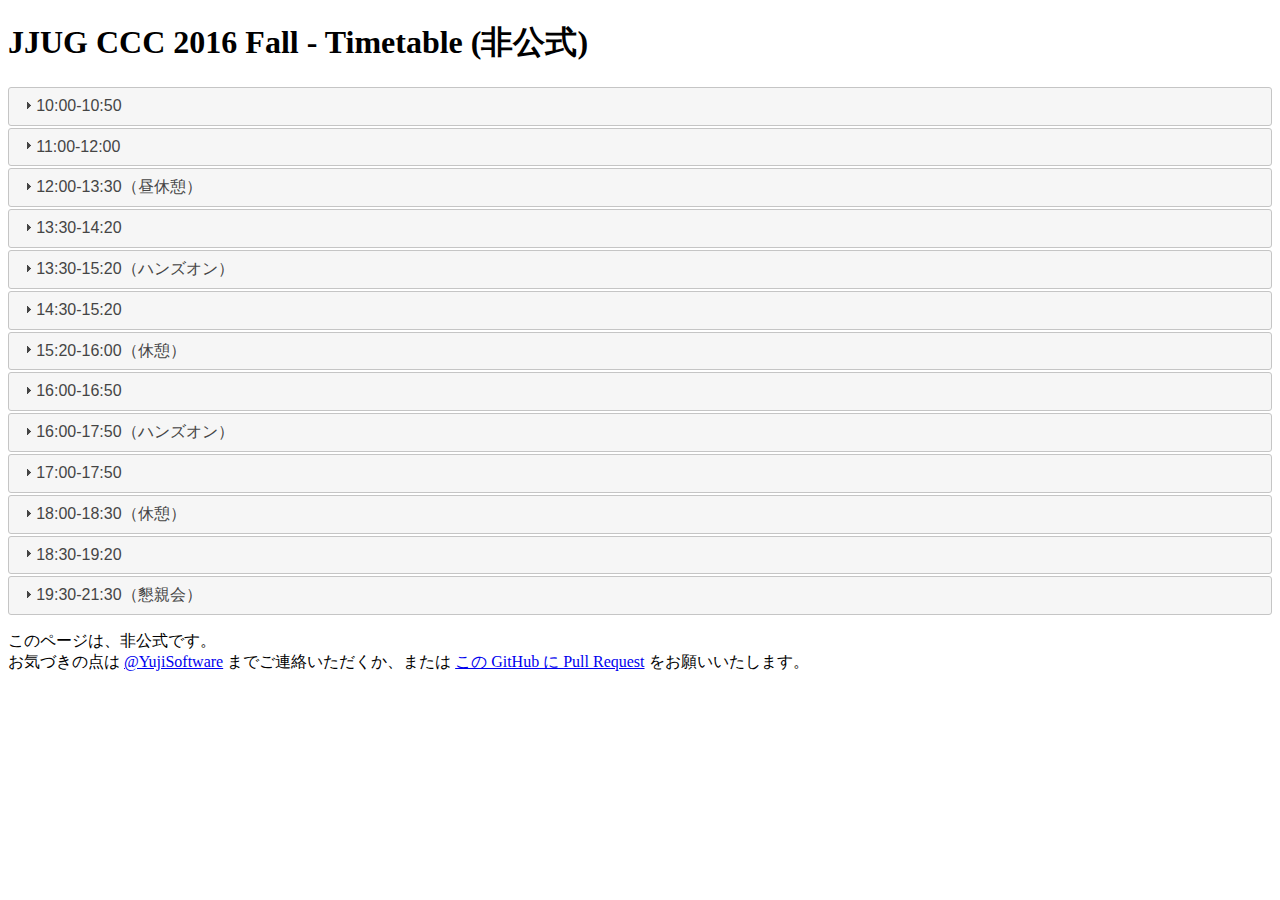
==== commit d26f56ae: "2016 Fall のセッション一覧を反映" ====
--- a/2016-Fall/index.html
+++ b/2016-Fall/index.html
@@ -44,225 +44,157 @@
 <body>
   <h1>JJUG CCC 2016 Fall - Timetable (非公式)</h1>
   <div class="accordion timetable">
-    <h3>10:00-11:00</h3>
-    <div>
-      <div class="accordion session">
-        <h3><span class="room">[Room A+B+C+D]</span><br>Be a great engineer!〜 フォローすべきトレンド、スルーすべきトレンドをどう見抜くのか<br>by 谷本 心（日本Javaユーザーグループ）<span class="hashtag">#ccc_a1</span></h3>
-        <div>
-<p><a href="#ccc_a1" class="speaker">谷本 心（日本Javaユーザーグループ）</a><br />
-世の中では様々な技術がものすごいスピードで生まれ、そして廃れていきます。大小様々な技術トレンドが映り変わりゆく中で、どのトレンドをフォローして、どのトレンドはスルーするのか、どのようにその審美眼を育てれば良いのでしょうか。「せろさんが注目する技術は流行らない」と言われていた @cero_t が、思いの丈を語ります。</p>
-        </div>
-      </div>
-
-      <div class="accordion session">
-        <h3><span class="room">[Room E]</span><br><a href="http://www.java-users.jp/?page_id=2396#E-1" target="_blank">テスト自動化のまわりみち</a><br>by <a href="http://www.java-users.jp/?page_id=2424#E-1" target="_blank">irof</a> <span class="hashtag">#ccc_e1</span></h3>
-<div><span style="display: inline; margin-left: 5px; padding: .2em .6em .3em; font-size: 50%; font-family: sans-serif; font-weight: bold; line-height: 1; color: #fff; text-align: center; white-space: nowrap; vertical-align: baseline; border-radius: .25em; background-color: #f0ad4e;">中級者向け / Intermediate</span><span style="display: inline; margin-left: 5px; padding: .2em .6em .3em; font-size: 50%; font-family: sans-serif; font-weight: bold; line-height: 1; color: #fff; text-align: center; white-space: nowrap; vertical-align: baseline; border-radius: .25em; background-color: #5bc0de;">Java SE</span>
-<p><a href="#E-1" class="speaker">irof</a></p>
-<p>Javaでの自動テストをあたりまえにしたいと思って、いちプログラマがやってきたあれこれ。</p>
-<p>主にテストコーディングについて。使用しているツールやライブラリの紹介や個人的な感想、困ったことやつまづいたこと、うまくいっていないことを話そうと思います。<br />
-「まわりみち」と題している通り、成功事例やうまくいく方法ではありません。</p>
-<p>&#8211; 対象<br />
-&#8211; 自動テストに取り組もうとしている<br />
-&#8211; 自動テストで試行錯誤している<br />
-&#8211; 対象外<br />
-&#8211; JUnitを触ったことがない<br />
-&#8211; 現場で自動テストがうまくできている</p>
-<p>参考）前回のセッションで「踏み込まない」としていた部分になります。</p>
-        </div>
-      </div>
-
-      <div class="accordion session">
-        <h3><span class="room">[Room F]</span><br><a href="http://www.java-users.jp/?page_id=2396#F-1" target="_blank">広告システム刷新の舞台裏ーPHPからJavaに変えてみました</a><br>by <a href="http://www.java-users.jp/?page_id=2424#F-1" target="_blank">森下　大介</a> <span class="hashtag">#ccc_f1</span></h3>
-        <div>
-<span style="display: inline; margin-left: 5px; padding: .2em .6em .3em; font-size: 50%; font-family: sans-serif; font-weight: bold; line-height: 1; color: #fff; text-align: center; white-space: nowrap; vertical-align: baseline; border-radius: .25em; background-color: #f0ad4e;">中級者向け / Intermediate</span><span style="display: inline; margin-left: 5px; padding: .2em .6em .3em; font-size: 50%; font-family: sans-serif; font-weight: bold; line-height: 1; color: #fff; text-align: center; white-space: nowrap; vertical-align: baseline; border-radius: .25em; background-color: #337ab7;">Java EE or Server Side Java</span>
-<p><a href="#F-1" class="speaker">森下　大介</a></p>
-<p>ビジネスの成長と共に、当初の道具が合わない規模になっていったプロモーション広告業務系プラットフォーム。<br />
-大規模システムが売上を支えつつも改修コストや技術負債を増やしていく現実を前に、<br />
-今のままではテストも満足にしかけられないと危機感をもった開発部門がプログラミング言語、<br />
-アプリケーション・アーキテクチャ、ツール、開発の進め方など色々変えてみた事例をお話します。</p>
-        </div>
-      </div>
-
-      <div class="accordion session">
-        <h3><span class="room">[Room G+H]</span><br><a href="http://www.java-users.jp/?page_id=2396#GH-1" target="_blank">Type Annotation for Static Program Analysis</a><br>by <a href="http://www.java-users.jp/?page_id=2424#GH-1" target="_blank">櫻庭　祐一</a> <span class="hashtag">#ccc_gh1</span></h3>
-        <div>
-<span style="display: inline; margin-left: 5px; padding: .2em .6em .3em; font-size: 50%; font-family: sans-serif; font-weight: bold; line-height: 1; color: #fff; text-align: center; white-space: nowrap; vertical-align: baseline; border-radius: .25em; background-color: #f0ad4e;">中級者向け / Intermediate</span><span style="display: inline; margin-left: 5px; padding: .2em .6em .3em; font-size: 50%; font-family: sans-serif; font-weight: bold; line-height: 1; color: #fff; text-align: center; white-space: nowrap; vertical-align: baseline; border-radius: .25em; background-color: #5bc0de;">Java SE</span>
-<p><a href="#GH-1" class="speaker">櫻庭　祐一</a></p>
-<p>Java SE 8ではProject LambdaやDate &amp; Time APIが注目されていますが、アノテーションも大きく変化しました。最も大きな変化は、型に対してアノテーションが書けるようになったことです。たとえば、ジェネリクスの型パラメータなどにもアノテーションが書けるようになったのです。<br />
-型に対するアノテーションを導入することで、プログラムにさまざまな制約を記述することができるようになりました。これを利用したのが静的コード解析ツールです。本セッションでは静的コード解析ツールのChecker Frameworkを題材に、新しいアノテーションの活用方法をご紹介します。</p>
-        </div>
-      </div>
-    </div>
-    
+    <h3>10:00-10:50</h3>
+    <div>
+      <div class="accordion session">
+        <h3><span class="room">[Room A+B+C+D]</span><br/>Be a great engineer!〜 フォローすべきトレンド、スルーすべきトレンドをどう見抜くのか <span class="hashtag">#ccc_a1</span></h3>
+        <div>
+      <p><a href="#am_abcd_time1">谷本 心（日本Javaユーザーグループ）</a></p>
+      世の中では様々な技術がものすごいスピードで生まれ、そして廃れていきます。大小様々な技術トレンドが映り変わりゆく中で、どのトレンドをフォローして、どのトレンドはスルーするのか、どのようにその審美眼を育てれば良いのでしょうか。「せろさんが注目する技術は流行らない」と言われていた @cero_t が、思いの丈を語ります。
+        </div>
+      </div>
+
+      <div class="accordion session">
+        <h3><span class="room">[Room E]</span><br/>Prepare for Java 9: Java 9 に備えよう <span class="hashtag">#ccc_e1</span></h3>
+        <div>
+      <p><a href="#am_e_time1">KUBOTA Yuji</a></p>
+      2017/7 にリリース予定の Java 9 に向けて、最後のキャッチアップをしていきましょう！Java 9 で追加される予定の機能について一通りおさらいしていきます。また、ソースコードの修正などの対処が必要となりそうな変更内容について紹介していきます。
+        </div>
+      </div>
+
+      <div class="accordion session">
+        <h3><span class="room">[Room F]</span><br/>新人研修や本では教えてくれないJava！〜フレームワークの仕組みと実務必須ツールを学ぼう〜 <span class="hashtag">#ccc_f1</span></h3>
+        <div>
+      <p><a href="#am_f_time1">多田真敏</a></p>
+      Javaでの開発で重要になる、Java EEやSpringなどの「フレームワーク」。新入社員やJava初心者の方々にとっては、教えられた通りに使ってはいるものの、「何故これで動くんだろう？」という疑問があるのではないでしょうか。このセッションでは、通常のJava新人研修や市販書籍では扱わない、フレームワークの仕組みや、実務でよく利用されるツールをご紹介します。基本的には初心者向けの内容ですが、先輩社員が初心者に教えるときに説明しやすいような資料にしています。
+        </div>
+      </div>
+
+      <div class="accordion session">
+        <h3><span class="room">[Room G+H]</span><br/>実録 Blue-Green Deployment 導入記 <span class="hashtag">#ccc_gh1</span></h3>
+        <div>
+      <p><a href="#am_gh_time1">大中浩行</a></p>
+      JJUG CCC 2014 Fallのセッション「私がTDDできないのはどう考えてもお前らが悪い！～エンタープライズJava開発でのTDD適用の勘所～」で事例として取り上げたサービスのその後についてです。ユーザーの拡大に伴いサービス無停止でのリリースに取り組む事になり、TDDの推進をミッションとしてプロジェクトに参画した発表者はデプロイの自動化、そしてインフラ運用を担当するようになりました。<br>疎結合アーキテクチャーのシステムを、サービス無停止でリリースできるように作り替える上でサブシステム相互の連携をどう作り込むのか、DNSやロードバランサーの挙動にあわせて稼働系システムの連携をどう作り込むか、そしてその中でテストの自動化がどう役割を果たすか。最終的にBlue-Green Deploymentになるまで1年以上に及び、今なお改善をつづけているインフラ運用の実態について発表します。
+        </div>
+      </div>
+    </div>
+
     <h3>11:00-12:00</h3>
     <div>
       <div class="accordion session">
-        <h3><span class="room">[Room A+B+C+D]</span><br><a href="http://www.java-users.jp/?page_id=2396#keynote-2" target="_blank">基調講演2： Raspberry Pi with Java</a><br>by <a href="http://www.java-users.jp/?page_id=2424#keynote-2" target="_blank">Stephen Chin(Oracle Corporation)</a> <span class="hashtag">#ccc_keynote2</span></h3>
-        <div>
-<span style="display: inline; margin-left: 5px; padding: .2em .6em .3em; font-size: 50%; font-family: sans-serif; font-weight: bold; line-height: 1; color: #fff; text-align: center; white-space: nowrap; vertical-align: baseline; border-radius: .25em; background-color: #f0ad4e;">中級者向け / Intermediate</span><span style="display: inline; margin-left: 5px; padding: .2em .6em .3em; font-size: 50%; font-family: sans-serif; font-weight: bold; line-height: 1; color: #fff; text-align: center; white-space: nowrap; vertical-align: baseline; border-radius: .25em; background-color: #4169e1;">Java ME or Embedded Java</span>
-<p><a href="#keynote-2" class="speaker">Stephen Chin (Oracle Corporation)</a><br />
-セッションでは、「レトロ・ハンドヘルド・コンソール」をどうやって作るか、から話を始めます。<br />
-このデバイスは3Ｄプリンタで作ったボックス の中の Raspberry Pi上でJavaが動作します。これを使ったいくつかのトピックをご紹介していきます：<br />
-• Raspberry Pi上へのJava実装<br />
-• Pi4Jによる入力デバイス装備<br />
-• JVMパフォーマンスチューニング<br />
-• なぜあなたの上司に3Dプリンタを買ってもらう必要があるのか？！<br />
-そして、もちろんあなたのレトロゲームへの（過去の）情熱を持ってテストを行えます。<br />
-8ビットや16ビットのコンソールのホコリをはらって準備運動しておいてください。<br />
-このプレゼンテーションは、セッションとして&#8221;work&#8221;することを合理的に理解してもらえるでしょう。<br />
-このセッションによって皆さんが、皆 さん自身 の&#8221;work&#8221;するものを現実の世界の中でJavaとRaspberry Piを使って実現されることを期待しています。</p>
-        </div>
-      </div>
-
-      <div class="accordion session">
-        <h3><span class="room">[Room E]</span><br><a href="http://www.java-users.jp/?page_id=2396#E-2" target="_blank">ブラウザテストをサクサク進めるためのGeb実践入門</a><br>by <a href="http://www.java-users.jp/?page_id=2424#E-2" target="_blank">@PoohSunny(高橋 陽太郎)</a> <span class="hashtag">#ccc_e2</span></h3>
-        <div>
-<span style="display: inline; margin-left: 5px; padding: .2em .6em .3em; font-size: 50%; font-family: sans-serif; font-weight: bold; line-height: 1; color: #fff; text-align: center; white-space: nowrap; vertical-align: baseline; border-radius: .25em; background-color: #5cb85c;">初心者向け / Beginner</span><span style="display: inline; margin-left: 5px; padding: .2em .6em .3em; font-size: 50%; font-family: sans-serif; font-weight: bold; line-height: 1; color: #fff; text-align: center; white-space: nowrap; vertical-align: baseline; border-radius: .25em; background-color: #0000cd;">JVM Languages</span>
-<p><a href="#E-2" class="speaker">@PoohSunny(高橋　陽太郎)</a></p>
-<p>本セッションでは、Gebを業務のプロジェクトで利用できるようにする、というのをテーマに、<br />
-・導入前の試用する際<br />
-・実際に導入する際<br />
-・導入してから<br />
-それぞれで気をつけるべきポイントと、その対処法を私の経験を交えてご紹介します。</p>
-<p>Gebとは、Groovy製のブラウザオートメーションツールで、<br />
-ソフトウェアテストに多く利用されています。同様のツールとしてSeleniumが有名ですが、<br />
-GebはSeleniumに比べ簡潔な記述が可能です。<br />
-ただし、Gebを実際に利用する際には気をつけるべきポイントがあり、それが業務プロジェクトへの導入を妨げることがあります。<br />
-本セッションで気をつけるべきポイントへの対処法を知ることで、<br />
-「Gebの業務利用（実践）待ったなし！」という状態になっていただけると思います。</p>
-        </div>
-      </div>
-
-      <div class="accordion session">
-        <h3><span class="room">[Room F]</span><br><a href="http://www.java-users.jp/?page_id=2396#F-2" target="_blank">Thymeleaf 3 を使ってみよう！</a><br>by <a href="http://www.java-users.jp/?page_id=2424#F-2" target="_blank">椎葉 光行</a> <span class="hashtag">#ccc_f2</span></h3>
-        <div>
-<span style="display: inline; margin-left: 5px; padding: .2em .6em .3em; font-size: 50%; font-family: sans-serif; font-weight: bold; line-height: 1; color: #fff; text-align: center; white-space: nowrap; vertical-align: baseline; border-radius: .25em; background-color: #5cb85c;">初心者向け / Beginner</span><span style="display: inline; margin-left: 5px; padding: .2em .6em .3em; font-size: 50%; font-family: sans-serif; font-weight: bold; line-height: 1; color: #fff; text-align: center; white-space: nowrap; vertical-align: baseline; border-radius: .25em; background-color: #337ab7;">Java EE or Server Side Java</span>
-<p><a href="#F-2" class="speaker">椎葉　光行</a></p>
-<p>Thymeleaf(タイムリーフ)はJava用のテンプレートエンジンです。ナチュラルテンプレートという手法を採用していて、<br />
-テンプレートをそのままブラウザで表示することができるので、<br />
-プロトタイプとして見せることができたり、デザイナーさんとの作業をスムーズに進めることができたりします。</p>
-<p>2016年2月にThymeleaf 3.0.0の最後のBETA版である3.0.0.BETA02がリリースされ、<br />
-ついに3.0.0の機能が出揃いました！なんか色々変わってるみたいですね。</p>
-<p>このセッションではThymeleafの基本的な機能の紹介と、3.0.0の新機能の紹介をしたいと思います。<br />
-Thymeleafを使ってみたいなと思っている方も、既に2.xを使ったことがある方も、Thymeleaf 3を使ってみましょう！</p>
-        </div>
-      </div>
-
-      <div class="accordion session">
-        <h3><span class="room">[Room G+H]</span><br><a href="http://www.java-users.jp/?page_id=2396#GH-2" target="_blank">Eclipse Collectionsで学ぶコード品質向上の勘所</a><br>by <a href="http://www.java-users.jp/?page_id=2424#GH-2" target="_blank">伊藤博志</a> <span class="hashtag">#ccc_gh2</span></h3>
-        <div>
-<span style="display: inline; margin-left: 5px; padding: .2em .6em .3em; font-size: 50%; font-family: sans-serif; font-weight: bold; line-height: 1; color: #fff; text-align: center; white-space: nowrap; vertical-align: baseline; border-radius: .25em; background-color: #f0ad4e;">中級者向け / Intermediate</span><span style="display: inline; margin-left: 5px; padding: .2em .6em .3em; font-size: 50%; font-family: sans-serif; font-weight: bold; line-height: 1; color: #fff; text-align: center; white-space: nowrap; vertical-align: baseline; border-radius: .25em; background-color: #5bc0de;">Java SE</span>
-<p><a href="#GH-2" class="speaker">伊藤　博志</a></p>
-<p>昨年サンフランシスコで開催されたJavaOne 2015、続いて日本のJJUG CCC 2015 Fallにて、<br />
-GS CollectionsがEclipse Foundationへ移行しEclipse Collectionsとして生まれ変わることが発表され、<br />
-2016年の1月に公式リリース(<a href="https://www.eclipse.org/collections/ja/">https://www.eclipse.org/collections/ja/</a>)されました。</p>
-<p>Eclipse Collectionsのコードベースには、コードの品質について学べるベストプラクティスがたくさんつまっています。<br />
-本セッションでは、実際のEclipse Collectionsのコード例やビルドの構成、<br />
-コードレビューのワークフローを紹介します。Java開発における高品質なコード、<br />
-高パフォーマンスな実装を保つ秘訣とコードレビューの実践方法について学び、皆さんの開発に生かしてみてください。</p>
-<p>本セッションでは、下記のポイントをカバーする予定です。<br />
-&#8211; Eclipse Collectionsのコレクション実装から学ぶ実装パターン<br />
-&#8211; プリミティブコレクションの自動コード生成<br />
-&#8211; Findbugs, Checkstyle, IDEA inspectionによるコード品質の静的解析<br />
-&#8211; JMHによるパフォーマンス解析<br />
-&#8211; コレクションのテストを容易にするeclipse-collections-testutilsの紹介<br />
-&#8211; コードレビューのプラクティス</p>
+        <h3><span class="room">[Room A+B+C+D]</span><br/>Java EE - What's Next? <span class="hashtag">#ccc_a2</span></h3>
+        <div>
+      <p><a href="#am_abcd_time2">Anil Gaur（Oracle Corporation）</a></p>
+      今年９月に行われたJavaOne San Francisco 2016において、オラクルはJava EE 8の修整、およびJava EE 9の提案を発表しました。この新しい発表内容にはクラウド、マイクロサービス、サーバレスなど、これまでJava EEには含まれていなかったテクノロジー領域の取り込みが大きな要素となっています。本セッションでは、その発表を行ったOracle CorporationでJava EEおよびアプリケーションサーバ製品、PaaS製品の開発を担当する部門のトップであるAnil Gaurが来日し、今回の提案の趣旨や目的、将来的にJava EEをどのような方向に向わせるべきと考えているのかなど、技術的な要素も含めて直接皆様に説明致します。是非、ご参加ください。
+        </div>
+      </div>
+
+      <div class="accordion session">
+        <h3><span class="room">[Room E]</span><br/>世界は四角ではない～JavaFXで地図を描く <span class="hashtag">#ccc_e2</span></h3>
+        <div>
+      <p><a href="#am_e_time2">高橋 徹</a></p>
+      昨今では、地図を見たいときはGoogle Mapsを代表にいくつかのWebサービスを使って見ることが多いでしょう。このWebサービスで提供される地図は、多くがメルカトル図法で投影したものになっています。このメルカトル図法は16世紀に考案され、当時の羅針盤で航海する用途に適していました。しかし、緯度が高いほど縦横に引き伸ばされる性質があり、市街や県・地方などの狭い範囲を表示する分には問題が目立ちませんが、世界地図を表示するとなると歪みが大きくなります。有名な話では、グリーンランドがオーストラリアより大きく見える、日本から真東に向かうと北米に至るように見えるが実は南米である、などです。世界を正しく把握するには、メルカトル図法で表示した地図だけは不十分です。<br>そこで、より世界を正しく把握するために、メルカトル図法以外で投影した地図を表示するプログラムをJavaFXで作成します。本セッションでは、世界の海岸線データをもとに、オープンソースの地図投影ライブラリ（Proj4j）を用いていろいろな投影法で投影した地図をJavaFXで表示、任意に拡大・縮小・スクロールするプログラムの作り方をステップ・バイ・ステップで紹介します。
+        </div>
+      </div>
+
+      <div class="accordion session">
+        <h3><span class="room">[Room F]</span><br/>SpringはどうやってDIしているのか <span class="hashtag">#ccc_f2</span></h3>
+        <div>
+      <p><a href="#am_f_time2">かりや</a></p>
+      https://spring.io/ を覗くと Spring MVC, Spring Batch, Spting Integration など様々なフレームワークがあります。これらのフレームワークは Spring を使った DI を利用しています。では、Spring はどのようにして DI を実現しているのでしょうか？ @Autowired とか見て「何これ？」って思ったことないですか？私はそう思いました。ソースコードを見ながらその実現方法を探っていきます。
+        </div>
+      </div>
+
+      <div class="accordion session">
+        <h3><span class="room">[Room G+H]</span><br/>SIerもはじめる、わたしたちのDevOps <span class="hashtag">#ccc_gh2</span></h3>
+        <div>
+      <p><a href="#am_gh_time2_1">しょぼちむ</a> / <a href="#am_gh_time2_2">阿佐志保</a></p>
+      「週末の予定空いてる？」<br>
+      業務システムに携わる多くのエンジニアにとっては、このセリフがデートのお誘いではない、、ということは周知の事実です。<br>大規模基幹システムの多くは、業務システムが停止する休日夜間などに、アプリケーションのバージョンアップが行われます。そのため、アプリケーションエンジニア／ネットワークエンジニア／サーバエンジニアは、休日返上で作業にあたります。<br>が、いくら開発環境／テスト環境でテストを念入りに行っても、リリース手順書をなんどレビューしても、偉い人のハンコをスタンプラリーしても、、、、悲劇は起こります。<br>継続的インテグレーション／継続的デリバリーができるしくみを作れば、より良い業務システムを安全に素早くお客様に届けられる未来がくるはず！・・・というわけで、SIerである私たちが日々試行錯誤したり調査研究したりしていることをお話をさせていただきます。<br>セッションでは、まず、開発の最前線で業務に携わるエンジニアの目線から、Gitを使った開発の進め方／CIツールを使ったビルドやデプロイに加えて、課題管理やチーム内コミュニケーションの取り方など、現場で行なわれているDevOpsへの取り組みについて紹介します。<br>次に、調査研究エンジニアの目線から、継続的デリバリーを実現するため、Docker／Kubernetesを使ったアプリ実行環境構築、サービス無停止でのバージョンアップ、パブリッククラウドを活用したスケーラブルなアーキテクチャなど、今後取り組んでいきたい『強いインフラ』の話をさせていただきます。<br>惚れるなよ。
         </div>
       </div>
     </div>
 
     <h3>12:00-13:30（昼休憩）</h3>
-    <div>昼休憩<br>※12:30-13:30はブースにてスポンサー各社によるショートセッション（15分×4社）<br>アトラシアン株式会社/Elastic/CloudBees/ゴールドマン･サックス（順番は当日決定）</div>
+    <div>
+      ブースLT1 <span class="hashtag">#ccc_lt1</span><br>
+      ブーススポンサー各社によるLT（5分×4社）です。
+    </div>
     
     <h3>13:30-14:20</h3>
     <div>
       <div class="accordion session">
-        <h3><span class="room">[Room A+B]</span><br><a href="http://www.java-users.jp/?page_id=2396#AB-3" target="_blank">Javaでつくる技術ドキュメントのバリデーション環境</a><br>by <a href="http://www.java-users.jp/?page_id=2424#AB-3" target="_blank">伊藤敬彦(株式会社リクルートテクロノジーズ)</a> <span class="hashtag">#ccc_ab3</span></h3>
-        <div>
-<span style="display: inline; margin-left: 5px; padding: .2em .6em .3em; font-size: 50%; font-family: sans-serif; font-weight: bold; line-height: 1; color: #fff; text-align: center; white-space: nowrap; vertical-align: baseline; border-radius: .25em; background-color: #5cb85c;">初心者向け / Beginner</span><span style="display: inline; margin-left: 5px; padding: .2em .6em .3em; font-size: 50%; font-family: sans-serif; font-weight: bold; line-height: 1; color: #fff; text-align: center; white-space: nowrap; vertical-align: baseline; border-radius: .25em; background-color: #00ced1;">Javaを利用したアプリケーション</span>
-<p><a href="#AB-3" class="speaker">伊藤敬彦 (株式会社リクルートテクロノジーズ)</a><br />
-RedPen という弊社で開発中しているオープンソースのドキュメントlintingツールとそのエコシステム（IntelliJ IDEA 、WordPress プラグインなど）、<br />
-および関連ツールについて紹介します。</p>
-        </div>
-      </div>
-
-      <div class="accordion session">
-        <h3><span class="room">[Room C+D]</span><br><a href="http://www.java-users.jp/?page_id=2396#CD-3" target="_blank">ローカルでの ID 管理は大丈夫?! よりセキュアでモダンな Java の多要素認証</a><br>by <a href="http://www.java-users.jp/?page_id=2424#CD-3" target="_blank">寺田佳央(日本マイクロソフト株式会社)</a> <span class="hashtag">#ccc_cd3</span></h3>
-        <div>
-<span style="display: inline; margin-left: 5px; padding: .2em .6em .3em; font-size: 50%; font-family: sans-serif; font-weight: bold; line-height: 1; color: #fff; text-align: center; white-space: nowrap; vertical-align: baseline; border-radius: .25em; background-color: #f0ad4e;">中級者向け / Intermediate</span><span style="display: inline; margin-left: 5px; padding: .2em .6em .3em; font-size: 50%; font-family: sans-serif; font-weight: bold; line-height: 1; color: #fff; text-align: center; white-space: nowrap; vertical-align: baseline; border-radius: .25em; background-color: #337ab7;">Java EE or Server Side Java</span>
-<p><a href="#CD-3" class="speaker">寺田　佳央（日本マイクロソフト株式会社）</a><br />
-企業アプリケーションにおいて、ID 管理はとても重要です。企業で個人情報を取り扱うためには細心の注意を払わなければなりません。仮に情報漏洩が発生すると企業に与えるダメージは計り知れません。エンタープライズ向けの Java Web アプリの開発においては、よりセキュアな Web アプリの開発が求められます。そして、今ベストプラクティスとして、多要素認証の利用がオススメです。IDとパスワードに加え、個人が所有する携帯電話のような外部デバイスを認証に利用することで、ID, パスワードだけの認証システムに比べよりセキュアなアプリケーションを実装することができます。スクラッチで多要素認証機能を実現するには大変な労力がかかりますが、本セッションでは簡単に多要素認証を実現するための方法、RBAC ベースの認可の実装方法についてもご紹介します。さらには認証モジュールを独自に作成したい方のために JAAS, JASPIC を利用した認証モジュールの作り方の概要も紹介します。<br />
-本セッションは、既存の Web アプリに極力手を加えず強固な認証・認可を実現するための方法をご紹介します。</p>
-        </div>
-      </div>
-
-      <div class="accordion session">
-        <h3><span class="room">[Room E]</span><br><a href="http://www.java-users.jp/?page_id=2396#E-3" target="_blank">Spring Boot で Boot した後に作る Web アプリケーション基盤</a><br>by <a href="http://www.java-users.jp/?page_id=2424#E-3" target="_blank">吉田 朋也(エムスリー株式会社)</a> <span class="hashtag">#ccc_e3</span></h3>
-        <div>
-<span style="display: inline; margin-left: 5px; padding: .2em .6em .3em; font-size: 50%; font-family: sans-serif; font-weight: bold; line-height: 1; color: #fff; text-align: center; white-space: nowrap; vertical-align: baseline; border-radius: .25em; background-color: #f0ad4e;">中級者向け / Intermediate</span><span style="display: inline; margin-left: 5px; padding: .2em .6em .3em; font-size: 50%; font-family: sans-serif; font-weight: bold; line-height: 1; color: #fff; text-align: center; white-space: nowrap; vertical-align: baseline; border-radius: .25em; background-color: #337ab7;">Java EE or Server Side Java</span>
-<p><a href="#E-3" class="speaker">吉田 朋也(エムスリー株式会社)</a></p>
-<p>Spring Boot の登場から早2年が経過し、様々な企業・プロダクトで<br />
-Spring Boot を利用した Web アプリケーションが開発されています。</p>
-<p>しかし、Spring Boot で Boot した後、<br />
-「さぁ設定は一瞬で済んだ、具体的な機能を作る前に土台となるコードを書かないと・・・」というところはなかなか形式化されていません。<br />
-例えば、例外ハンドリングはどうする？DBトランザクションはどう処理する？キャッシュしないと・・・などなど。</p>
-<p>そこで、本セッションでは、Spring Boot を利用した Web アプリケーションで、<br />
-上記のような基盤となる機能を Spring でどう書いているかを弊社の事例を踏まえながら紹介します。</p>
-        </div>
-      </div>
-
-      <div class="accordion session">
-        <h3><span class="room">[Room F]</span><br><a href="http://www.java-users.jp/?page_id=2396#F-3" target="_blank">Javaエンジニアに知ってほしい、Springの教科書「TERASOLUNA」</a><br>by <a href="http://www.java-users.jp/?page_id=2424#F-3" target="_blank">倉元　貴一(株式会社エヌ・ティ・ティ・データ)</a> <span class="hashtag">#ccc_f3</span></h3>
-        <div>
-<span style="display: inline; margin-left: 5px; padding: .2em .6em .3em; font-size: 50%; font-family: sans-serif; font-weight: bold; line-height: 1; color: #fff; text-align: center; white-space: nowrap; vertical-align: baseline; border-radius: .25em; background-color: #f0ad4e;">中級者向け / Intermediate</span><span style="display: inline; margin-left: 5px; padding: .2em .6em .3em; font-size: 50%; font-family: sans-serif; font-weight: bold; line-height: 1; color: #fff; text-align: center; white-space: nowrap; vertical-align: baseline; border-radius: .25em; background-color: #337ab7;">Java EE or Server Side Java</span>
-<p><a href="#F-3" class="speaker">倉元　貴一(株式会社エヌ・ティ・ティ・データ)</a></p>
-<p>株式会社NTTデータでは、「TERASOLUNA Server Framework for Java 5(以下、TERA5)」の本格展開を2016年2月24日から開始しました。<br />
-「どうせデータさんの独自フレームワークなんでしょ？」「重厚長大なんだろうな…」というイメージがあるかもしれませんが、それは少し違います。<br />
-TERA5では、従来のNTTデータ独自のフレームワークから脱却し、OSSを極力そのまま活用するための開発ガイドラインとサポートの提供に注力することとなりました。<br />
-TERA5はSpring Frameworkをベースにおきつつ、一部JavaEEの技術とも連携する、サーバーサイドJavaアプリ開発のノウハウが詰まっています。まさに、Springアプリ開発の教科書と言えるでしょう。<br />
-本セッションではTERA5が提供する開発ガイドラインの中身をご紹介します。TERASOLUNAに興味を持っていただくきっかけになればと思います。</p>
-        </div>
-      </div>
-
-      <div class="accordion session">
-        <h3><span class="room">[Room G+H]</span><br><a href="http://www.java-users.jp/?page_id=2396#GH-3" target="_blank">Jenkins2.0</a><br>by <a href="http://www.java-users.jp/?page_id=2424#GH-3" target="_blank">川口耕介</a> <span class="hashtag">#ccc_gh3</span></h3>
-        <div>
-<span style="display: inline; margin-left: 5px; padding: .2em .6em .3em; font-size: 50%; font-family: sans-serif; font-weight: bold; line-height: 1; color: #fff; text-align: center; white-space: nowrap; vertical-align: baseline; border-radius: .25em; background-color: #f0ad4e;">中級者向け / Intermediate</span><span style="display: inline; margin-left: 5px; padding: .2em .6em .3em; font-size: 50%; font-family: sans-serif; font-weight: bold; line-height: 1; color: #fff; text-align: center; white-space: nowrap; vertical-align: baseline; border-radius: .25em; background-color: #008b8b;">Development and operations</span>
-<p><a href="#GH-3" class="speaker">川口　耕介</a></p>
-<p>Jenkinsプロジェクトでは、継続的デリバリなどのより大規模な自動化を手間なく実現するために、バージョン2.0を公開しました。<br />
-「Pipeline as Code」と呼ばれるパイプラインの設計をDSLで行う機能や、<br />
-多数のリポジトリを効率的に取り扱う「Organization Folder」の機能や、<br />
-また従来のフリースタイルプロジェクトの機能にも幾つかの改善が加えられています。<br />
-本発表では、プロジェクト初のメジャーアップグレードとなる2.0の狙いや、主な機能、また今後の計画などについて紹介します。</p>
-        </div>
-      </div>
-
-      <div class="accordion session">
-        <h3><span class="room">[Room I]</span><br><a href="http://www.java-users.jp/?page_id=2396#I-3" target="_blank">Elasticsearchハンズオン</a><br>by <a href="http://www.java-users.jp/?page_id=2424#I-3" target="_blank">樋口慎</a> <span class="hashtag">#ccc_i3</span></h3>
-        <div>
-<span style="display: inline; margin-left: 5px; padding: .2em .6em .3em; font-size: 50%; font-family: sans-serif; font-weight: bold; line-height: 1; color: #fff; text-align: center; white-space: nowrap; vertical-align: baseline; border-radius: .25em; background-color: #5cb85c;">初心者向け / Beginner</span><span style="display: inline; margin-left: 5px; padding: .2em .6em .3em; font-size: 50%; font-family: sans-serif; font-weight: bold; line-height: 1; color: #fff; text-align: center; white-space: nowrap; vertical-align: baseline; border-radius: .25em; background-color: #00ced1;">Elasticsearch</span>
-<p><a href="#I-3" class="speaker">樋口　慎</a></p>
-<p>注目度急上昇中のJavaベースの全文検索エンジン、 Elasticsearchを使ったデータ分析ハンズオンです。<br />
-Elasticsearch/Logstash/Kibanaのインストールから、ログの投入、データの可視化、分析を行います。</p>
-<p>※このセッションに参加するには準備が必要です。必ず事前にこちらのページをご確認ください：<a href="http://www.java-users.jp/?page_id=2648">事前準備</a></p>
-        </div>
-      </div>
-
-      <div class="accordion session">
-        <h3><span class="room">[Room M]</span><br><a href="http://www.java-users.jp/?page_id=2396#M-3" target="_blank">Spring Bootでチャットツールを作りながらWebの仕組みを理解しよう！</a><br>by <a href="http://www.java-users.jp/?page_id=2424#M-3" target="_blank">Java女子部</a> <span class="hashtag">#ccc_m3</span></h3>
-        <div>
-<span style="display: inline; margin-left: 5px; padding: .2em .6em .3em; font-size: 50%; font-family: sans-serif; font-weight: bold; line-height: 1; color: #fff; text-align: center; white-space: nowrap; vertical-align: baseline; border-radius: .25em; background-color: #5cb85c;">初心者向け / Beginner</span><span style="display: inline; margin-left: 5px; padding: .2em .6em .3em; font-size: 50%; font-family: sans-serif; font-weight: bold; line-height: 1; color: #fff; text-align: center; white-space: nowrap; vertical-align: baseline; border-radius: .25em; background-color: #337ab7;">Java EE or Server Side Java</span>
-<p><a href="#M-3" class="speaker">Java女子部</a></p>
-<p>普段使っているwebがどんな仕組みで動いているか気になったことはありませんか？</p>
-<p>このワークショップではSpring Bootでチャットツールを作成しながら、Webの仕組みをわかりやすく説明します。</p>
-<p>また、チャットツールの仕組みとしてWebSocketを採用しており、通常のWebの仕組み(HTTP通信)とリアルタイム通信の違いについても解説します。</p>
-<p>・普段Java書いているけど、Webの仕組みがよくわからない<br />
-・いつもバッチ系のシステムばかりだから、Webの開発してみたい<br />
-・よくわからないけどJavaでチャットツール作ってみたい<br />
-・WebSocket触ってみたい<br />
-という方々、是非参加してみませんか？</p>
-<p>開発環境の準備手順も事前に案内するので、心配せずに参加してください！</p>
-<p>※このセッションに参加するには準備が必要です。必ず事前にこちらのページをご確認ください：<a href="https://github.com/java-women/ChatToolForBeginners/wiki/Spring-Boot%E3%81%A7%E3%83%81%E3%83%A3%E3%83%83%E3%83%88%E3%83%84%E3%83%BC%E3%83%AB%E3%82%92%E4%BD%9C%E3%82%8A%E3%81%AA%E3%81%8C%E3%82%89Web%E3%81%AE%E4%BB%95%E7%B5%84%E3%81%BF%E3%82%92%E7%90%86%E8%A7%A3%E3%81%97%E3%82%88%E3%81%86%EF%BC%81%E4%BA%8B%E5%89%8D%E6%BA%96%E5%82%99">事前準備</a></p>
+        <h3><span class="room">[Room A+B]</span><br/>Event Driven Microservices with Spring Cloud Stream <span class="hashtag">#ccc_ab3</span></h3>
+        <div>
+      <p><a href="#pm_ab_time1">槙 俊明（Pivotal）</a></p>
+      皆さん、マイクロサービスの通信にHTTP/RESTしか使っていないのでは？Spring Cloud Streamはメッセージングよってサービス間を疎結合にするフレームワークです。<br>本セッションでは実装方法だけでなく、Persistent Pub/Sub, Consumer Group, PartitioningといったSpring Cloud Streamのメインコンセプトの詳細を説明します。また、Spring Cloud StreamをConsumer Driven Contractでテストする方法、Distributed TracingのためにZipkinと連携する方法、Reactive APIでWindow処理をする方法そしてSpring Cloud Data Flowを用いてストリームをオーケストレートする方法も紹介する予定です。(本セッションはSpring Framework, Spring Boot, マイクロサービスといった技術は既に知っていることを前提とします。)
+        </div>
+      </div>
+
+      <div class="accordion session">
+        <h3><span class="room">[Room C+D]</span><br/>日本でも出来る！最先端のDevOpsを導入する方法 <span class="hashtag">#ccc_cd3</span></h3>
+        <div>
+      <p><a href="#pm_cd_time1">牛尾 剛（Microsoft Corporation）</a></p>
+      近年DevOps のトピックがホットになっています。しかし、新しい開発の進め方の導入が難しいと言われる日本の企業文化の中でどうすれば、上手くいくのでしょうか？本公演では、DevOps の歴史と概要を解説から始まり、大小様々な業種の企業に対して、アジャイル/ DevOps を導入して１５年以上を誇るスピーカーが日本において、様々なテクニックを用いてDevOps を導入して本当にビジネスバリューを出すための、具体的な進め方からポイント、そして実際の効果までをお話しさせていただきます。さらに、Redmondで行われたマイクロサービスのハックフェストのサポートを通じて感じた米国と日本の違いについてもご報告いたします。
+        </div>
+      </div>
+
+      <div class="accordion session">
+        <h3><span class="room">[Room E]</span><br/>10年運用している画像サービスでのJavaの活用と今後の展望 <span class="hashtag">#ccc_e3</span></h3>
+        <div>
+      <p><a href="#pm_e_time1">盛岡 尚記（フリュー株式会社）</a></p>
+      フリューでは10年以上に渡って、Javaを基盤技術として採用してきました。
+      元々はJavaによる分散オブジェクト技術を開発していた部署だったのが、サービス主体の事業部に変貌していく中でたくさんのサービスを作り上げ、その過程で様々なフレームワークの検証や採用、ときには開発言語を変えてみたこともあります。<br>ここ数年のトピックとしては、フリューのメインコンテンツであるプリ画像配信のためのサービスがゆるやかに拡大してきています。携わる開発者も増えてきて、組織の形に合わせたアーキテクチャに変更していく必要も出てきました。しかし長年運用してきたしがらみも多く、クラウド環境への移行も簡単には進みません。<br>このセッションでは、長年に渡って運用してきたサービスがどのような変遷を辿っていたのか、また現状直面している主にシステムアーキテクチャ面での課題にどのように対応しようとしているのかをお話します。10年たった今、まだJavaでやろうとしている背景や、最近導入したSpringFrameworkとその周辺システムを活用してみてどうだったかなどをお伝えできればと思います。
+        </div>
+      </div>
+
+      <div class="accordion session">
+        <h3><span class="room">[Room F]</span><br/>メンバーのスキルアップ、どうしてる？　－Java 100本ノックで新加入メンバーを鍛えてみた－ <span class="hashtag">#ccc_f3</span></h3>
+        <div>
+      <p><a href="#pm_f_time1">福嶋航（株式会社ジャストシステム）</a></p>
+      チームの力を高めるには各メンバーのスキルアップが欠かせません。本セッションでは、Java 100本ノック https://github.com/JustSystems/java-100practices を用いたトレーニングについて、1日どのくらいのペースで進むのか、どの程度の力がついたのかの実例をご紹介します。また、保守性や拡張性の高いコードを残していくために気をつけるべき点について、弊社での実事例を元に作成したソフトウェア開発のアンチパターンのうち、コーディングに関するもの7つをご紹介します。
+        </div>
+      </div>
+
+      <div class="accordion session">
+        <h3><span class="room">[Room G+H]</span><br/>Javaエンジニアのためのブロックチェーン入門 <span class="hashtag">#ccc_gh3</span></h3>
+        <div>
+      <p><a href="#pm_gh_time1">漆原 茂（ウルシステムズ株式会社）</a></p>
+      インターネット誕生以来の革新的技術とも言われる「ブロックチェーン」。今、多くのビジネスマンが活用方法をめぐって大激論を交わしています。しかし、真の主役はITエンジニアです。私たちが動かなければ、せっかくの技術も世の中を変えることはできません。 ブロックチェーンをどう理解すべきか、どんな風に実装するのかを分かりやすくお話します。
+        </div>
+      </div>
+
+      <div class="accordion session">
+        <h3><span class="room">[Room L, 13:30-13:50]</span><br/>Spring超入門-Springを１年半使ってみて- <span class="hashtag">#ccc_l1</span></h3>
+        <div>
+      <p><a href="#pm_l_time1">内立良介（うちたて　りょうすけ）</a></p>
+      Springの勉強しなきゃ！何から始めればいいんだろうか？特に新入社員の方は右も左もわからずに困っていることでしょう！そんなSpring超初心者向けに、Spring歴１年半目線で困ったことや取り組んでみたことについて簡単なWebアプリケーションを作りながら話したいと思います。また、国内外のSpringのイベントに参加して感じたこと、１年半のプログラマ生活についても話せたらと思います。
+        </div>
+      </div>
+
+      <div class="accordion session">
+        <h3><span class="room">[Room L, 14:00-14:20]</span><br/>Java + spring-boot で書く！ LINE BOT ライブコーディング。 <span class="hashtag">#ccc_l2</span></h3>
+        <div>
+      <p><a href="#pm_l_time2">Tokuhiro Matsuno</a></p>
+      昨今、LINE, Facebook などのメッセンジャープラットフォームでの BOT 開発が注目されております。本セッションでは、LINE が公開している LINE BOT SDK を利用して、LINE BOT のライブコーディングを行います。<br>Java だとちょっとセットアップなどが面倒そうだなあ、と思ってしまう方も多いと思うのですが、spring-boot と LINE BOT SDK を利用した開発なら気軽に始められれます。Java でも BOT の開発がサクサク行えるのだ、ということを live coding を通じて明示したいと思っております。
+        </div>
+      </div>
+    </div>
+    
+    <h3>13:30-15:20（ハンズオン）</h3>
+    <div>
+      <div class="accordion session">
+        <h3><span class="room">[Room I]</span><br/>Javaの型システム再入門 〜オブジェクト指向からジェネリクスまで〜 <span class="hashtag">#ccc_i1</span></h3>
+        <div>
+      <p><a href="#pm_i_time1">なぎせゆうき</a></p>
+      <a href="https://github.com/nagise/JJUG-CCC-2016-FALL/wiki">事前資料はこちらです。</a><br>当セッションではJavaのオブジェクト指向からジェネリクスまで型システムについての基礎を取り上げます。前半はJavaのオブジェクト指向の基礎を学びます。<br>・リスコフの置換原則<br>・契約プログラミング<br>・GoFデザインパターン<br>後半はJava5から搭載されたジェネリクスによって型システムがどのように拡張されたかを学びます。
+        </div>
+      </div>
+      <div class="accordion session">
+        <h3><span class="room">[Room M]</span><br/>先取り Elasticsearch 5.0 ハンズオン！ <span class="hashtag">#ccc_m1</span></h3>
+        <div>
+      <p><a href="#pm_m_time1">樋口 慎</a></p>
+      <a href="https://github.com/higu0shin/JJUG-CCC-2016-Fall">事前資料はこちらです。</a><br>Elasticsearch バージョン５のハンズオンを行います。Elasticsearch + Kibanaを使ったデータ分析を実際に体験していただけます。5.0で追加されたCSVインポート機能やIngest Nodeなどを活用します。
         </div>
       </div>
     </div>
@@ -270,395 +202,290 @@
     <h3>14:30-15:20</h3>
     <div>
       <div class="accordion session">
-        <h3><span class="room">[Room A+B]</span><br><a href="http://www.java-users.jp/?page_id=2396#AB-4" target="_blank">Introduction to JShell: The Java REPL Tool</a><br>by <a href="http://www.java-users.jp/?page_id=2424#AB-4" target="_blank">bitter_fox (吉田真也)</a> <span class="hashtag">#ccc_ab4</span></h3>
-        <div>
-<span style="display: inline; margin-left: 5px; padding: .2em .6em .3em; font-size: 50%; font-family: sans-serif; font-weight: bold; line-height: 1; color: #fff; text-align: center; white-space: nowrap; vertical-align: baseline; border-radius: .25em; background-color: #5cb85c;">初心者~中級者向け / Beginner</span><span style="display: inline; margin-left: 5px; padding: .2em .6em .3em; font-size: 50%; font-family: sans-serif; font-weight: bold; line-height: 1; color: #fff; text-align: center; white-space: nowrap; vertical-align: baseline; border-radius: .25em; background-color: #5bc0de;">Java SE</span>
-<p><a href="#AB-4" class="speaker">bitter_fox (吉田真也)</a></p>
-<p>REPL(Read-Eval-Print Loop)というツールをご存知でしょうか？<br />
-式や文を一行づつ実行し，評価結果を確認できるツールで，RubyやPythonなどのスクリプト系の言語環境では当たり前のツールです．</p>
-<p>OpenJDK(Java9)ではJava言語のREPLツールであるjshellが実装され，利用できるようになります．<br />
-jshellを使えば，なんとpublic class Hoge{public static void main(String[] args){}}を書かずともJava言語のコードを実行できるのです！<br />
-jshellはAPIの挙動の検証，確認や言語構文の確認など，簡単なプログラムの記述を支援し，開発効率を向上させます．<br />
-また，実行結果がすぐに分かるためプログラマの教育用途にも有用に利用することが出来ます．</p>
-<p>本セッションでは，デモを交えてjshellの使い方を紹介します．<br />
-また，どのようにしてREPL機能が実現されているのかというjshellの裏側もお伝えします．</p>
-<p>(REPLの説明はは初心者向けですが， 裏側の話や，デモでラムダ式やJavaFXなど中級者向けの内容を一部含みます)</p>
-        </div>
-      </div>
-
-      <div class="accordion session">
-        <h3><span class="room">[Room C+D]</span><br><a href="http://www.java-users.jp/?page_id=2396#CD-4" target="_blank">ネクストStruts/Seasar2としてのJava EEアクションベースMVC入門 - MVC 1.0、Jersey MVC、RESTEasy HTML -</a><br>by <a href="http://www.java-users.jp/?page_id=2424#CD-4" target="_blank">多田　真敏</a> <span class="hashtag">#ccc_cd4</span></h3>
-        <div>
-<span style="display: inline; margin-left: 5px; padding: .2em .6em .3em; font-size: 50%; font-family: sans-serif; font-weight: bold; line-height: 1; color: #fff; text-align: center; white-space: nowrap; vertical-align: baseline; border-radius: .25em; background-color: #f0ad4e;">中級者向け / Intermediate</span><span style="display: inline; margin-left: 5px; padding: .2em .6em .3em; font-size: 50%; font-family: sans-serif; font-weight: bold; line-height: 1; color: #fff; text-align: center; white-space: nowrap; vertical-align: baseline; border-radius: .25em; background-color: #337ab7;">Java EE or Server Side Java</span>
-<p><a href="#CD-4" class="speaker">多田　真敏</a></p>
-<p>今、Java界隈での大きな話題は「Struts 1やSeasar2の移行先としてどのフレームワークを選ぶべきか？」でしょう。<br />
-そんな中でJava EEは、標準技術であることや、サーバーベンダーのサポートがあることから、注目度が高くなっています。<br />
-本セッションでは、主にStruts 1と比較しながら、Java EE 8の目玉機能であるアクションベースフレームワーク「MVC 1.0」を紹介します。<br />
-また、EE 7時代の現在において、MVC 1.0の代替技術として使える「Jersey MVC」「RESTEasy HTML」を紹介し、<br />
-MVC 1.0への移行コストが最小限になるように、Jersey MVCやRESTEasy HTMLでどう作るべきかを論じます。</p>
-        </div>
-      </div>
-
-      <div class="accordion session">
-        <h3><span class="room">[Room E]</span><br><a href="http://www.java-users.jp/?page_id=2396#E-4" target="_blank">テストゼロからイチへ進むための戦略と戦術</a><br>by <a href="http://www.java-users.jp/?page_id=2424#E-4" target="_blank">渡辺 祐</a> <span class="hashtag">#ccc_e4</span></h3>
-        <div>
-<span style="display: inline; margin-left: 5px; padding: .2em .6em .3em; font-size: 50%; font-family: sans-serif; font-weight: bold; line-height: 1; color: #fff; text-align: center; white-space: nowrap; vertical-align: baseline; border-radius: .25em; background-color: #f0ad4e;">中級者向け / Intermediate</span><span style="display: inline; margin-left: 5px; padding: .2em .6em .3em; font-size: 50%; font-family: sans-serif; font-weight: bold; line-height: 1; color: #fff; text-align: center; white-space: nowrap; vertical-align: baseline; border-radius: .25em; background-color: #5bc0de;">Java SE</span>
-<p><a href="#E-4" class="speaker">渡辺　祐</a></p>
-<p>テスト、書いてますか？はい、我々は書いていませんでした。<br />
-しかし今は違います。</p>
-<p>将棋の駒を動かすかのように一手ずつテストを書き進めるための戦術と戦略のようなものを、お話しできればと思います。<br />
-このセッションは同じチームの同僚による昨年秋のセッション「JJUG-CCC 2015 Fall CD-2 Java8移行から始めた技術的負債との戦い」の続編のようなものです。</p>
-        </div>
-      </div>
-
-      <div class="accordion session">
-        <h3><span class="room">[Room F]</span><br><a href="http://www.java-users.jp/?page_id=2396#F-4" target="_blank">セットアップをスマートにすればJava開発はもっと速くなる！ </a><br>by <a href="http://www.java-users.jp/?page_id=2424#F-4" target="_blank">桑原雄一</a> <span class="hashtag">#ccc_f4</span></h3>
-        <div>
-<span style="display: inline; margin-left: 5px; padding: .2em .6em .3em; font-size: 50%; font-family: sans-serif; font-weight: bold; line-height: 1; color: #fff; text-align: center; white-space: nowrap; vertical-align: baseline; border-radius: .25em; background-color: #f0ad4e;">中級者向け / Intermediate</span><span style="display: inline; margin-left: 5px; padding: .2em .6em .3em; font-size: 50%; font-family: sans-serif; font-weight: bold; line-height: 1; color: #fff; text-align: center; white-space: nowrap; vertical-align: baseline; border-radius: .25em; background-color: #008b8b;">Development and operations</span>
-<p><a href="#F-4" class="speaker">桑原　雄一</a></p>
-<p>Java Webアプリの実行環境、セットアップするのしんどくないですか？<br />
-DBMS、APサーバーをインストールしてDB作ってデータソース作って、、、<br />
-しかも巷では「DevOps来てるし自動テストもCIも当然やるでしょ」みたいな風潮があるし。。。</p>
-<p>そこで、SIに必要な道具一式の開発を目指すSIToolkitプロジェクトでは、自動テスト・CI環境が簡単にセットアップできるMavenアーキタイプを作りました。<br />
-アーキタイプを展開してMavenコマンドを実行すると、Java EEで作ったサンプルWebアプリを自動テストします。<br />
-この間には、ミドルウェアのインストールからDBマイグレーション、テストエビデンスの取得等を全て自動で行っています。</p>
-<p>E2E自動テストがCIで動く状態から始めたら、Java開発はもっと速くなると思いませんか？</p>
-<p>セッションでは、デモを交えてセットアップをシンプルにする仕組みと工夫したポイントを紹介します。</p>
-<p>関連技術：<br />
-Maven、Derby、Flyway、Hibernate Tools、WAS Liberty、Selenium 、Jenkins、SIToolkit for Application Develpment, SIToolkit for Web Testing</p>
-        </div>
-      </div>
-
-      <div class="accordion session">
-        <h3><span class="room">[Room G+H]</span><br><a href="http://www.java-users.jp/?page_id=2396#GH-4" target="_blank">春だからJavaプログラミング再入門</a><br>by <a href="http://www.java-users.jp/?page_id=2424#GH-4" target="_blank">きしだなおき</a> <span class="hashtag">#ccc_gh4</span></h3>
-        <div>
-<span style="display: inline; margin-left: 5px; padding: .2em .6em .3em; font-size: 50%; font-family: sans-serif; font-weight: bold; line-height: 1; color: #fff; text-align: center; white-space: nowrap; vertical-align: baseline; border-radius: .25em; background-color: #5cb85c;">初心者向け / Beginner</span><span style="display: inline; margin-left: 5px; padding: .2em .6em .3em; font-size: 50%; font-family: sans-serif; font-weight: bold; line-height: 1; color: #fff; text-align: center; white-space: nowrap; vertical-align: baseline; border-radius: .25em; background-color: #5bc0de;">Java SE</span>
-<p><a href="#GH-4" class="speaker">きしだなおき</a></p>
-<p>Javaの文法を勉強して、基本ライブラリの使い方を覚えたら、あとはフレームワークの使い方やアプリケーションの作り方を覚えていきます。<br />
-そうするといつのまにか、Javaのプログラムを勉強するということが、ライブラリを組み合わせたり、新しいフレームワークの使い方を覚えたり、環境の設定方法を覚えたりすることになっていくことも多いのではないでしょうか。<br />
-しかし、Javaプログラミングというからには、Javaでのプログラムの組み方そのものの勉強もやっておいたほうがいいのではないかと思います。<br />
-このセッションでは、改めてJavaの文法に立ち戻って、Javaの値や条件分岐、メソッド、型などを見直し、どのようにプログラムを組み上げていくかということを考えていきたいと思います。</p>
+        <h3><span class="room">[Room A+B]</span><br/>Spring CloudでDDD的なマイクロサービスを作ってみる <span class="hashtag">#ccc_ab4</span></h3>
+        <div>
+      <p><a href="#pm_ab_time2">椎葉 光行</a></p>
+      Domain Driven Designをちょっと取り入れてみたら結構いい感じなので、もう一歩前進したいなと思っているところ。具体的には「ドメインイベントを使った集約同士の連携」を実装して、自分の引き出しに入れておきたい。なので、このJJUG CCCを機に最近勉強してるSpring Cloudを使って、あと全然触ったことないけどKafkaを使って、DDD的なマイクロサービスを作ってみようと思う。
+        </div>
+      </div>
+
+      <div class="accordion session">
+        <h3><span class="room">[Room C+D]</span><br/>GitBucketを支えるJava技術とグローバルで使われるOSSの作り方 <span class="hashtag">#ccc_cd4</span></h3>
+        <div>
+      <p><a href="#pm_cd_time2">竹添 直樹</a></p>
+      GitBucketはJVM上で動作するGitHubライクなオープンソースのGitサーバです。HTTP/SSHによるGitリポジトリへのアクセスはもちろんのことIssues、Pull Request、Wikiといった基本機能、さらには社内利用でニーズの多いLDAPとの連携や、プラグインによる拡張性も備えています。2013年に開発を開始し、いまではGitHub上で6000スターを獲得し、世界中で利用されるアプリケーションに成長しました。<br>GitBucketはScalaで記述されていますが、その基盤はJVM含め多くのJava技術に支えられています。本セッションではGitBucketのこれまでの歩みを振り返るとともに、その技術基盤であるScalaおよびこれらのJava技術について紹介します。また、コミュニティという観点からはグローバルで利用されるオープンソースプロダクトの作り方、そしてコミュニティ運営の難しさについても触れたいと思います。
+        </div>
+      </div>
+
+      <div class="accordion session">
+        <h3><span class="room">[Room E]</span><br/>PDF と Java 101 (JavaでPDFの紹介) <span class="hashtag">#ccc_e4</span></h3>
+        <div>
+      <p><a href="#pm_e_time2">Michael Demey (マイケル デミー )</a></p>
+      皆さん一度はPDFのドキュメントを開いた経験はあるかと思います、また
+      ほとんどのPCは、PDFリーダーや印刷機能が搭載しております。このセッションでは、iTextを利用してjavaでPDF文書簡単に生成する例や、一般的な使用事例も含め、PDFのプロセスを最適化するための情報と裏技をご紹介します。なお、本セッションは英語で行われます。
+        </div>
+      </div>
+
+      <div class="accordion session">
+        <h3><span class="room">[Room F]</span><br/>どうしようJUnit 5 <span class="hashtag">#ccc_f4</span></h3>
+        <div>
+      <p><a href="#pm_f_time2">irof</a></p>
+      リリース間近のJUnit 5。JUnit 4を使用している方は多いかと思いますが、次バージョンの足音が聞こえてきました。現状維持か移行かなど、「どうしよう」と思っている人は多いでしょう。私もその一人です。そんなわけで、どうしようか考える材料を集めて話そうと思います。
+        </div>
+      </div>
+
+      <div class="accordion session">
+        <h3><span class="room">[Room G+H]</span><br/>JJUG presents マチコ&河村の怒り新党 <span class="hashtag">#ccc_gh4</span></h3>
+        <div>
+      <p><a href="#pm_gh_time2_1">川添真智子</a> / <a href="#pm_gh_time2_2">河村嘉之</a> / <a href="#pm_gh_time2">横田紋奈</a></p>
+      IT業界で噂のマチコ・デラックスがJJUG CCCに登場！怒り新党は、この業界の幸せの目指す新しい政党です。「ちょっと腹立つけれど、これって怒っていいんだろうか…。」という投稿メールに対して、幹事長 マチコ・デラックスと政調会長 河村嘉之がトークを繰り広げます。テーマは「開発現場において最大多数の最大幸福を目指す」。エンジニア、プロジェクトマネージャー、営業…。様々な立場の人が関わってシステム作りをする上で、皆が幸せになるために何が出来るのか、ご参加者からも意見を募りつつ語る会です。なお、盛り上がりすぎても脱線しても大丈夫、庶務の横田紋奈がちゃんと進行します。
+        </div>
+      </div>
+
+      <div class="accordion session">
+        <h3><span class="room">[Room L, 14:30-14:50]</span><br/>JVM上で動くプログラミング言語「Pyrite」の設計と実装 <span class="hashtag">#ccc_l3</span></h3>
+        <div>
+      <p><a href="#pm_l_time3">宮腰 重彰</a></p>
+      JVM上で動くプログラミング言語「Pyrite」を2016年6月にファーストリリースしました。Pyrite は Java 1.3 相当の言語機能をサポートした汎用プログラミング言語で、Java との相互運用性もあります。新しいプログラミング言語をJVM言語として設計した目的と Pyrite の特徴、Pyrite を実装する際に発生した課題及び、それらをどのように解決していったかをお話しします。
+        </div>
+      </div>
+
+      <div class="accordion session">
+        <h3><span class="room">[Room L, 15:00-15:20]</span><br/>JMH超入門 <span class="hashtag">#ccc_l4</span></h3>
+        <div>
+      <p><a href="#pm_l_time4">すずきただし</a></p>
+      Javaのベンチマークをとるときに何を使っていますか？計測したい個所を<br>long start = System.currentTimeMillis();<br>long end = System.currentTimeMillis();<br>で囲んで、end - start で算出していませんか？OpenJDKに存在するベンチマークツール、JMHについて簡単なデモンストレーションを交えながらご紹介出来ればと思います。
         </div>
       </div>
     </div>
     
     <h3>15:20-16:00（休憩）</h3>
-    <div>休憩<br/>
-※15:30-16:00はブースにてスポンサー各社によるショートセッション（15分×2社）<br/>
-CloudBees/ゴールドマン･サックス（順番は当日決定）</div>
+    <div>
+      ブースLT2 <span class="hashtag">#ccc_lt2</span><br>
+      ブーススポンサー各社によるLT（5分×2社）です。
+    </div>
     
     <h3>16:00-16:50</h3>
     <div>
       <div class="accordion session">
-        <h3><span class="room">[Room A+B]</span><br><a href="http://www.java-users.jp/?page_id=2396#AB-5" target="_blank">Apache Apexとインメモリー最適化による超高速処理の世界</a><br>by <a href="http://www.java-users.jp/?page_id=2424#AB-5" target="_blank">漆原　茂(ウルシステムズ株式会社 代表取締役社長 兼 エンジニア)</a> <span class="hashtag">#ccc_ab5</span></h3>
-        <div>
-<span style="display: inline; margin-left: 5px; padding: .2em .6em .3em; font-size: 50%; font-family: sans-serif; font-weight: bold; line-height: 1; color: #fff; text-align: center; white-space: nowrap; vertical-align: baseline; border-radius: .25em; background-color: #f0ad4e;">中級者向け / Intermediate</span><span style="display: inline; margin-left: 5px; padding: .2em .6em .3em; font-size: 50%; font-family: sans-serif; font-weight: bold; line-height: 1; color: #fff; text-align: center; white-space: nowrap; vertical-align: baseline; border-radius: .25em; background-color: #00ced1;">システムアーキテクチャ</span>
-<p><a href="#AB-5" class="speaker">漆原　茂(ウルシステムズ株式会社 代表取締役社長 兼 エンジニア)</a></p>
-<p>これからのアーキテクチャは「インメモリー×ストリーミング」が当たり前。<br />
-もはやDB中心は時代遅れかも？<br />
-本セッションではJavaのメモリー使用効率を大幅に高めるミドルウェアやApache Apexによる分散ストリーミング処理などの最先端技術を紹介。<br />
-完全なプッシュ型アーキテクチャによる未来の超高速処理をチラ見せします。</p>
-        </div>
-      </div>
-
-      <div class="accordion session">
-        <h3><span class="room">[Room C+D]</span><br><a href="http://www.java-users.jp/?page_id=2396#CD-5" target="_blank">Java EE Web Profileを活用しよう！</a><br>by <a href="http://www.java-users.jp/?page_id=2424#CD-5" target="_blank">蓮沼　賢志</a> <span class="hashtag">#ccc_cd5</span></h3>
-        <div>
-<span style="display: inline; margin-left: 5px; padding: .2em .6em .3em; font-size: 50%; font-family: sans-serif; font-weight: bold; line-height: 1; color: #fff; text-align: center; white-space: nowrap; vertical-align: baseline; border-radius: .25em; background-color: #f0ad4e;">中級者向け / Intermediate</span><span style="display: inline; margin-left: 5px; padding: .2em .6em .3em; font-size: 50%; font-family: sans-serif; font-weight: bold; line-height: 1; color: #fff; text-align: center; white-space: nowrap; vertical-align: baseline; border-radius: .25em; background-color: #337ab7;">Java EE or Server Side Java</span>
-<p><a href="#CD-5" class="speaker">蓮沼　賢志</a></p>
-<p>Java EE 6からWeb Profileという概念が導入されましたが、皆さん活用されていますか？<br />
-このセッションではJava EE 7 Web Profileの概要について振り返り、Web Profileの主な活用シーン、Full Profile との比較などについて考えてゆきたいと思います。</p>
-        </div>
-      </div>
-
-      <div class="accordion session">
-        <h3><span class="room">[Room E]</span><br><a href="http://www.java-users.jp/?page_id=2396#E-5" target="_blank">Docker on A.* ～開発から運用まで～</a><br>by <a href="http://www.java-users.jp/?page_id=2424#E-5" target="_blank">高橋裕也(株式会社オープンストリーム)</a> <span class="hashtag">#ccc_e5</span></h3>
-        <div>
-<span style="display: inline; margin-left: 5px; padding: .2em .6em .3em; font-size: 50%; font-family: sans-serif; font-weight: bold; line-height: 1; color: #fff; text-align: center; white-space: nowrap; vertical-align: baseline; border-radius: .25em; background-color: #f0ad4e;">中級者向け / Intermediate</span><span style="display: inline; margin-left: 5px; padding: .2em .6em .3em; font-size: 50%; font-family: sans-serif; font-weight: bold; line-height: 1; color: #fff; text-align: center; white-space: nowrap; vertical-align: baseline; border-radius: .25em; background-color: #008b8b;">Development and operations</span>
-<p><a href="#E-5" class="speaker">高橋裕也(株式会社オープンストリーム)</a></p>
-<p>「Dockerって流行ってるみたいだけど使ったことない」<br />
-「Docker使っているけどイマイチ本システムとして開発・運用が上手くいかない」<br />
-などなどDocker利用において困ったことはありませんか。本セッションでは、今流行りのAWS / Azure とDockerを用いたシステムの設計・開発から運用までのヒントを事例を交えてお話しします。</p>
-        </div>
-      </div>
-
-      <div class="accordion session">
-        <h3><span class="room">[Room F]</span><br><a href="http://www.java-users.jp/?page_id=2396#F-5" target="_blank">Javaプログラマーももう逃げられない。マイクロサービスとAPIの世界。</a><br>by <a href="http://www.java-users.jp/?page_id=2424#F-5" target="_blank">田中 孝清（日本IBM）</a> <span class="hashtag">#ccc_f5</span></h3>
-        <div>
-<span style="display: inline; margin-left: 5px; padding: .2em .6em .3em; font-size: 50%; font-family: sans-serif; font-weight: bold; line-height: 1; color: #fff; text-align: center; white-space: nowrap; vertical-align: baseline; border-radius: .25em; background-color: #337ab7;">Java EE or Server Side Java</span>
-<p><a href="#F-5" class="speaker">田中 孝清（日本IBM）</a></p>
-<p>変化の早いモバイルやモダンブラウザに対応するため、またビジネスの変化に迅速に対応するため、マイクロサービスの考え方が広く支持されるようになっています。比較的変化が遅く、モノリシックなWebアプリケーションが多かったサーバーサイドJavaの世界も、そのトレンドから逃げられなくなりつつあります。このセッションでは改めてマイクロサービス・アーキテクチャーが評価されている理由を掘り下げると共に、Javaの世界でAPIとサービスを実現する方法についてご紹介します。また、IBMのAPIエコノミーへの取り組みについてもお知らせします。</p>
-        </div>
-      </div>
-
-      <div class="accordion session">
-        <h3><span class="room">[Room G+H]</span><br><a href="http://www.java-users.jp/?page_id=2396#GH-5" target="_blank">Spring Framework/Bootの最新情報とPivotalが進めるクラウドネイティブなアプローチ</a><br>by <a href="http://www.java-users.jp/?page_id=2424#GH-5" target="_blank">槙 俊明 (Pivotalジャパン株式会社)</a> <span class="hashtag">#ccc_gh5</span></h3>
-        <div>
-<span style="display: inline; margin-left: 5px; padding: .2em .6em .3em; font-size: 50%; font-family: sans-serif; font-weight: bold; line-height: 1; color: #fff; text-align: center; white-space: nowrap; vertical-align: baseline; border-radius: .25em; background-color: #f0ad4e;">中級者向け / Intermediate</span><span style="display: inline; margin-left: 5px; padding: .2em .6em .3em; font-size: 50%; font-family: sans-serif; font-weight: bold; line-height: 1; color: #fff; text-align: center; white-space: nowrap; vertical-align: baseline; border-radius: .25em; background-color: #337ab7;">Java EE or Server Side Java</span>
-<p><a href="#GH-5" class="speaker">槙 俊明 (Pivotalジャパン株式会社)</a></p>
-<p>月間300万以上ダウンロードされている大人気フレームワークのSpring Bootのバージョン1.4のリリースが近づいています。<br />
-本セッションの前半では、Spring Boot 1.4および、それと対応するSpring Framework 4.3の新機能をいち早く解説します。<br />
-また、2017年頭にメジャーバージョンアップ予定のでSpring Framework 5で計画されている魅力的な新機能についても一部紹介します。</p>
-<p>後半ではPivotalが推進するクラウドネイティブアプリケーションとは何か、何がメリットなのかをお伝えし、<br />
-Spring Boot、Spring CloudやCloud Foundry、Concourse CIがどのようにこのアプローチを支えるかをご紹介します。</p>
-<p>時間が残れば、紹介したテクノロジーを使ったデモでクラウドネイティブなメリットをお見せします。</p>
-        </div>
-      </div>
-
-      <div class="accordion session">
-        <h3><span class="room">[Room I]</span><br><a href="http://www.java-users.jp/?page_id=2396#I-5" target="_blank">JavaデスクトッププログラムをふつーのWindowsプログラムのように配布・実行する方法とPCの動きが重くならないよう気を付けること</a><br>by <a href="http://www.java-users.jp/?page_id=2424#I-5" target="_blank">高橋 徹</a> <span class="hashtag">#ccc_i5</span></h3>
-        <div>
-<span style="display: inline; margin-left: 5px; padding: .2em .6em .3em; font-size: 50%; font-family: sans-serif; font-weight: bold; line-height: 1; color: #fff; text-align: center; white-space: nowrap; vertical-align: baseline; border-radius: .25em; background-color: #5cb85c;">初心者向け / Beginner</span><span style="display: inline; margin-left: 5px; padding: .2em .6em .3em; font-size: 50%; font-family: sans-serif; font-weight: bold; line-height: 1; color: #fff; text-align: center; white-space: nowrap; vertical-align: baseline; border-radius: .25em; background-color: #5bc0de;">Java SE</span>
-<p><a href="#I-5" class="speaker">高橋　徹</a></p>
-<p>Windows OS上で、Javaで作ったプログラムをJDK標準搭載ツールjavapackagerを使って、<br />
-Windowsインストーラ(MSIファイル)として作成し、<br />
-ふつうのプログラムのようにインストールし、<br />
-メニューやショートカットから実行し、アンインストール・アップデートが簡単にできるようにする方法を紹介します。<br />
-また、多数のJavaプログラムを同時に動かした際に、<br />
-Javaが使用するCPU・メモリリソースを控え目にするよう設定をすることで「JavaのせいでPCが重い！」と言われないようにするコツを合わせて紹介します。</p>
-        </div>
-      </div>
-
-      <div class="accordion session">
-        <h3><span class="room">[Room M]</span><br><a href="http://www.java-users.jp/?page_id=2396#M-5" target="_blank">Python + GDB = Javaデバッガ</a><br>by <a href="http://www.java-users.jp/?page_id=2424#M-5" target="_blank">数村憲治</a> <span class="hashtag">#ccc_m5</span></h3>
-        <div>
-<span style="display: inline; margin-left: 5px; padding: .2em .6em .3em; font-size: 50%; font-family: sans-serif; font-weight: bold; line-height: 1; color: #fff; text-align: center; white-space: nowrap; vertical-align: baseline; border-radius: .25em; background-color: #d9534f;">上級者向け / Advanced</span><span style="display: inline; margin-left: 5px; padding: .2em .6em .3em; font-size: 50%; font-family: sans-serif; font-weight: bold; line-height: 1; color: #fff; text-align: center; white-space: nowrap; vertical-align: baseline; border-radius: .25em; background-color: #000080;">Java VMs</span>
-<p><a href="#M-5" class="speaker">数村　憲治</a></p>
-<p>Javaコードのデバッグは、jdbのようなラインデバッガから<br />
-NetBeansのようなGUIデバッガまで、さまざまなツールを使うことができます。<br />
-一方で、Java VM自身はC++等で書かれているため、<br />
-そのデバッグは、GDB等のネイティブ言語用デバッガを使う必要があります。</p>
-<p>しかし、実際にデバッグする際に、Javaコードのデバッグツールと<br />
-JVMのデバッグツールを別々に用意して、同時に使用することは実用的ではありません。</p>
-<p>本セッションでは、一つの解決方法として、Python-enabled GDBを紹介します。<br />
-Python-enabled GDBでは、Pythonスクリプトを使用しGDBを拡張することで、<br />
-Javaコード、ネイティブコード、JVMコードを透過的にデバッグできるようになります。</p>
-<p>また、拡張用スクリプトを書くにあたって必要となる、<br />
-Java VMの構造や、コーリングコンベンション、<br />
-Javaオブジェクトの内部データ構造等、<br />
-HotSpot VMの実装解説もあわせて行います。</p>
+        <h3><span class="room">[Room A+B]</span><br/>ドメイン駆動設計とScala 〜既存プロジェクトへの適用〜 <span class="hashtag">#ccc_ab5</span></h3>
+        <div>
+      <p><a href="#pm_ab_time3">角谷文康（株式会社ビズリーチ）</a></p>
+      複雑性が増してきた、Scalaで開発された既存プロジェクトに対してドメイン駆動設計の考えを取り入れて複雑性に立ち向かうお話です。新規開発時、既存プロジェクトどちらもDDDを始めるにはどうしたら良いのか悩みがつきものです。その悩みの解決の一助になれば幸いです。
+        </div>
+      </div>
+
+      <div class="accordion session">
+        <h3><span class="room">[Room C+D]</span><br/>JAX-RS REST Client で Cognitive Service や Excel を操作しよう <span class="hashtag">#ccc_cd5</span></h3>
+        <div>
+      <p><a href="#pm_cd_time3">寺田 佳央（日本マイクロソフト株式会社）</a></p>
+      Microsoft Azure は  RESTful Web サービスを利用して、写真や動画の画像認識を行ったり、音声解析、テキスト解析などをおこなう、Cognitive Services を提供しています。例えば、画像ファイルから年齢や性別、感情といった情報を取得したり、２つの画像を比較し、顔が一致するかどうかを検知する機能もあります。さらに、OCR (光学式文字認識) 機能なども用意されております。これらのサービスはすべて REST API を使って、利用制限内であれば無料で試すことができます。また、今年 8 月「The REST API in Excel Service」を提供開始し、REST で Excel のデータを操作することも可能になりました。本セッションでは、こうしたサービスを JAX-RS REST Client API を使って、こうした REST で呼び出しができる Azure 上のサービスをご紹介します！マイクロ・サービス化においても今後ますます需要の高まる JAX-RS Client 、基本的な実装方法から効率的な実行方法(非同期処理)までご紹介します。いままでApache HttpClient しか利用されてこなかった方もぜひご参加ください。
+        </div>
+      </div>
+
+      <div class="accordion session">
+        <h3><span class="room">[Room E]</span><br/>社内の開発改善からOSS公開へ: DBFlute likeなライブラリの開発をしたお話 <span class="hashtag">#ccc_e5</span></h3>
+        <div>
+      <p><a href="#pm_e_time3">長堀 翔太（株式会社U-NEXT）</a></p>
+      U-NEXTではサーバサイド開発において DBFlute を中心に複数のプロダクトを使用していますが、それぞれを使用する際の実装方法が異なることに由来する学習コストの高さが課題になっていました。そこで、独自のwrapperクラスを作成するところから始め、社内エンジニアのDBFluteの習熟度が高いことから、他のプロダクトに関しても DBFlute like な実装で使用できるようなものを作ろうということで、KVS (Redis) と Solr に関して社内でライブラリを開発し、これをOSSとして公開しようということになりました。<br>本セッションでは、この KVS と Solr のライブラリに関して、仕組みの概要や開発中のエピソードなどをお話ししたいと思います。
+        </div>
+      </div>
+
+      <div class="accordion session">
+        <h3><span class="room">[Room F]</span><br/>JVMのトラブル解決のためにやったこと~メモリー/スレッド <span class="hashtag">#ccc_f5</span></h3>
+        <div>
+      <p><a href="#pm_f_time3">岩佐 淳史（エムスリー株式会社）</a></p>
+      JVM, メモリー(主にヒープ), スレッドの簡単な解説をし、動作を調べる方法を実際のトラブル事例を交えて説明します。再発を未然に防止できるように継続してウォッチできる手段も紹介できれば、と
+        </div>
+      </div>
+
+      <div class="accordion session">
+        <h3><span class="room">[Room G+H]</span><br/>クラウド、クラウドというけれどJavaのシステムにとってクラウドってメリットあるの？ <span class="hashtag">#ccc_gh5</span></h3>
+        <div>
+      <p><a href="#pm_gh_time3">田中孝清（日本IBM）</a></p>
+      急速に普及しているクラウドの世界。ですが，そこ用いられるプログラミング言語は，スクリプト言語が中心でJavaは少数派です。なにがクラウド上でのJava利用を妨げているのでしょうか。国内外に多数いるJava技術者はクラウドの世界でも活躍することができるのか？どうすればJavaでクラウドネイティブなアプリケーションを作成することができるのか。このセッションではIBMの先進的な取り組みをご紹介しながら，その秘訣をおつたえします。
+        </div>
+      </div>
+
+      <div class="accordion session">
+        <h3><span class="room">[Room L, 16:00-16:20]</span><br/>JavaFX アプリケーションを素敵に着飾ってみる <span class="hashtag">#ccc_l5</span></h3>
+        <div>
+      <p><a href="#pm_l_time5">トースト小僧</a></p>
+      JavaFX は GUIアプリケーション開発用のライブラリです。Java SE8からSwingに代わり標準となりました。JavaFX では HTML のように CSS を使って簡単に見た目を変更することができます。<br>このセッションではCSS(と、時間があればライブラリ)を使って、JavaFX アプリケーションの見た目を変える方法を説明します。ほか、CSSを書く際に役立つツール等を紹介します。
+        </div>
+      </div>
+
+      <div class="accordion session">
+        <h3><span class="room">[Room L, 16:30-16:50]</span><br/>受験勉強経験も留学経験もない日本人がJavaOneで英語で講演できるようになるまで <span class="hashtag">#ccc_l6</span></h3>
+        <div>
+      <p><a href="#pm_l_time6">山本 裕介</a></p>
+      エスカレーター式の高校にいた関係で大学受験とは無関係。留学経験もありません。英語を話すパートナーがいたこともありません。そんな私が海外のベンダと取引をする会社を作り、果てはJavaOneで講演できるようになるまでどんなキャリアを積み、どんな形で英語を学んできたのか、秘密を明かします。
+        </div>
+      </div>
+
+      <div class="accordion session">
+        <h3><span class="room">[Room M]</span><br/>Clojure を用いた Web アプリケーション開発について <span class="hashtag">#ccc_m2</span></h3>
+        <div>
+      <p><a href="#pm_m_time2">あやぴー</a></p>
+      Clojure という言語をご存知の方は多いと思いますが、実際に国内の企業が利用しているという事例を聞いたことがある方は少ないのではないでしょうか。また Clojure という言語に興味はあっても、どういうところに利用できるのか分からなかったり、どのような点で他の言語より優れているか、採用するメリットはあるのかというところがなかなか分からないことが多く二の足を踏んでいる方もいることでしょう。これら背景を踏まえて当セッションでは ふつうのベンチャー企業 が Clojure を採用して、 Web アプリケーションを開発した経験を元に Clojure を採用して良かった点などをお話しようと思います。
+        </div>
+      </div>
+    </div>
+
+    <h3>16:00-17:50（ハンズオン）</h3>
+    <div>
+      <div class="accordion session">
+        <h3><span class="room">[Room I]</span><br/>WildFly Swarm ハンズオン <span class="hashtag">#ccc_i2</span></h3>
+        <div>
+      <p><a href="#pm_i_time2">田邊 義真(たなべ よしまさ)</a></p>
+      <a href="https://gist.github.com/emag/fc8ba21155f588ee35eb204a0a3a6882">事前資料はこちらです。</a><br>WildFy Swarm は Spring Boot のように uber jar として WildFly ベースの Java EE アプリケーションを作ることができる仕組みを提供するほか、Netflix OSS などとの連携も取り入れる意欲的なプロジェクトです。<br>
+      http://wildfly-swarm.io/<br>本ハンズオンでは以下資料を用いて、 WildFly Swarm の簡単な CRUD アプリの作成、インテグレーションテスト、SSO サーバを用いた認証などを体験していただきます。ちょっと Java EE さわってみたいな、といった方にもおすすめです。<br>https://emag.gitbooks.io/wildfly-swarm-tour/content/
+        </div>
+      </div>
+    </div>
+
+    <h3>17:00-17:50</h3>
+    <div>
+      <div class="accordion session">
+        <h3><span class="room">[Room A+B]</span><br/>JPA と DDD の関係で僕が思っていること <span class="hashtag">#ccc_ab6</span></h3>
+        <div>
+      <p><a href="#pm_ab_time4">opengl-8080</a></p>
+      JPA と言えばどういうイメージをお持ちでしょうか？仕様が巨大で使いづらい。アノテーションが複雑で難解。etc...<br>
+      JPA に関して、私個人の感覚としては、あまり良いイメージは聞かない気がします。私も最初の頃は上述のようなイメージを持っており、使いづらいなぁと思っていました（今も思っています）。しかし、 DDD (ドメイン駆動設計)を学ぶにつれて、 JPA の仕様が DDD とかなり深い関係にあるなと思うようになりました。今では、「DDD をするなら O/R マッパーは JPA かなぁ」と思うようになっています。<br>なぜそのように考えが変化したのか、また JPA で DDD のプラクティスを実装するとどんなふうになるのかについて、お話できればと思っ.....ていたのですが、 CfP を出した後に JPA の仕様や実際の挙動を調べていると色々問題も見つかり出しました。大筋は変わりませんが、実際にプラクティスをやろうとしたときに発生する辛み・限界とかもご紹介することになると思います。<br>なお対象者のイメージとしては、 JPA と DDD について多少知っていることが望ましいです。JPA はどういう O/R マッパーなのか概要を知っていること、DDD については、「エンティティ」・「値オブジェクト」・「集約」についてざっくり知っていることが望ましいです。
+        </div>
+      </div>
+
+      <div class="accordion session">
+        <h3><span class="room">[Room C+D]</span><br/>Selenideを試行錯誤しながら実践するブラウザ自動テスト <span class="hashtag">#ccc_cd6</span></h3>
+        <div>
+      <p><a href="#pm_cd_time4">うらがみ</a></p>
+      Selenideはブラウザテスト自動化のためのフレームワークで、Selenium WebDriverを使いやすくラップしたものです。使いやすいように設計されてはいますが、それでも使いにくい所があったり工夫する余地があると思っているので、その辺の話を聞いてほしいです。<br>本セッションの前半はSelenideの紹介を、後半は私がSelenideを使う際に行っている工夫などをお話します。ブラウザ自動テストを題材にしていますが、テスト技法には触れず、JavaフレームワークであるSelenideを肴にした技術セッションです。
+        </div>
+      </div>
+
+      <div class="accordion session">
+        <h3><span class="room">[Room E]</span><br/>Javaによる理想のデザインパターン <span class="hashtag">#ccc_e6</span></h3>
+        <div>
+      <p><a href="#pm_e_time4">らしぇる（藤崎 友美）</a></p>
+      Javaプログラムで使われているデザインパターンについて、アクセス修飾子との関係をどのようにして設計を行っていくと良いのか。ユーザビリティを考慮したライブラリのあるべき姿とは一体どのようなものか。サンプルコードを交えながら保守・運用面での理想的な形を改めて検討しなおしたモノについて、５パターン程度紹介していきます。
+        </div>
+      </div>
+
+      <div class="accordion session">
+        <h3><span class="room">[Room F]</span><br/>JVM言語とJava、切っても切れないその関係 <span class="hashtag">#ccc_f6</span></h3>
+        <div>
+      <p><a href="#pm_f_time4">yy_yank</a></p>
+      JVM言語全般とJava言語を中心にして言語仕様策定や各JVM言語のこれまでの歴史をもとに両者の関係性と、今後どう発展するのが望ましいかを考察します。JVM言語の登場、JVM言語とJavaの関係、Javaを選ぶかJVM言語を選ぶか。
+        </div>
+      </div>
+
+      <div class="accordion session">
+        <h3><span class="room">[Room G+H]</span><br/>Spring Cloudアプリケーションの開発にDockerを活用し、Kubernetes上にデプロイするまで <span class="hashtag">#ccc_gh6</span></h3>
+        <div>
+      <p><a href="#pm_gh_time4">村田 賢一郎</a></p>
+      Dockerを活用して、Spring Cloudアプリケーションを開発する際の、ローカル環境での開発、テストからKubernetes 上へのデプロイまでの一連のプロセスと環境について試行錯誤した／している内容について共有します。
+        </div>
+      </div>
+
+      <div class="accordion session">
+        <h3><span class="room">[Room L, 17:00-17:20]</span><br/>超先取りShenandoahGC <span class="hashtag">#ccc_l7</span></h3>
+        <div>
+      <p><a href="#pm_l_time7">小田洋平</a></p>
+      G1GCはJDK9でデフォルト化されるなど大きな注目を集めていますが、既にG1GCの後継となるGCの開発がOpenJDKのプロジェクトとして進められています。それがShenandoahGCです。このセッションではShenandoahの肝である並行コンパクションを中心に、Shenandoahの優れている点と課題についてお話します。
+        </div>
+      </div>
+
+      <div class="accordion session">
+        <h3><span class="room">[Room L, 17:30-17:50]</span><br/>React meets Nashorn <span class="hashtag">#ccc_l8</span></h3>
+        <div>
+      <p><a href="#pm_l_time8">Manabu Matsuzaki</a></p>
+      まだまだフロントエンド界隈で人気のReact。サーバサイドでもJavaScriptエンジンを動かしてサーバサイドレンダリングするケースがあります。例えば、<br>・フロントエンドとサーバーサイドでコードを共有する<br>・初回のページ表示が遅い・表示がチラつくという問題を解決する<br>Java8に搭載されているJavaScriptエンジンであるNashornでサーバサイドレンダリングして遭遇した問題・つらみについてお話します。
+        </div>
+      </div>
+
+      <div class="accordion session">
+        <h3><span class="room">[Room M]</span><br/>Java でつくる低レイテンシ実装の技巧 〜GCはさだめ、さだめは死。〜 <span class="hashtag">#ccc_m3</span></h3>
+        <div>
+      <p><a href="#pm_m_time3">山崎良祐 / Ryosuke Yamazaki</a></p>
+      私たちが日々見ているWebサイトの広告枠。その枠は表示するごとにオークションが開催され、そこで、落札した人だけがその枠に広告を出すことができます。そのオークションの開催期間は、わずか100ミリ秒。もちろん人力では処理不可能なので、各社が自動入札サーバの開発にしのぎを削っています。その自動入札サーバは単に言えば「HTTP で JSON を受け、JSON を返す、ただの Web アプリケーション」にすぎません。ただ少し性能要件が厳しいだけです。Java でそのサーバを実装するのは直感的に無理なように思えますか? Full GC が発生した瞬間に100ミリ秒はあっという間に過ぎてしまいますよね。Full GC を回避しつつ、安定したレスポンスタイムを実現するには、どうしたらよいのでしょう? ……この課題に対処する手法を紹介しながら、Java で作る低レイテンシ実装の技巧に迫ります。
         </div>
       </div>
     </div>
     
-    <h3>17:00-17:50</h3>
-    <div>
-      <div class="accordion session">
-        <h3><span class="room">[Room A+B]</span><br><a href="http://www.java-users.jp/?page_id=2396#AB-6" target="_blank"> ビッグデータじゃなくても使えるSpark☆Streaming</a><br>by <a href="http://www.java-users.jp/?page_id=2424#AB-6" target="_blank">島本 多可子(株式会社ビズリーチ)</a> <span class="hashtag">#ccc_ab6</span></h3>
-        <div>
-<span style="display: inline; margin-left: 5px; padding: .2em .6em .3em; font-size: 50%; font-family: sans-serif; font-weight: bold; line-height: 1; color: #fff; text-align: center; white-space: nowrap; vertical-align: baseline; border-radius: .25em; background-color: #5cb85c;">初心者向け / Beginner</span><span style="display: inline; margin-left: 5px; padding: .2em .6em .3em; font-size: 50%; font-family: sans-serif; font-weight: bold; line-height: 1; color: #fff; text-align: center; white-space: nowrap; vertical-align: baseline; border-radius: .25em; background-color: #008b8b;">Development and operations</span>
-<p><a href="#AB-6" class="speaker">島本 多可子(株式会社ビズリーチ)</a></p>
-<p>Apache Sparkって聞いたことありますか？<br />
-最近話題でキラキラしていて使いたいと思ったことはありませんか？<br />
-中でもSpark Streamingは「手軽に」ストリーム処理を実現できるとして注目を集めており、弊社のサービスでも利用しています。</p>
-<p>一方でSparkのアーキテクチャはいわゆる大規模クラスタを想定したものとも言われており、<br />
-弊社のように中・小規模には過剰であるのも事実です。</p>
-<p>では、なぜSpark Streamingを使っているか？どんなところに利用できるのか？</p>
-<p>このセッションでは、弊社の求人検索サービス「スタンバイ」での利用事例、<br />
-およびさほどビックでもないデータにおけるSparkの使いドコロについてお話します。</p>
-        </div>
-      </div>
-
-      <div class="accordion session">
-        <h3><span class="room">[Room C+D]</span><br><a href="http://www.java-users.jp/?page_id=2396#CD-6" target="_blank">SmartNews のニュース配信を支えるサーバ技術</a><br>by <a href="http://www.java-users.jp/?page_id=2424#CD-6" target="_blank">瀬良 和弘(スマートニュース株式会社)</a> <span class="hashtag">#ccc_cd6</span></h3>
-        <div>
-<span style="display: inline; margin-left: 5px; padding: .2em .6em .3em; font-size: 50%; font-family: sans-serif; font-weight: bold; line-height: 1; color: #fff; text-align: center; white-space: nowrap; vertical-align: baseline; border-radius: .25em; background-color: #f0ad4e;">中級者向け / Intermediate</span><span style="display: inline; margin-left: 5px; padding: .2em .6em .3em; font-size: 50%; font-family: sans-serif; font-weight: bold; line-height: 1; color: #fff; text-align: center; white-space: nowrap; vertical-align: baseline; border-radius: .25em; background-color: #5bc0de;">Java SE</span>
-<p><a href="#CD-6" class="speaker">瀬良 和弘(スマートニュース株式会社)</a></p>
-<p>SmartNews のニュースを配信するサーバはAmazon Web Services (AWS) のマネージドサービスと JVM 上で動作するアプリケーション群で構成されており、サービスの成長に対応するために常に変化を続けています。</p>
-<p>このセッションでは、SmartNews のニュース配信について、システム構成における設計思想や構成要素、機械学習やそれを支えるプラットフォーム、今後の展望などを中心に紹介いたします。</p>
-        </div>
-      </div>
-
-      <div class="accordion session">
-        <h3><span class="room">[Room E]</span><br><a href="http://www.java-users.jp/?page_id=2396#E-6" target="_blank">大規模映像配信サービスのJava8による全面リニューアルの裏側</a><br>by <a href="http://www.java-users.jp/?page_id=2424#E-6" target="_blank">秋穂 賢(株式会社U-NEXT)</a> <span class="hashtag">#ccc_e6</span></h3>
-        <div>
-<span style="display: inline; margin-left: 5px; padding: .2em .6em .3em; font-size: 50%; font-family: sans-serif; font-weight: bold; line-height: 1; color: #fff; text-align: center; white-space: nowrap; vertical-align: baseline; border-radius: .25em; background-color: #5cb85c;">初心者向け / Beginner</span><span style="display: inline; margin-left: 5px; padding: .2em .6em .3em; font-size: 50%; font-family: sans-serif; font-weight: bold; line-height: 1; color: #fff; text-align: center; white-space: nowrap; vertical-align: baseline; border-radius: .25em; background-color: #337ab7;">Java EE or Server Side Java</span>
-<p><a href="#E-6" class="speaker">秋穂 賢(株式会社U-NEXT)</a></p>
-<p>映像配信サービス2007年から開始しているU-NEXTを昨年の10月に全面リニューアルしました。<br />
-リニューアルではレガシーなシステムを捨てて、1年弱の期間でほんの一部のシステムを除いて全てを1から作り直しました。<br />
-本セッションではU-NEXTリニューアルの中でもサーバサイドAPIをJava8 / DBFluteを用いて作り直した事例のご紹介をします。<br />
-日々発生するDB変更やサービス要求を実現するAPIを迅速に開発し、<br />
-大きな障害なくリニューアルを迎えることが出来た事例から皆様のお役に立つことをお伝えしたいと思います。</p>
-        </div>
-      </div>
-
-      <div class="accordion session">
-        <h3><span class="room">[Room F]</span><br><a href="http://www.java-users.jp/?page_id=2396#F-6" target="_blank">人工知能型ERP「HUE」の開発裏話。本当に起こった速度問題とチューニング事例を一挙公開</a><br>by <a href="http://www.java-users.jp/?page_id=2424#F-6" target="_blank">東 卓弥(株式会社ワークスアプリケーションズ　HUE Div)</a> <span class="hashtag">#ccc_f6</span></h3>
-        <div>
-<span style="display: inline; margin-left: 5px; padding: .2em .6em .3em; font-size: 50%; font-family: sans-serif; font-weight: bold; line-height: 1; color: #fff; text-align: center; white-space: nowrap; vertical-align: baseline; border-radius: .25em; background-color: #f0ad4e;">中級者向け / Intermediate</span><span style="display: inline; margin-left: 5px; padding: .2em .6em .3em; font-size: 50%; font-family: sans-serif; font-weight: bold; line-height: 1; color: #fff; text-align: center; white-space: nowrap; vertical-align: baseline; border-radius: .25em; background-color: #337ab7;">Java EE or Server Side Java</span>
-<p><a href="#F-6" class="speaker">東 卓弥(株式会社ワークスアプリケーションズ　HUE Div)</a></p>
-<p>業務×人工知能で「働く」を大きく変えようとしている製品「HUE」。<br />
-まさに働き方を変えるほど、利便性の高い機能が多く開発されていますが、<br />
-これらの機能は「圧倒的な応答速度（0.1秒）」があるからこそ、実用的になります。</p>
-<p>今回のセッションでは、どんなサービス・アプリケーションでも重要となる「速度」にフォーカスを当てています。<br />
-特に今回は、普段話にあげづらいHUE開発で起こった問題事例をありのままご紹介します。<br />
-結果だけを見れば難しくはない泥臭い内容ですが、<br />
-実際の事例を解説しますので、今後の問題解決・速度改善に役立てていただければと思っています。</p>
-        </div>
-      </div>
-
-      <div class="accordion session">
-        <h3><span class="room">[Room G+H]</span><br><a href="http://www.java-users.jp/?page_id=2396#GH-6" target="_blank">Seasar2で作った俺たちのサービスの今</a><br>by <a href="http://www.java-users.jp/?page_id=2424#GH-6" target="_blank">阪田 浩一</a> <span class="hashtag">#ccc_gh6</span></h3>
-        <div>
-<span style="display: inline; margin-left: 5px; padding: .2em .6em .3em; font-size: 50%; font-family: sans-serif; font-weight: bold; line-height: 1; color: #fff; text-align: center; white-space: nowrap; vertical-align: baseline; border-radius: .25em; background-color: #f0ad4e;">中級者向け / Intermediate</span><span style="display: inline; margin-left: 5px; padding: .2em .6em .3em; font-size: 50%; font-family: sans-serif; font-weight: bold; line-height: 1; color: #fff; text-align: center; white-space: nowrap; vertical-align: baseline; border-radius: .25em; background-color: #337ab7;">Java EE or Server Side Java</span>
-<p><a href="#GH-6" class="speaker">阪田　浩一</a></p>
-<p>2011年にリリースした弊社のサービスは、Seasar2ファミリーで構築しました。利用者数は1000万人以上となり、今もサービスとして成長しています。2016/9/26にSeasar2がサポートを終了するというアナウンスを受け、私たちもアクションを起こしました。</p>
-<p>サービスには絶え間なく機能改善、機能追加の要件があり、その対応をしながらSeasar2から移行するという前提条件を考慮すると、選択肢は限られます。Scalaなど言語自体を変えることはなく、Javaのままとしました。新規アプリケーションを作成すると監視対象とするアプリケーションの数が増え、様々なコストが増えると考えたため新規とはしませんでした。こういったさまざまな条件のもと、まずはSeasar2で動作している機能から、まずリスクが小さい機能を新フレームワークで置き換え（ユニットテストも書き換え受け入れテストもし直し）てリリースしました。そして機能追加と並行して置き換えを進めています。</p>
-<p>技術的には、移行対象としてはSpringを選択しました。Seasar2にある機能がそのままある場合もあれば、コードを書いて対応したものもあります。他に、S2DaoでのRDBMSへのアクセスを含んだビジネスロジックも、移行コストを最低限にするために資産としてSpringのコードからも利用できるようにしました。ユニットテストについてもS2TestCase とdjUnitから、単純作業として書き換えやすかったjMockitに移行しました。</p>
-<p>セッションでは、こういった判断に至った経緯やその実現手法、メンバーへレクチャーなど移行のスタートから現時点のリリースまでにあるさまざまなことを話します。すばらしい判断でもなければすごい技術力で解決したわけでもない、普通なプロジェクトの現場で実際にやったことならではのリアルさを感じていただけると思います。</p>
-        </div>
-      </div>
-
-      <div class="accordion session">
-        <h3><span class="room">[Room I, 17:00-17:20]</span><br><a href="http://www.java-users.jp/?page_id=2396#I-6_1" target="_blank">Beatsシリーズでお手軽メトリック収集可視化</a><br>by <a href="http://www.java-users.jp/?page_id=2424#I-6_1" target="_blank">Jun Ohtani (Elastic)</a> <span class="hashtag">#ccc_i61</span></h3>
-        <div>
-<span style="display: inline; margin-left: 5px; padding: .2em .6em .3em; font-size: 50%; font-family: sans-serif; font-weight: bold; line-height: 1; color: #fff; text-align: center; white-space: nowrap; vertical-align: baseline; border-radius: .25em; background-color: #5cb85c;">初心者向け / Beginner</span><span style="display: inline; margin-left: 5px; padding: .2em .6em .3em; font-size: 50%; font-family: sans-serif; font-weight: bold; line-height: 1; color: #fff; text-align: center; white-space: nowrap; vertical-align: baseline; border-radius: .25em; background-color: #008b8b;">Development and operations</span>
-<p><a href="#I-6_1" class="speaker">Jun Ohtani</a></p>
-<p>Elastic社が提供しているGo言語で書かれたOSSのBeatsシリーズの紹介とデモ、また新しい機能を持ったBeatの作り方などの説明を行います。<br />
-Beatsシリーズには、パケット（HTTP、MySQL、PostgreSQL、Redisなど）をキャプチャして性能情報を取り出すPacketBeatや、WindowsのEventLogを解析するWinlogbeatなどがあります。<br />
-デモを交えて、既存のBeatを利用するとどのような解析が行えるかをご紹介します。<br />
-また、BeatはLibbeatと呼ばれる共有ライブラリも提供しています。この共有ライブラリを使用して新しい機能を持ったBeatの作成方法の注意点などについても説明します。</p>
-        </div>
-      </div>
-
-      <div class="accordion session">
-        <h3><span class="room">[Room I, 17:30-17:50]</span><br><a href="http://www.java-users.jp/?page_id=2396#I-6_2" target="_blank">OpenJDK コミュニティに参加してみよう</a><br>by <a href="http://www.java-users.jp/?page_id=2424#I-6_2" target="_blank">KUBOTA Yuji</a> <span class="hashtag">#ccc_i62</span></h3>
-        <div>
-<span style="display: inline; margin-left: 5px; padding: .2em .6em .3em; font-size: 50%; font-family: sans-serif; font-weight: bold; line-height: 1; color: #fff; text-align: center; white-space: nowrap; vertical-align: baseline; border-radius: .25em; background-color: #5cb85c;">初心者向け / Beginner</span><span style="display: inline; margin-left: 5px; padding: .2em .6em .3em; font-size: 50%; font-family: sans-serif; font-weight: bold; line-height: 1; color: #fff; text-align: center; white-space: nowrap; vertical-align: baseline; border-radius: .25em; background-color: #00ced1;">Community</span>
-<p><a href="#I-6_2" class="speaker">KUBOTA Yuji</a></p>
-<p>OpenJDK は OSS です。もちろんパッチを書いて貢献や、自分好みの機能を取り入れてもらうことも、もしかしたらできるかも知れません。</p>
-<p>どうやってパッチを書いて送るのか、ここの改善をしたいのだけどどうやればいいのか？方法は幾つもありますが、個人的な経験を交えて OpenJDK コミュニティへの参加方法をご紹介します。</p>
-<p>一緒に OpenJDK を改善していきませんか？</p>
-        </div>
-      </div>
-
-      <div class="accordion session">
-        <h3><span class="room">[Room M, 17:00-17:20]</span><br><a href="http://www.java-users.jp/?page_id=2396#M-6_1" target="_blank">十徳ナイフとしてのGradle</a><br>by <a href="http://www.java-users.jp/?page_id=2424#M-6_1" target="_blank">@grimrose</a> <span class="hashtag">#ccc_m61</span></h3>
-        <div>
-<span style="display: inline; margin-left: 5px; padding: .2em .6em .3em; font-size: 50%; font-family: sans-serif; font-weight: bold; line-height: 1; color: #fff; text-align: center; white-space: nowrap; vertical-align: baseline; border-radius: .25em; background-color: #f0ad4e;">中級者向け / Intermediate</span><span style="display: inline; margin-left: 5px; padding: .2em .6em .3em; font-size: 50%; font-family: sans-serif; font-weight: bold; line-height: 1; color: #fff; text-align: center; white-space: nowrap; vertical-align: baseline; border-radius: .25em; background-color: #0000cd;">JVM Languages</span>
-<p><a href="#M-6_1" class="speaker">@grimrose</a></p>
-<p>Gradle wrapperを使って、Gradleのタスクを作りながら手作業でやっていた作業を自動化する方法をお教えします。</p>
-<p>公開されているGradleのPluginの一部の使い方を交えてJavaユーザでもGroovyを使えるコツや、普段の業務に役立つと思われるその他のPluginを紹介します。</p>
-        </div>
-      </div>
-
-      <div class="accordion session">
-        <h3><span class="room">[Room M, 17:30-17:50]</span><br><a href="http://www.java-users.jp/?page_id=2396#M-6_2" target="_blank">もう知らないとは言わせない！Play Frameworkはじめの一歩</a><br>by <a href="http://www.java-users.jp/?page_id=2424#M-6_2" target="_blank">松村翔子 / しょこ</a> <span class="hashtag">#ccc_m62</span></h3>
-        <div>
-<span style="display: inline; margin-left: 5px; padding: .2em .6em .3em; font-size: 50%; font-family: sans-serif; font-weight: bold; line-height: 1; color: #fff; text-align: center; white-space: nowrap; vertical-align: baseline; border-radius: .25em; background-color: #5cb85c;">初心者向け / Beginner</span><span style="display: inline; margin-left: 5px; padding: .2em .6em .3em; font-size: 50%; font-family: sans-serif; font-weight: bold; line-height: 1; color: #fff; text-align: center; white-space: nowrap; vertical-align: baseline; border-radius: .25em; background-color: #337ab7;">Java EE or Server Side Java</span>
-<p><a href="#M-6_2" class="speaker">松村　翔子 / しょこ</a></p>
-<p>ScalaとJavaベースで書かれたPlay Frameworkの最新情報や，ほかのフレームワークとの違い，使いどころを中心にお伝えします。<br />
-特に「名前は知ってるけどいまいち何かわからない」「Springだけ知ってればいいよね」という方，おすすめです。</p>
-        </div>
-      </div>
-    </div>
-    
-    <h3>17:50-18:30（休憩）</h3>
-    <div>休憩<br/>
-※18:00-18:30はブースにてスポンサー各社によるショートセッション（15分×2社）<br/>
-アトラシアン株式会社/Elastic（順番は当日決定）</div>
+    <h3>18:00-18:30（休憩）</h3>
+    <div>
+      ブースLT3 <span class="hashtag">#ccc_lt3</span><br>
+      ブース各社によるLT（5分×2社）です。
+    </div>
     
     <h3>18:30-19:20</h3>
     <div>
       <div class="accordion session">
-        <h3><span class="room">[Room A+B]</span><br><a href="http://www.java-users.jp/?page_id=2396#AB-7" target="_blank">若者にJavaの好きなところ嫌いなところきいてみた</a><br>by <a href="http://www.java-users.jp/?page_id=2424#AB-7" target="_blank">つっちー / bitter_fox / いわたん / あや / よこな</a> <span class="hashtag">#ccc_ab7</span></h3>
-        <div>
-<p><a href="#AB-7" class="speaker">つっちー / bitter_fox / いわたん / あや / よこな</a></p>
-<p>（提供）ウルシステムズ株式会社</p>
-<p>みなさん、Javaって好きですか？それとも苦手ですか？</p>
-<p>このセッションでは、Javaを利用する上で「こういうところ好きです！」<br />
-や「こういうことろちょっと苦手かも・・・」と思うところを、若者に<br />
-訊いてみようという内容を予定しています。</p>
-<p>会場にお越しの皆様にも「この技術好きなんだったらこっちも良いよ！」や<br />
-「実はこんな機能があってだな・・・？」みたいなご意見やアドバイスを<br />
-求めるかも・・・？！</p>
-<p>登壇する若者達と一緒にわいわいやりましょう！</p>
-        </div>
-      </div>
-
-      <div class="accordion session">
-        <h3><span class="room">[Room C+D]</span><br><a href="http://www.java-users.jp/?page_id=2396#CD-7" target="_blank">マイクロフレームワーク enkan(とkotowari)ではじめるREPL駆動開発</a><br>by <a href="http://www.java-users.jp/?page_id=2424#CD-7" target="_blank">川島 義隆</a> <span class="hashtag">#ccc_cd7</span></h3>
-        <div>
-<span style="display: inline; margin-left: 5px; padding: .2em .6em .3em; font-size: 50%; font-family: sans-serif; font-weight: bold; line-height: 1; color: #fff; text-align: center; white-space: nowrap; vertical-align: baseline; border-radius: .25em; background-color: #f0ad4e;">中級者向け / Intermediate</span><span style="display: inline; margin-left: 5px; padding: .2em .6em .3em; font-size: 50%; font-family: sans-serif; font-weight: bold; line-height: 1; color: #fff; text-align: center; white-space: nowrap; vertical-align: baseline; border-radius: .25em; background-color: #337ab7;">Java EE or Server Side Java</span>
-<p><a href="#CD-7" class="speaker">川島　義隆</a></p>
-<p>きたるJava 9時代に向けて、新しいJavaのマイクロフレームワークenkanを作りました。<br />
-http://github.com/kawasima/enkan</p>
-<p>多々特長はありますが起動の速さとREPL駆動開発が最大のウリです。クラススキャンをせずServlet APIにも依存しないenkanは、REPLからサーバを起動し、HTTPリクエストをacceptし始めるのに3秒しかかかりません。そして起動中のアプリケーションをREPLから操作し、動的に挙動を変えることも可能です。詳しくはQiitaをご覧ください。 http://qiita.com/kawasima/items/723646eb30a91d724352</p>
-<p>本セッションでは、enkan(とkotowari)のコンセプトや特長だけでなく、その中で使われているJava8 / 9の活用の仕方についてもお話したいと思います。</p>
-        </div>
-      </div>
-
-      <div class="accordion session">
-        <h3><span class="room">[Room G+H]</span><br><a href="http://www.java-users.jp/?page_id=2396#GH-7" target="_blank">Java Pazzler</a><br>by <a href="http://www.java-users.jp/?page_id=2424#GH-7" target="_blank">寺田佳央 / 櫻庭祐一</a> <span class="hashtag">#ccc_gh7</span></h3>
-        <div>
-<span style="display: inline; margin-left: 5px; padding: .2em .6em .3em; font-size: 50%; font-family: sans-serif; font-weight: bold; line-height: 1; color: #fff; text-align: center; white-space: nowrap; vertical-align: baseline; border-radius: .25em; background-color: #f0ad4e;">中級者向け / Intermediate</span><span style="display: inline; margin-left: 5px; padding: .2em .6em .3em; font-size: 50%; font-family: sans-serif; font-weight: bold; line-height: 1; color: #fff; text-align: center; white-space: nowrap; vertical-align: baseline; border-radius: .25em; background-color: #5bc0de;">Java SE</span>
-<p><a href="#GH-7" class="speaker">寺田　佳央　&amp;　櫻庭　祐一</a></p>
-<p>Java Puzzlersが帰ってきた！ Javaを使う上で陥りやすい罠や落とし穴をクイズにしたJava Puzzlers。<br />
-ぜひ、みなさまも一緒にJavaのパズルに一緒に参加しましょう。</p>
-        </div>
-      </div>
-
-      <div class="accordion session">
-        <h3><span class="room">[Room I, 18:30-18:50]</span><br><a href="http://www.java-users.jp/?page_id=2396#I-7_1" target="_blank">新人エンジニアが北海道からでてきてコミュニティについて想うこと</a><br>by <a href="http://www.java-users.jp/?page_id=2424#I-7_1" target="_blank">まっさん</a> <span class="hashtag">#ccc_i71</span></h3>
-        <div>
-<span style="display: inline; margin-left: 5px; padding: .2em .6em .3em; font-size: 50%; font-family: sans-serif; font-weight: bold; line-height: 1; color: #fff; text-align: center; white-space: nowrap; vertical-align: baseline; border-radius: .25em; background-color: #5cb85c;">初心者向け / Beginner</span><span style="display: inline; margin-left: 5px; padding: .2em .6em .3em; font-size: 50%; font-family: sans-serif; font-weight: bold; line-height: 1; color: #fff; text-align: center; white-space: nowrap; vertical-align: baseline; border-radius: .25em; background-color: #00ced1;">ポエム</span>
-<p><a href="#I-7_1" class="speaker">まっさん</a></p>
-<p>新卒1年目でコミュニティ活動に参加して、感じたこと、良かったこと、悪かったことを紹介します。<br />
-私たちが生きるコミュニティは、会社だけではありません。<br />
-さまざまな技術をきっかけに集い、知識を共有する、会話する･･･私は北海道から新入社員として関東にでてきてコミュニティーの持つパワーに驚きました。</p>
-<p>コミュニティで出会った友人や業界のスターとSNSでつながれば、困っている時に助けてくれるかもしれません。<br />
-時に会社で、同期や先輩に聞きずらい、質問しずらいという状況になるでしょう。<br />
-人間関係が理由で、技術が好きになれなかったり、仕事がつまらなくなるというは残念すぎる。<br />
-外に目を向けて、自分にぴったりのスキルレベルの友人、その分野でのスターを見つけて、少しずつ、一歩ずつ成長していけばいいのではないでしょうか。</p>
-        </div>
-      </div>
-
-      <div class="accordion session">
-        <h3><span class="room">[Room I, 19:00-19:20]</span><br><a href="http://www.java-users.jp/?page_id=2396#I-7_2" target="_blank">SpringBoot+Kotlin 劇的ビフォーアフター</a><br>by <a href="http://www.java-users.jp/?page_id=2424#I-7_2" target="_blank">俺九番</a> <span class="hashtag">#ccc_i72</span></h3>
-        <div>
-<span style="display: inline; margin-left: 5px; padding: .2em .6em .3em; font-size: 50%; font-family: sans-serif; font-weight: bold; line-height: 1; color: #fff; text-align: center; white-space: nowrap; vertical-align: baseline; border-radius: .25em; background-color: #5cb85c;">初心者向け / Beginner</span><span style="display: inline; margin-left: 5px; padding: .2em .6em .3em; font-size: 50%; font-family: sans-serif; font-weight: bold; line-height: 1; color: #fff; text-align: center; white-space: nowrap; vertical-align: baseline; border-radius: .25em; background-color: #0000cd;">JVM Languages</span>
-<p><a href="#I-7_2" class="speaker">俺九番</a></p>
-<p>3月からSpring InitializerでKotlinが選択できるようになりました。<br />
-選択できるようになったけれど、SpringBoot+Kotlinってどうなの？落とし穴とか大丈夫？のような疑問や、SpringBootでKotlinを使ってみてよかった点などを紹介します。</p>
-        </div>
-      </div>
-
-      <div class="accordion session">
-        <h3><span class="room">[Room M, 18:30-18:50]</span><br><a href="http://www.java-users.jp/?page_id=2396#M-7_1" target="_blank">古のJavaを使うということ</a><br>by <a href="http://www.java-users.jp/?page_id=2424#M-7_1" target="_blank">ぜろゆ</a> <span class="hashtag">#ccc_m71</span></h3>
-        <div>
-<span style="display: inline; margin-left: 5px; padding: .2em .6em .3em; font-size: 50%; font-family: sans-serif; font-weight: bold; line-height: 1; color: #fff; text-align: center; white-space: nowrap; vertical-align: baseline; border-radius: .25em; background-color: #5cb85c;">初心者向け / Beginner</span><span style="display: inline; margin-left: 5px; padding: .2em .6em .3em; font-size: 50%; font-family: sans-serif; font-weight: bold; line-height: 1; color: #fff; text-align: center; white-space: nowrap; vertical-align: baseline; border-radius: .25em; background-color: #008b8b;">Development and operations</span>
-<p><a href="#M-7_1" class="speaker">ぜろゆ</a></p>
-<p>― 研修を終えて配属されたプロダクトは、J2SE1.4で動いていた。<br />
-テストは画面を叩くのみ、大人の事情でJavaバージョンアップ不可、そもそもプログラミングのスキルは重視されていない環境でどうやって製品を作り、育てていくのか？ そもそも製品を作り育てる際にJavaのバージョンはどう関係するのか？<br />
-レガシーの中のレガシーで2年間足掻いてきた軌跡を最大限公開します。</p>
-<p>話す予定のこと<br />
-・配属直後 &#8211; J2SE1.4との出会い<br />
-・まずは読めるコードを &#8211; コメントアウトコード撲滅作戦<br />
-・1行変更するのにかかるコスト &#8211; 画面テストとJUnitの戦い<br />
-・挫折 &#8211; 技術的に優れていることとプロダクトとして優れていることの差<br />
-・まとめ &#8211; プロダクトを作り育てることとJavaとJ2SE1.4</p>
-        </div>
-      </div>
-
-      <div class="accordion session">
-        <h3><span class="room">[Room M, 19:00-19:20]</span><br><a href="http://www.java-users.jp/?page_id=2396#M-7_2" target="_blank">JVM上でのストリーム処理エンジンの変遷</a><br>by <a href="http://www.java-users.jp/?page_id=2424#M-7_2" target="_blank">木村宗太郎</a> <span class="hashtag">#ccc_m72</span></h3>
-        <div>
-<span style="display: inline; margin-left: 5px; padding: .2em .6em .3em; font-size: 50%; font-family: sans-serif; font-weight: bold; line-height: 1; color: #fff; text-align: center; white-space: nowrap; vertical-align: baseline; border-radius: .25em; background-color: #5cb85c;">初心者向け / Beginner</span><span style="display: inline; margin-left: 5px; padding: .2em .6em .3em; font-size: 50%; font-family: sans-serif; font-weight: bold; line-height: 1; color: #fff; text-align: center; white-space: nowrap; vertical-align: baseline; border-radius: .25em; background-color: #0000cd;">JVM Languages</span>
-<p><a href="#M-7_2" class="speaker">木村　宗太郎</a></p>
-<p>昨今、完了したデータの解析や処理を行うバッチ処理でなく、『今何が起こっているか？』を把握するためのストリーム処理の需要が高まってきています。<br />
-JVM上で動作するストリーム処理基盤としてかつてはS4、Storm等のプロダクトが有名でした。<br />
-ですが、その後Spark Streaming、Flink、Gearpumpのような新たなプロダクトの登場や、Apache Beamのような複数の実行エンジン上で実行可能とする抽象化したDSLも登場してきています。<br />
-それらのプロダクトの変遷やアーキテクチャを振り返り比較するとともに、最近のプロダクトを用いたストリーム処理の実装方法について紹介します。</p>
+        <h3><span class="room">[Room A+B]</span><br/>Payara Micro の設計と実装 <span class="hashtag">#ccc_ab7</span></h3>
+        <div>
+      <p><a href="#pm_ab_time5">蓮沼　賢志 (HASUNUMA Kenji)</a></p>
+      GlassFish をコードベースとしたマイクロサービス向けアプリケーションサーバである Payara Micro がどのような思想のもとに生まれ、どのように実装されているのかを解説します。アプリケーションサーバの実装と言われると難しそうに聞こえますが (そして実際に難しいのですが)、結局のところ main メソッドを持ち java コマンドから起動されるプログラムに過ぎません。このセッションではアプリケーションサーバのからくりについて、話題の Payara Micro を題材に取り上げてみようと思います。
+        </div>
+      </div>
+
+      <div class="accordion session">
+        <h3><span class="room">[Room C+D]</span><br/>Javaエンジニアのキャリアを考えるパネルディスカッション <span class="hashtag">#ccc_cd7</span></h3>
+        <div>
+      <p><a href="#pm_cd_time5">Jun Ohtani</a> / <a href="#pm_l_time6">山本 裕介</a> / <a href="#pm_cd_time5_1">Yoshiori SHOJI</a> / <a href="#pm_cd_time5_2">hishidama</a></p>
+      Javaエンジニアとして活躍してる方、Javaエンジニアだった方で今は開発者ではない働き方をしてる人を招いてJavaエンジニアのキャリアパス等についてパネルディスカッション形式でさまざまな働き方について議論します。<br>登壇予定<br><a href="https://github.com/yusuke">@yusuke</a><br><a href="https://github.com/johtani">@johtani</a><br><a href="https://github.com/yoshiori">@yoshiori</a><br><a href="https://github.com/hishidama">@hishidama</a>
+        </div>
+      </div>
+
+      <div class="accordion session">
+        <h3><span class="room">[Room G+H]</span><br/>全文検索システムFessを用いた検索システム構築入門 <span class="hashtag">#ccc_gh7</span></h3>
+        <div>
+      <p><a href="#pm_gh_time5">菅谷 信介</a></p>
+      Fessは「5分で簡単に構築可能な全文検索サーバー」です。 Javaで開発され、検索エンジン部分にはelasticsearchを採用しています。起動すればすぐに全文検索システムとして利用することも可能ですが、APIも提供しているので、開発しているシステムに組み込んで利用することも可能です。<br>FessではWebやファイルシステム上のHTML、PDF、MS Office系ファイルなどをクロールしてインデクシングすることができます。また、データベース内のデータも取り込んでインデクシングすることも設定だけで可能です。検索についても複雑なクエリーを覚える必要もなく、必要な検索をシンプルに行うことができます。<br>今回は、Fessを用いた全文検索システムを簡単に構築する方法からJavaでどのように開発しているかなどをご紹介します。
+        </div>
+      </div>
+
+      <div class="accordion session">
+        <h3><span class="room">[Room I]</span><br/>バイトコードが君のトモダチになりたがっている <span class="hashtag">#ccc_i3</span></h3>
+        <div>
+      <p><a href="#pm_i_time3">阪田 浩一</a></p>
+      普段Javaアプリケーションを実行するとき、私たちはあまりJVMで使われるバイトコードを意識することはありません。このセッションではバイトコードであるクラスファイルの読み方を簡単に説明したあと、JavassistやBytemanといったバイトコード操作ツールを紹介します。それを使ってクラスに変更を加える簡単なデモもする予定です。さらに、具体的な使い方としてJava Agentを使ってバイトコードを操作しアプリケーションを実行することに取り組みます。
+        </div>
+      </div>
+
+      <div class="accordion session">
+        <h3><span class="room">[Room L, 18:30-18:50]</span><br/>俺のコードがどこで使われているのかわからない問題 - あるいはマイナーOSSの生存戦略 <span class="hashtag">#ccc_l9</span></h3>
+        <div>
+      <p><a href="#pm_l_time9">渡辺 祐</a></p>
+      OSSは星の数ほどあります。有名なアプリケーションもあれば無名なライブラリもあり、しかし無名だと思っていたら突然プルリクエストが飛んできたり、あるいは当の開発者が全く知らない領域で実はそのOSSが重宝されていたというケースもあります。このセッションではマイナーなJavaライブラリをOSSとして公開している本人の苦悩や、実際に遭遇した思わぬ利用シーンについてお話しします。
+        </div>
+      </div>
+
+      <div class="accordion session">
+        <h3><span class="room">[Room L, 19:00-19:20]</span><br/>Pi4Jで簡単! -ラズパイでトイレ空室管理システムをつくってみたよ- <span class="hashtag">#ccc_l10</span></h3>
+        <div>
+      <p><a href="#pm_l_time10">梶栗 芳夫</a></p>
+      会社のトイレ、混雑していませんか？ラズパイを利用してトイレ空室管理システムを作って社内に設置しました。春のJJUGでもセッションがあった、Pi4Jを利用してみました。<br>GPIOを利用する基本的なラズパイの実装方法や、設置するまでの、はまりポイントをご紹介したいと思います。これを聞けば、あとはラズパイを買うだけでトイレ空室管理システムを作れるはず！<br>普段の業務は、大きなプログラムの一部を扱うだけ、中々全体を見渡せない新人エンジニアの人たち(破片プログラマー予備軍)が、サービスをつくるキッカケになればと思います。
+        </div>
+      </div>
+
+      <div class="accordion session">
+        <h3><span class="room">[Room M]</span><br/>Featherweight JavaやGroovyの漸進的型付けについて <span class="hashtag">#ccc_m4</span></h3>
+        <div>
+      <p><a href="#pm_m_time4">kyon_mm</a></p>
+      JavaのサブセットになっているFeatherweight Javaに漸進的型付けを導入する論文「Featherweight Java のための漸進的型付け 伊奈 林太郎 五十嵐 淳」の紹介と、JVMで漸進的型付けを実現していると言えそうなGroovyの関係を解説します。
         </div>
       </div>
     </div>
     
-    <h3>19:30-21:30</h3>
-    <div>懇親会(Room E+F)</div>
+    <h3>19:30-21:30（懇親会）</h3>
+    <div>
+      <span class="hashtag">#ccc_kon</span><br>
+      スピーカーやコミュニティメンバーと知り合いましょう。いつも通りLT大会を開催します！
+    </div>
   </div>
   <p>
   <span style="font-style:bold;">このページは、非公式です。</span><br>
-  お気づきの点は <a href="https://twitter.com/YujiSoftware">@YujiSoftware</a> までご連絡いただくか、または <a href="https://github.com/YujiSoftware/jjug-ccc/tree/gh-pages/2016-Spring">この GitHub に Pull Request</a> をお願いいたします。
+  お気づきの点は <a href="https://twitter.com/YujiSoftware">@YujiSoftware</a> までご連絡いただくか、または <a href="https://github.com/YujiSoftware/jjug-ccc/tree/gh-pages/2016-Fall">この GitHub に Pull Request</a> をお願いいたします。
   </p>
 
   <div id="keynote-1" class="dialog" title="鈴木　雄介 (日本Javaユーザーグループ">
